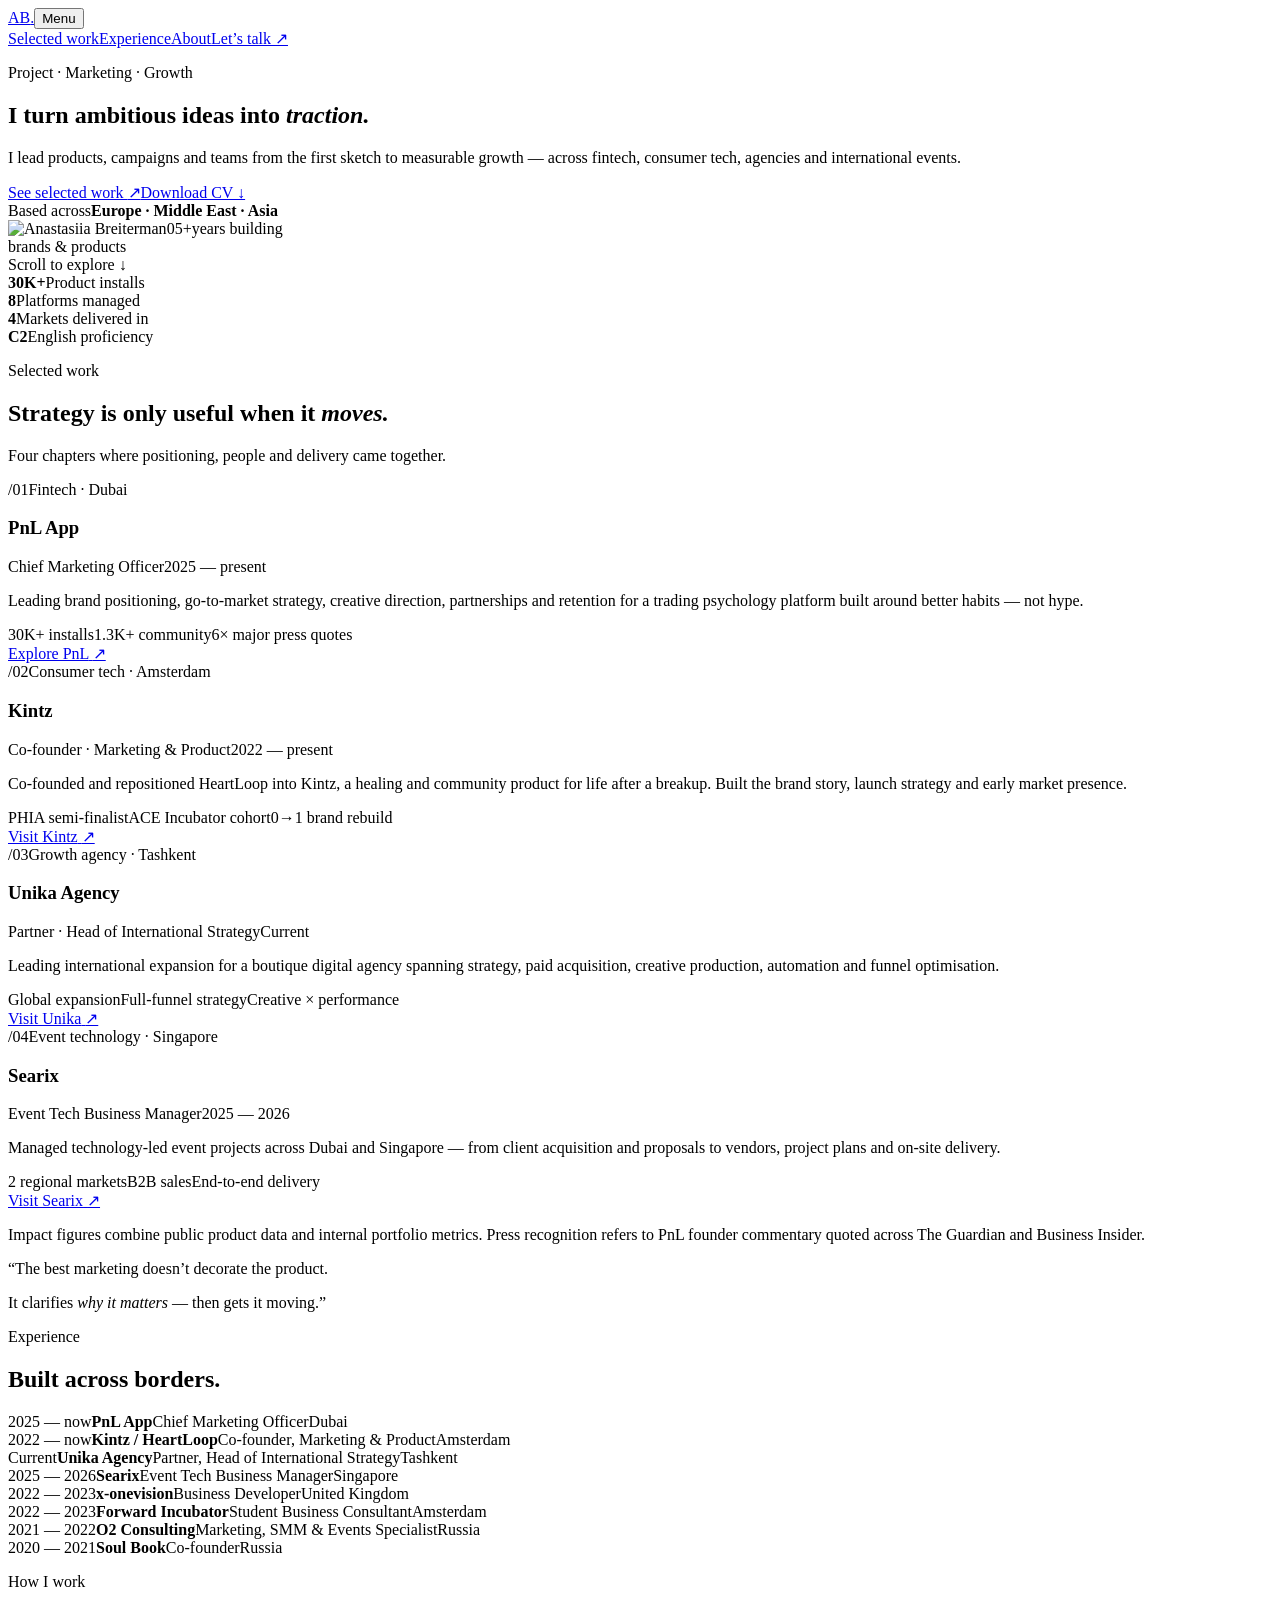
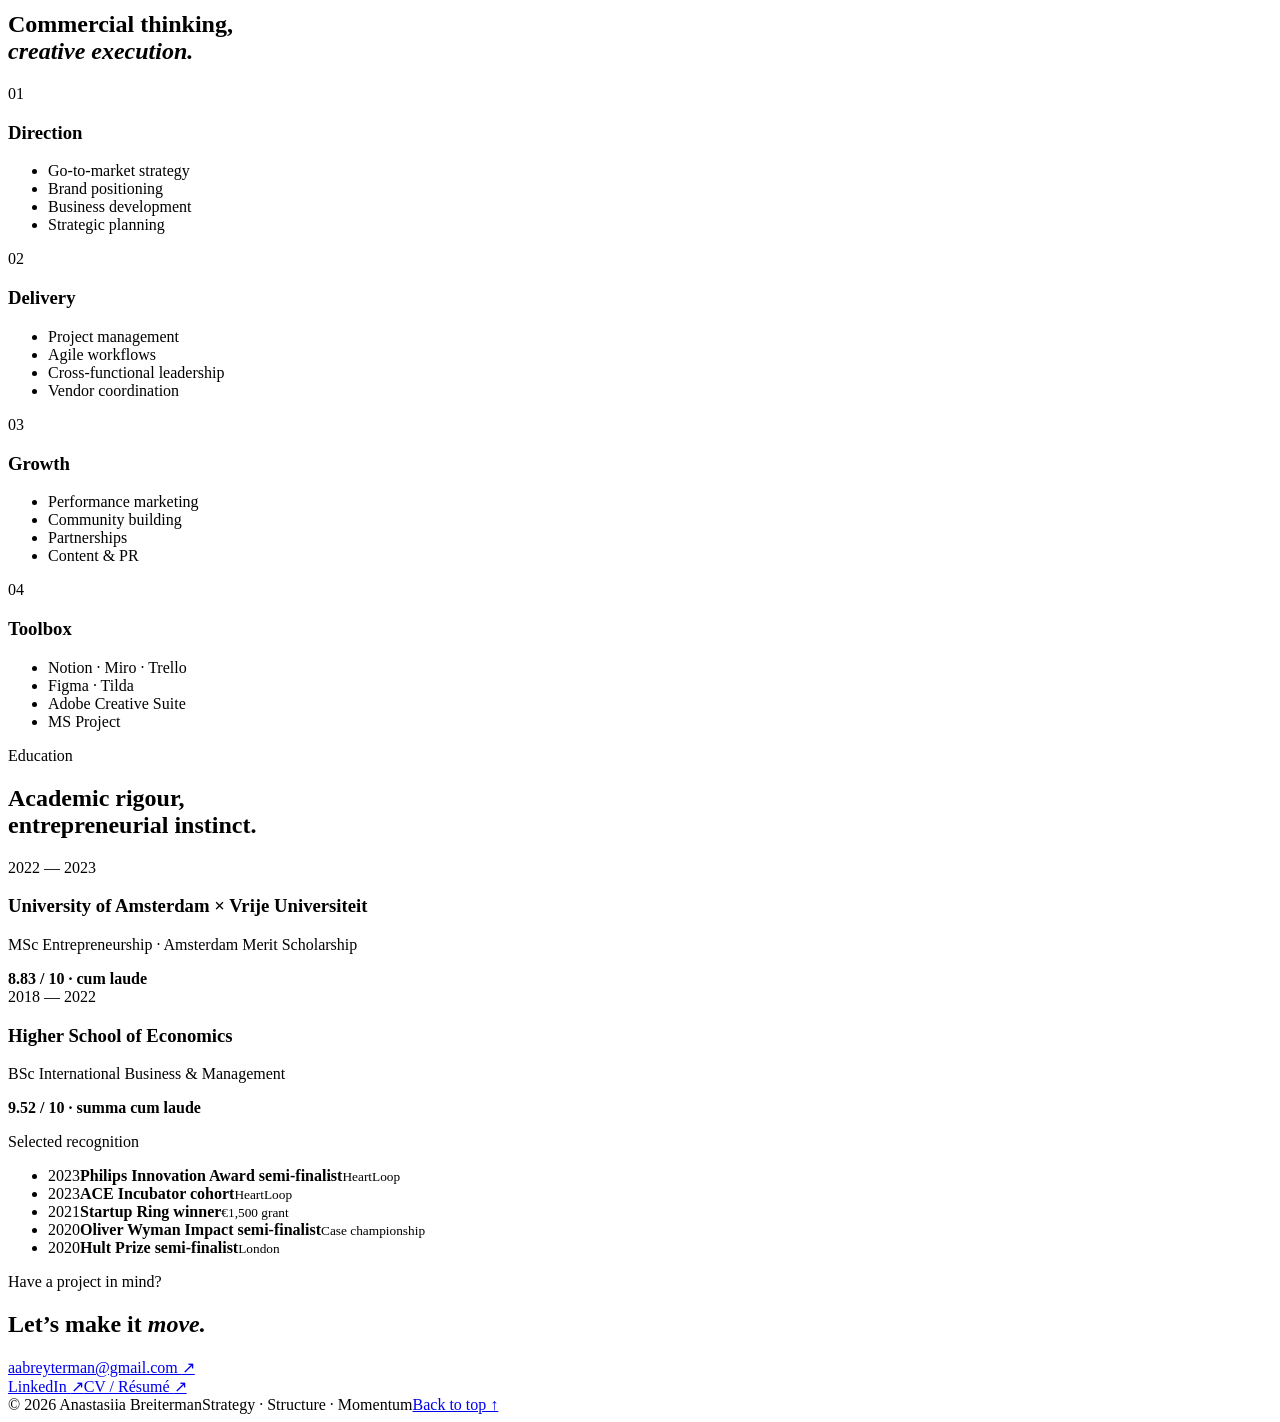
==== docs/index.html @ 44f42d80 "Publish portfolio as static GitHub Pages site" ====
<!DOCTYPE html><html lang="en"><head><meta charSet="utf-8"/><meta name="viewport" content="width=device-width, initial-scale=1"/><link rel="preload" as="image" href="/CV-Website/anastasiia-portrait.jpeg"/><link rel="stylesheet" href="/CV-Website/_next/static/chunks/17pkdi9yd57jr.css" data-precedence="next"/><link rel="preload" as="script" fetchPriority="low" href="/CV-Website/_next/static/chunks/0ht900cau6_ur.js"/><script src="/CV-Website/_next/static/chunks/0nupxm4u49qc1.js" async=""></script><script src="/CV-Website/_next/static/chunks/07lhk_q6pmm3r.js" async=""></script><script src="/CV-Website/_next/static/chunks/turbopack-0b29o_g7n3jq7.js" async=""></script><script src="/CV-Website/_next/static/chunks/0dbhjjzl8qfwv.js" async=""></script><script src="/CV-Website/_next/static/chunks/16vqatvkl.b7s.js" async=""></script><title>Anastasiia Breiterman — Project, Marketing &amp; Growth</title><meta name="description" content="Portfolio of Anastasiia Breiterman, a project and marketing leader turning ambitious ideas into traction across fintech, consumer tech and international markets."/><meta property="og:title" content="Anastasiia Breiterman — Project · Marketing · Growth"/><meta property="og:description" content="I turn ambitious ideas into traction."/><meta property="og:image" content="https://aabreyterman.github.io/CV-Website/og.png"/><meta property="og:image:width" content="1200"/><meta property="og:image:height" content="630"/><meta property="og:image:alt" content="Anastasiia Breiterman portfolio"/><meta name="twitter:card" content="summary_large_image"/><meta name="twitter:title" content="Anastasiia Breiterman — Project · Marketing · Growth"/><meta name="twitter:description" content="I turn ambitious ideas into traction."/><meta name="twitter:image" content="https://aabreyterman.github.io/CV-Website/og.png"/><link rel="icon" href="/CV-Website/favicon.svg"/><script src="/CV-Website/_next/static/chunks/03~yq9q893hmn.js" noModule=""></script></head><body><div hidden=""><!--$--><!--/$--></div><main><header class="site-header"><a class="brand" href="#top" aria-label="Anastasiia Breiterman, home">AB<span>.</span></a><button class="menu-button" aria-expanded="false" aria-label="Toggle navigation">Menu</button><nav class="nav" aria-label="Primary navigation"><a href="#work">Selected work</a><a href="#experience">Experience</a><a href="#about">About</a><a class="nav-cta" href="mailto:aabreyterman@gmail.com">Let’s talk <span aria-hidden="true">↗</span></a></nav></header><section class="hero" id="top"><div class="hero-copy" data-reveal="true"><p class="eyebrow"><span class="pulse"></span> Project · Marketing · Growth</p><h1>I turn ambitious ideas into <em>traction.</em></h1><p class="hero-intro">I lead products, campaigns and teams from the first sketch to measurable growth — across fintech, consumer tech, agencies and international events.</p><div class="hero-actions"><a class="button primary" href="#work">See selected work <span aria-hidden="true">↗</span></a><a class="button text-button" href="/CV-Website/anastasiia-breiterman-cv.pdf" target="_blank">Download CV ↓</a></div></div><div class="portrait-wrap" data-reveal="true"><div class="portrait-label"><span>Based across</span><strong>Europe · Middle East · Asia</strong></div><img src="/CV-Website/anastasiia-portrait.jpeg" alt="Anastasiia Breiterman" class="portrait"/><span class="portrait-number">05+</span><span class="portrait-caption">years building<br/>brands &amp; products</span></div><div class="scroll-note">Scroll to explore <span>↓</span></div></section><section class="proof-strip" aria-label="Career highlights"><div><strong>30K+</strong><span>Product installs</span></div><div><strong>8</strong><span>Platforms managed</span></div><div><strong>4</strong><span>Markets delivered in</span></div><div><strong>C2</strong><span>English proficiency</span></div></section><section class="section projects" id="work"><div class="section-heading" data-reveal="true"><p class="kicker">Selected work</p><h2>Strategy is only useful when it <em>moves.</em></h2><p>Four chapters where positioning, people and delivery came together.</p></div><div class="project-list"><article class="project-card" data-reveal="true"><div class="project-top"><span class="project-index">/<!-- -->01</span><span class="project-tag">Fintech · Dubai</span></div><h3>PnL App</h3><div class="project-role"><span>Chief Marketing Officer</span><span>2025 — present</span></div><p>Leading brand positioning, go-to-market strategy, creative direction, partnerships and retention for a trading psychology platform built around better habits — not hype.</p><div class="metric-row"><span>30K+ installs</span><span>1.3K+ community</span><span>6× major press quotes</span></div><a href="https://pnlapp.co/" target="_blank" rel="noreferrer">Explore PnL<!-- --> <span aria-hidden="true">↗</span></a></article><article class="project-card" data-reveal="true"><div class="project-top"><span class="project-index">/<!-- -->02</span><span class="project-tag">Consumer tech · Amsterdam</span></div><h3>Kintz</h3><div class="project-role"><span>Co-founder · Marketing &amp; Product</span><span>2022 — present</span></div><p>Co-founded and repositioned HeartLoop into Kintz, a healing and community product for life after a breakup. Built the brand story, launch strategy and early market presence.</p><div class="metric-row"><span>PHIA semi-finalist</span><span>ACE Incubator cohort</span><span>0→1 brand rebuild</span></div><a href="https://kintzapp.com/" target="_blank" rel="noreferrer">Visit Kintz<!-- --> <span aria-hidden="true">↗</span></a></article><article class="project-card" data-reveal="true"><div class="project-top"><span class="project-index">/<!-- -->03</span><span class="project-tag">Growth agency · Tashkent</span></div><h3>Unika Agency</h3><div class="project-role"><span>Partner · Head of International Strategy</span><span>Current</span></div><p>Leading international expansion for a boutique digital agency spanning strategy, paid acquisition, creative production, automation and funnel optimisation.</p><div class="metric-row"><span>Global expansion</span><span>Full-funnel strategy</span><span>Creative × performance</span></div><a href="https://unika-agency.com/" target="_blank" rel="noreferrer">Visit Unika<!-- --> <span aria-hidden="true">↗</span></a></article><article class="project-card" data-reveal="true"><div class="project-top"><span class="project-index">/<!-- -->04</span><span class="project-tag">Event technology · Singapore</span></div><h3>Searix</h3><div class="project-role"><span>Event Tech Business Manager</span><span>2025 — 2026</span></div><p>Managed technology-led event projects across Dubai and Singapore — from client acquisition and proposals to vendors, project plans and on-site delivery.</p><div class="metric-row"><span>2 regional markets</span><span>B2B sales</span><span>End-to-end delivery</span></div><a href="https://searix.net/" target="_blank" rel="noreferrer">Visit Searix<!-- --> <span aria-hidden="true">↗</span></a></article></div><p class="source-note" data-reveal="true">Impact figures combine public product data and internal portfolio metrics. Press recognition refers to PnL founder commentary quoted across The Guardian and Business Insider.</p></section><section class="statement" data-reveal="true"><p>“The best marketing doesn’t decorate the product.</p><p>It clarifies <em>why it matters</em> — then gets it moving.”</p></section><section class="section experience" id="experience"><div class="section-heading compact" data-reveal="true"><p class="kicker">Experience</p><h2>Built across borders.</h2></div><div class="timeline" data-reveal="true"><div class="timeline-row"><span class="time-period">2025 — now</span><strong>PnL App</strong><span>Chief Marketing Officer</span><span class="place">Dubai</span></div><div class="timeline-row"><span class="time-period">2022 — now</span><strong>Kintz / HeartLoop</strong><span>Co-founder, Marketing &amp; Product</span><span class="place">Amsterdam</span></div><div class="timeline-row"><span class="time-period">Current</span><strong>Unika Agency</strong><span>Partner, Head of International Strategy</span><span class="place">Tashkent</span></div><div class="timeline-row"><span class="time-period">2025 — 2026</span><strong>Searix</strong><span>Event Tech Business Manager</span><span class="place">Singapore</span></div><div class="timeline-row"><span class="time-period">2022 — 2023</span><strong>x-onevision</strong><span>Business Developer</span><span class="place">United Kingdom</span></div><div class="timeline-row"><span class="time-period">2022 — 2023</span><strong>Forward Incubator</strong><span>Student Business Consultant</span><span class="place">Amsterdam</span></div><div class="timeline-row"><span class="time-period">2021 — 2022</span><strong>O2 Consulting</strong><span>Marketing, SMM &amp; Events Specialist</span><span class="place">Russia</span></div><div class="timeline-row"><span class="time-period">2020 — 2021</span><strong>Soul Book</strong><span>Co-founder</span><span class="place">Russia</span></div></div></section><section class="section skills" id="about"><div class="section-heading compact" data-reveal="true"><p class="kicker">How I work</p><h2>Commercial thinking,<br/><em>creative execution.</em></h2></div><div class="skills-grid"><article data-reveal="true" style="--delay:0ms"><span>0<!-- -->1</span><h3>Direction</h3><ul><li>Go-to-market strategy</li><li>Brand positioning</li><li>Business development</li><li>Strategic planning</li></ul></article><article data-reveal="true" style="--delay:70ms"><span>0<!-- -->2</span><h3>Delivery</h3><ul><li>Project management</li><li>Agile workflows</li><li>Cross-functional leadership</li><li>Vendor coordination</li></ul></article><article data-reveal="true" style="--delay:140ms"><span>0<!-- -->3</span><h3>Growth</h3><ul><li>Performance marketing</li><li>Community building</li><li>Partnerships</li><li>Content &amp; PR</li></ul></article><article data-reveal="true" style="--delay:210ms"><span>0<!-- -->4</span><h3>Toolbox</h3><ul><li>Notion · Miro · Trello</li><li>Figma · Tilda</li><li>Adobe Creative Suite</li><li>MS Project</li></ul></article></div></section><section class="section credentials"><div class="education" data-reveal="true"><p class="kicker">Education</p><h2>Academic rigour,<br/>entrepreneurial instinct.</h2><div class="education-item"><span>2022 — 2023</span><h3>University of Amsterdam × Vrije Universiteit</h3><p>MSc Entrepreneurship · Amsterdam Merit Scholarship</p><strong>8.83 / 10 · cum laude</strong></div><div class="education-item"><span>2018 — 2022</span><h3>Higher School of Economics</h3><p>BSc International Business &amp; Management</p><strong>9.52 / 10 · summa cum laude</strong></div></div><div class="awards" data-reveal="true"><p class="kicker">Selected recognition</p><ul><li><span>2023</span><strong>Philips Innovation Award semi-finalist</strong><small>HeartLoop</small></li><li><span>2023</span><strong>ACE Incubator cohort</strong><small>HeartLoop</small></li><li><span>2021</span><strong>Startup Ring winner</strong><small>€1,500 grant</small></li><li><span>2020</span><strong>Oliver Wyman Impact semi-finalist</strong><small>Case championship</small></li><li><span>2020</span><strong>Hult Prize semi-finalist</strong><small>London</small></li></ul></div></section><section class="contact" id="contact"><div data-reveal="true"><p class="kicker">Have a project in mind?</p><h2>Let’s make it <em>move.</em></h2><a class="contact-email" href="mailto:aabreyterman@gmail.com">aabreyterman@gmail.com <span aria-hidden="true">↗</span></a></div><div class="contact-links" data-reveal="true"><a href="https://www.linkedin.com/in/anastasiia-breiterman-0229851b6/" target="_blank" rel="noreferrer">LinkedIn <span aria-hidden="true">↗</span></a><a href="/CV-Website/anastasiia-breiterman-cv.pdf" target="_blank">CV / Résumé <span aria-hidden="true">↗</span></a></div></section><footer><span>© <!-- -->2026<!-- --> Anastasiia Breiterman</span><span>Strategy · Structure · Momentum</span><a href="#top">Back to top ↑</a></footer></main><!--$--><!--/$--><script src="/CV-Website/_next/static/chunks/0ht900cau6_ur.js" id="_R_" async=""></script><script>(self.__next_f=self.__next_f||[]).push([0])</script><script>self.__next_f.push([1,"1:\"$Sreact.fragment\"\n2:I[39756,[\"/CV-Website/_next/static/chunks/0dbhjjzl8qfwv.js\"],\"default\"]\n3:I[37457,[\"/CV-Website/_next/static/chunks/0dbhjjzl8qfwv.js\"],\"default\"]\n4:I[47257,[\"/CV-Website/_next/static/chunks/0dbhjjzl8qfwv.js\"],\"ClientPageRoot\"]\n5:I[31713,[\"/CV-Website/_next/static/chunks/0dbhjjzl8qfwv.js\",\"/CV-Website/_next/static/chunks/16vqatvkl.b7s.js\"],\"default\"]\n8:I[97367,[\"/CV-Website/_next/static/chunks/0dbhjjzl8qfwv.js\"],\"OutletBoundary\"]\n9:\"$Sreact.suspense\"\nb:I[97367,[\"/CV-Website/_next/static/chunks/0dbhjjzl8qfwv.js\"],\"ViewportBoundary\"]\nd:I[97367,[\"/CV-Website/_next/static/chunks/0dbhjjzl8qfwv.js\"],\"MetadataBoundary\"]\nf:I[68027,[\"/CV-Website/_next/static/chunks/0dbhjjzl8qfwv.js\"],\"default\",1]\n:HL[\"/CV-Website/_next/static/chunks/17pkdi9yd57jr.css\",\"style\"]\n"])</script><script>self.__next_f.push([1,"0:{\"P\":null,\"c\":[\"\",\"\"],\"q\":\"\",\"i\":false,\"f\":[[[\"\",{\"children\":[\"__PAGE__\",{}]},\"$undefined\",\"$undefined\",16],[[\"$\",\"$1\",\"c\",{\"children\":[[[\"$\",\"link\",\"0\",{\"rel\":\"stylesheet\",\"href\":\"/CV-Website/_next/static/chunks/17pkdi9yd57jr.css\",\"precedence\":\"next\",\"crossOrigin\":\"$undefined\",\"nonce\":\"$undefined\"}],[\"$\",\"script\",\"script-0\",{\"src\":\"/CV-Website/_next/static/chunks/0dbhjjzl8qfwv.js\",\"async\":true,\"nonce\":\"$undefined\"}]],[\"$\",\"html\",null,{\"lang\":\"en\",\"children\":[\"$\",\"body\",null,{\"children\":[\"$\",\"$L2\",null,{\"parallelRouterKey\":\"children\",\"error\":\"$undefined\",\"errorStyles\":\"$undefined\",\"errorScripts\":\"$undefined\",\"template\":[\"$\",\"$L3\",null,{}],\"templateStyles\":\"$undefined\",\"templateScripts\":\"$undefined\",\"notFound\":[[[\"$\",\"title\",null,{\"children\":\"404: This page could not be found.\"}],[\"$\",\"div\",null,{\"style\":{\"fontFamily\":\"system-ui,\\\"Segoe UI\\\",Roboto,Helvetica,Arial,sans-serif,\\\"Apple Color Emoji\\\",\\\"Segoe UI Emoji\\\"\",\"height\":\"100vh\",\"textAlign\":\"center\",\"display\":\"flex\",\"flexDirection\":\"column\",\"alignItems\":\"center\",\"justifyContent\":\"center\"},\"children\":[\"$\",\"div\",null,{\"children\":[[\"$\",\"style\",null,{\"dangerouslySetInnerHTML\":{\"__html\":\"body{color:#000;background:#fff;margin:0}.next-error-h1{border-right:1px solid rgba(0,0,0,.3)}@media (prefers-color-scheme:dark){body{color:#fff;background:#000}.next-error-h1{border-right:1px solid rgba(255,255,255,.3)}}\"}}],[\"$\",\"h1\",null,{\"className\":\"next-error-h1\",\"style\":{\"display\":\"inline-block\",\"margin\":\"0 20px 0 0\",\"padding\":\"0 23px 0 0\",\"fontSize\":24,\"fontWeight\":500,\"verticalAlign\":\"top\",\"lineHeight\":\"49px\"},\"children\":404}],[\"$\",\"div\",null,{\"style\":{\"display\":\"inline-block\"},\"children\":[\"$\",\"h2\",null,{\"style\":{\"fontSize\":14,\"fontWeight\":400,\"lineHeight\":\"49px\",\"margin\":0},\"children\":\"This page could not be found.\"}]}]]}]}]],[]],\"forbidden\":\"$undefined\",\"unauthorized\":\"$undefined\"}]}]}]]}],{\"children\":[[\"$\",\"$1\",\"c\",{\"children\":[[\"$\",\"$L4\",null,{\"Component\":\"$5\",\"serverProvidedParams\":{\"searchParams\":{},\"params\":{},\"promises\":[\"$@6\",\"$@7\"]}}],[[\"$\",\"script\",\"script-0\",{\"src\":\"/CV-Website/_next/static/chunks/16vqatvkl.b7s.js\",\"async\":true,\"nonce\":\"$undefined\"}]],[\"$\",\"$L8\",null,{\"children\":[\"$\",\"$9\",null,{\"name\":\"Next.MetadataOutlet\",\"children\":\"$@a\"}]}]]}],{},null,false,null]},null,false,null],[\"$\",\"$1\",\"h\",{\"children\":[null,[\"$\",\"$Lb\",null,{\"children\":\"$Lc\"}],[\"$\",\"div\",null,{\"hidden\":true,\"children\":[\"$\",\"$Ld\",null,{\"children\":[\"$\",\"$9\",null,{\"name\":\"Next.Metadata\",\"children\":\"$Le\"}]}]}],null]}],false]],\"m\":\"$undefined\",\"G\":[\"$f\",[[\"$\",\"link\",\"0\",{\"rel\":\"stylesheet\",\"href\":\"/CV-Website/_next/static/chunks/17pkdi9yd57jr.css\",\"precedence\":\"next\",\"crossOrigin\":\"$undefined\",\"nonce\":\"$undefined\"}]]],\"S\":true,\"h\":null,\"s\":\"$undefined\",\"l\":\"$undefined\",\"p\":\"$undefined\",\"d\":\"$undefined\",\"b\":\"Nzvu-5KUjKfKYgl9NRY_r\"}\n"])</script><script>self.__next_f.push([1,"6:{}\n7:\"$0:f:0:1:1:children:0:props:children:0:props:serverProvidedParams:params\"\n"])</script><script>self.__next_f.push([1,"c:[[\"$\",\"meta\",\"0\",{\"charSet\":\"utf-8\"}],[\"$\",\"meta\",\"1\",{\"name\":\"viewport\",\"content\":\"width=device-width, initial-scale=1\"}]]\n"])</script><script>self.__next_f.push([1,"10:I[27201,[\"/CV-Website/_next/static/chunks/0dbhjjzl8qfwv.js\"],\"IconMark\"]\na:null\ne:[[\"$\",\"title\",\"0\",{\"children\":\"Anastasiia Breiterman — Project, Marketing \u0026 Growth\"}],[\"$\",\"meta\",\"1\",{\"name\":\"description\",\"content\":\"Portfolio of Anastasiia Breiterman, a project and marketing leader turning ambitious ideas into traction across fintech, consumer tech and international markets.\"}],[\"$\",\"meta\",\"2\",{\"property\":\"og:title\",\"content\":\"Anastasiia Breiterman — Project · Marketing · Growth\"}],[\"$\",\"meta\",\"3\",{\"property\":\"og:description\",\"content\":\"I turn ambitious ideas into traction.\"}],[\"$\",\"meta\",\"4\",{\"property\":\"og:image\",\"content\":\"https://aabreyterman.github.io/CV-Website/og.png\"}],[\"$\",\"meta\",\"5\",{\"property\":\"og:image:width\",\"content\":\"1200\"}],[\"$\",\"meta\",\"6\",{\"property\":\"og:image:height\",\"content\":\"630\"}],[\"$\",\"meta\",\"7\",{\"property\":\"og:image:alt\",\"content\":\"Anastasiia Breiterman portfolio\"}],[\"$\",\"meta\",\"8\",{\"name\":\"twitter:card\",\"content\":\"summary_large_image\"}],[\"$\",\"meta\",\"9\",{\"name\":\"twitter:title\",\"content\":\"Anastasiia Breiterman — Project · Marketing · Growth\"}],[\"$\",\"meta\",\"10\",{\"name\":\"twitter:description\",\"content\":\"I turn ambitious ideas into traction.\"}],[\"$\",\"meta\",\"11\",{\"name\":\"twitter:image\",\"content\":\"https://aabreyterman.github.io/CV-Website/og.png\"}],[\"$\",\"link\",\"12\",{\"rel\":\"icon\",\"href\":\"/CV-Website/favicon.svg\"}],[\"$\",\"$L10\",\"13\",{}]]\n"])</script></body></html>
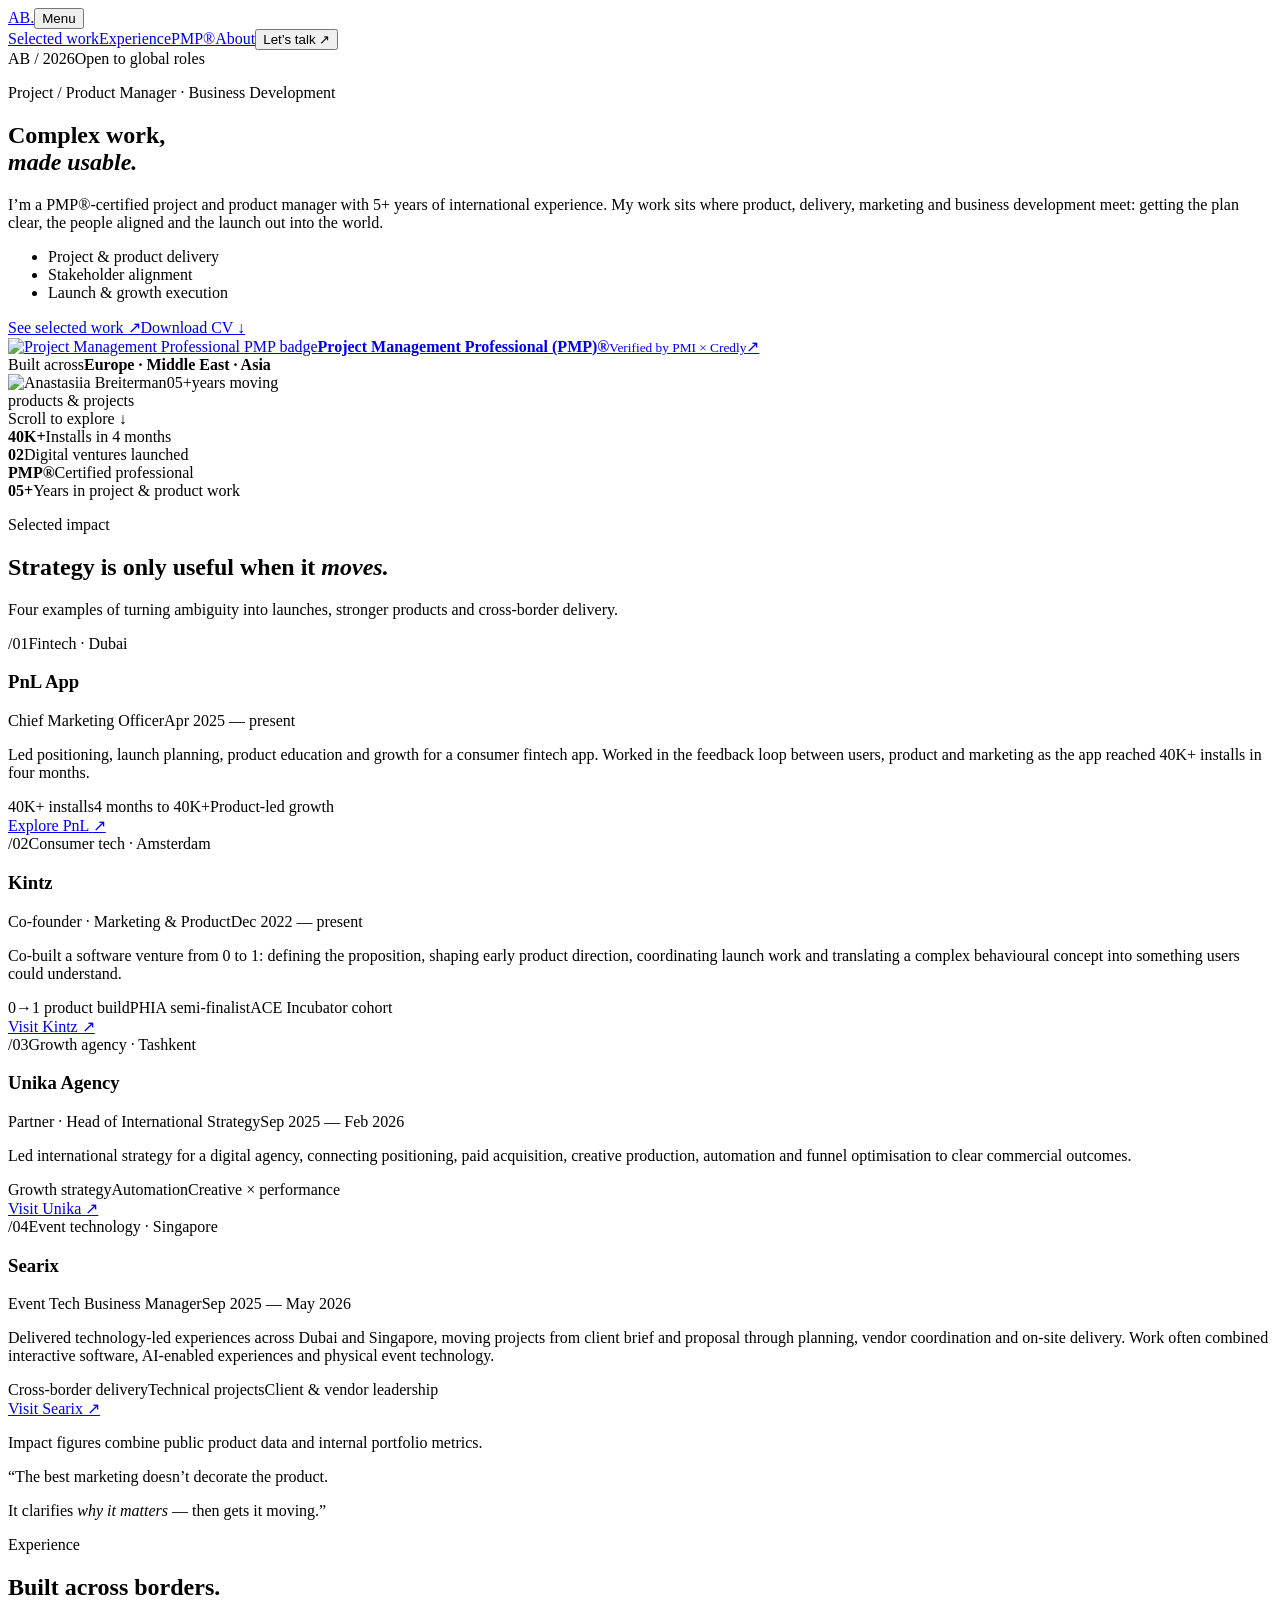
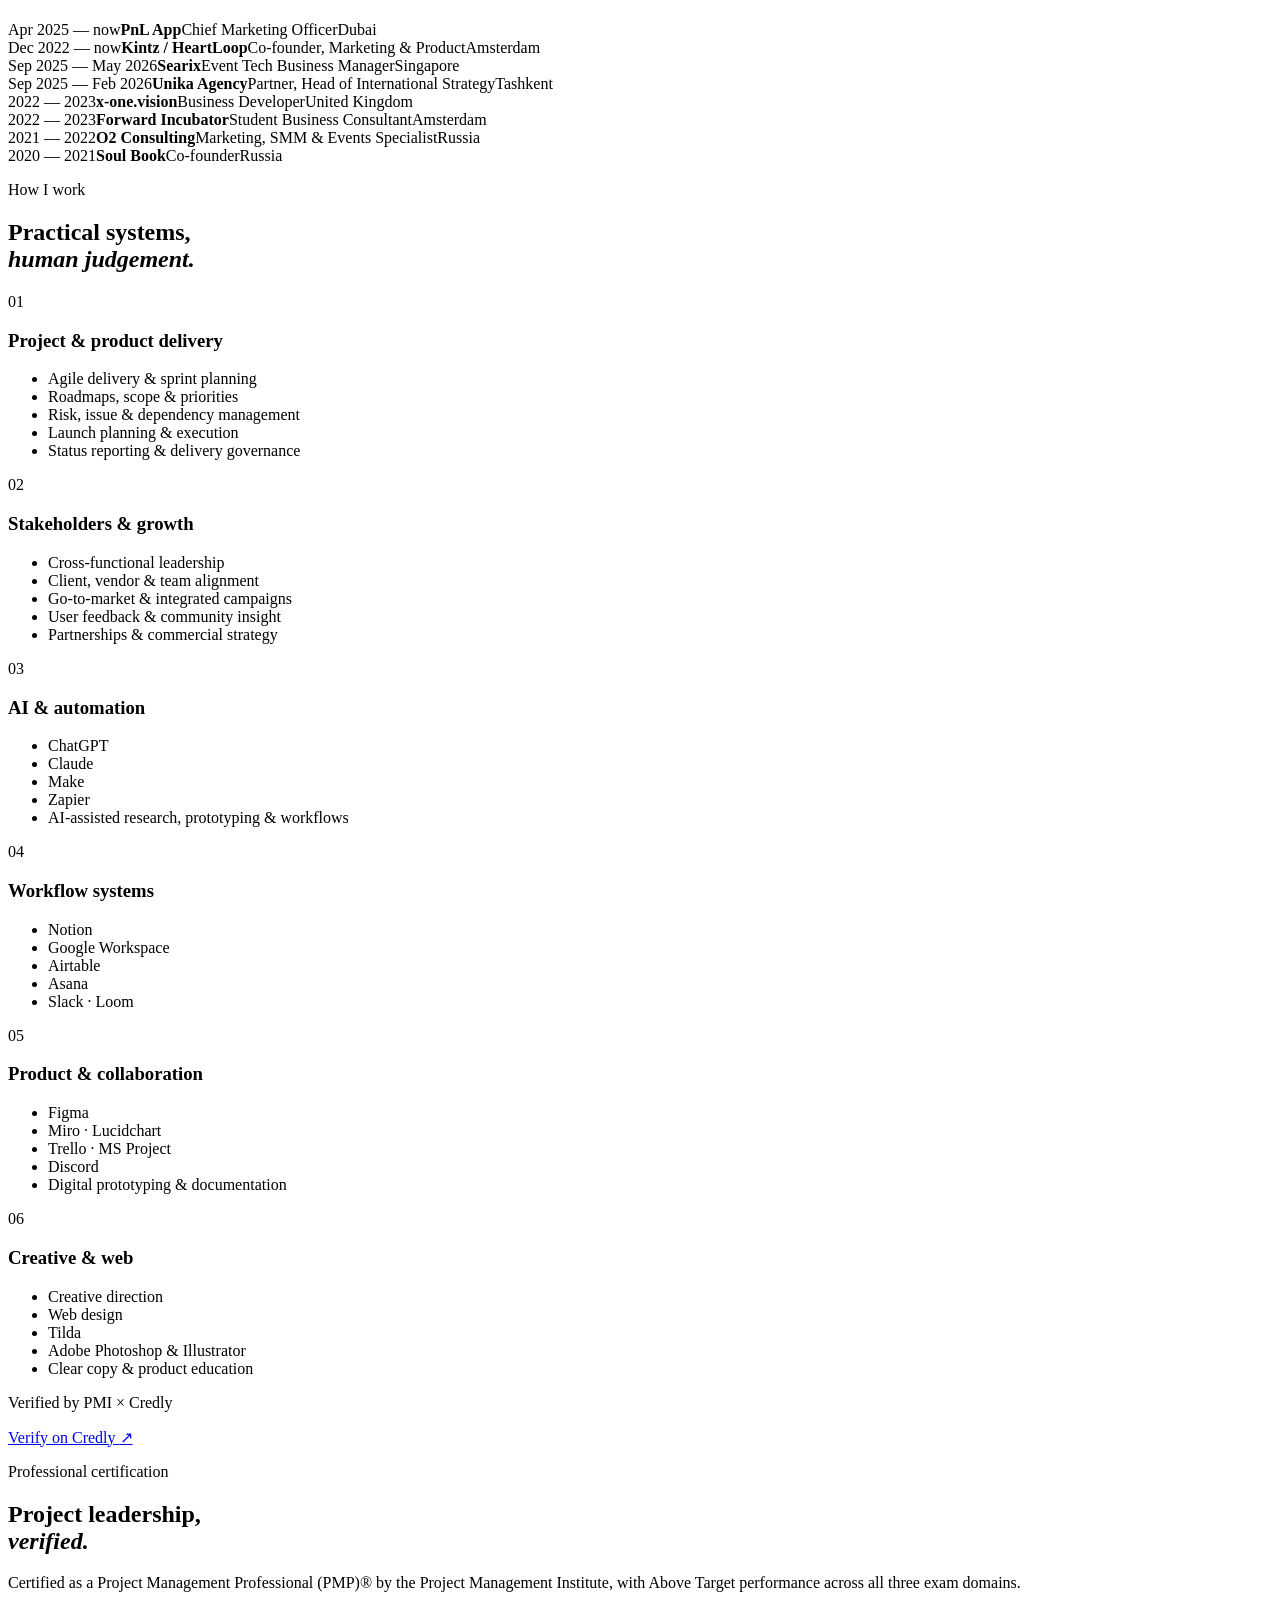
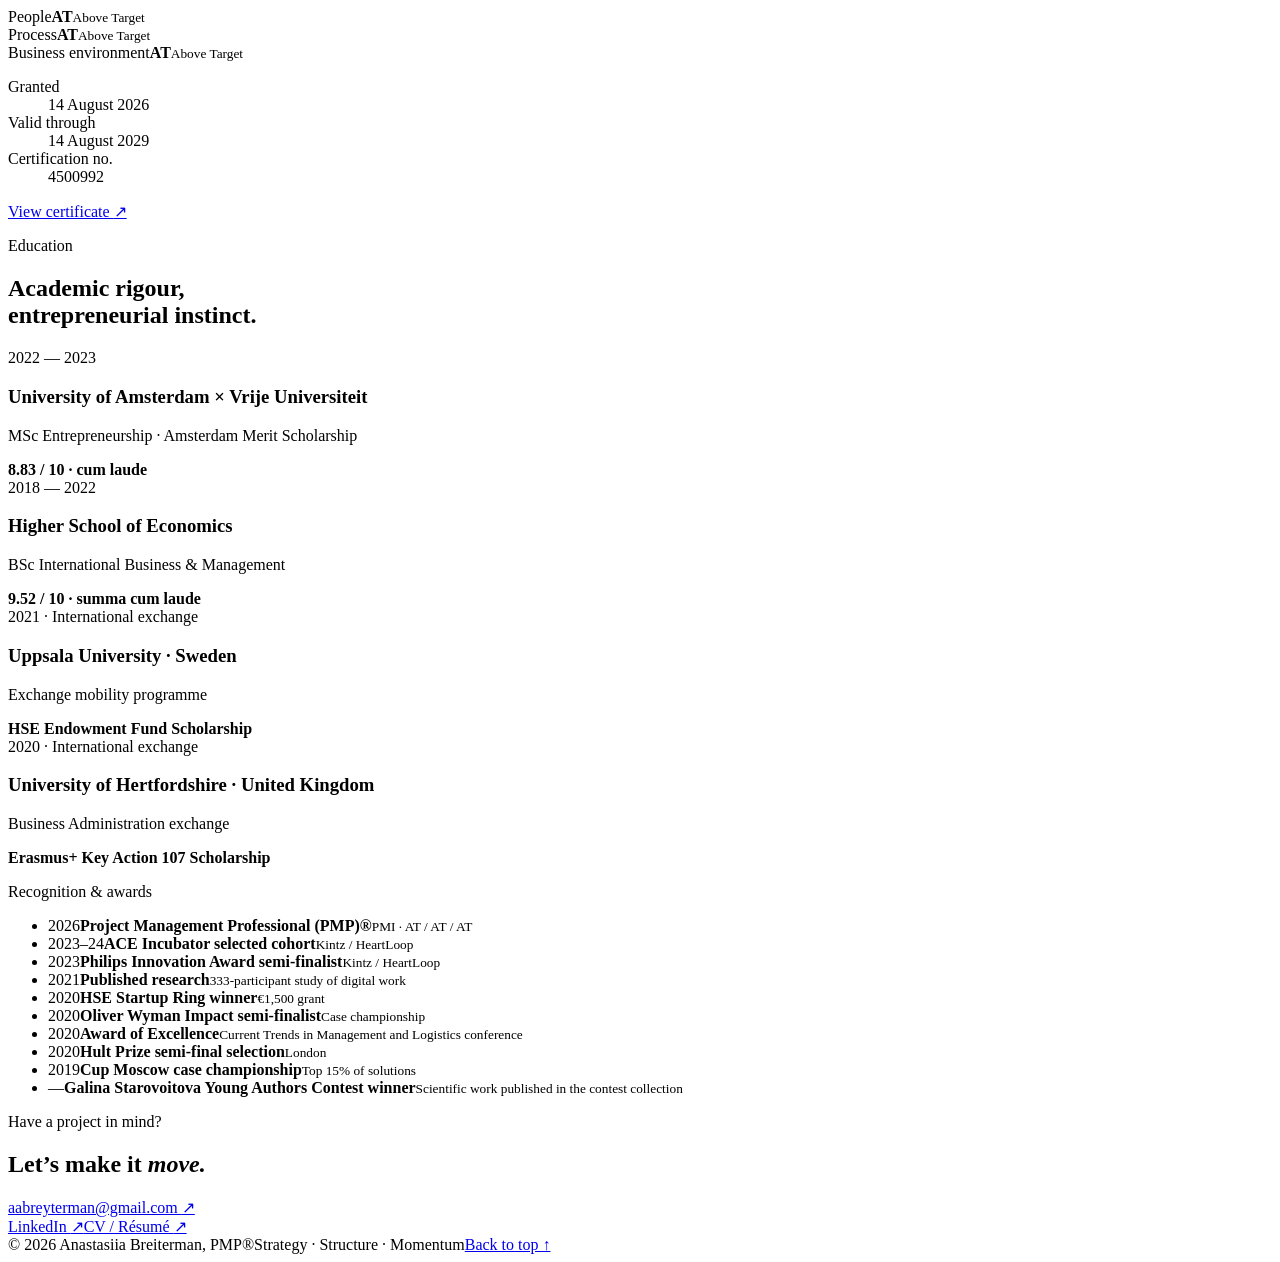
==== commit e7bca0ce: "upd" ====
--- a/docs/index.html
+++ b/docs/index.html
@@ -1 +1 @@
-<!DOCTYPE html><html lang="en"><head><meta charSet="utf-8"/><meta name="viewport" content="width=device-width, initial-scale=1"/><link rel="preload" as="image" href="/CV-Website/anastasiia-portrait.jpeg"/><link rel="stylesheet" href="/CV-Website/_next/static/chunks/17pkdi9yd57jr.css" data-precedence="next"/><link rel="preload" as="script" fetchPriority="low" href="/CV-Website/_next/static/chunks/0ht900cau6_ur.js"/><script src="/CV-Website/_next/static/chunks/0nupxm4u49qc1.js" async=""></script><script src="/CV-Website/_next/static/chunks/07lhk_q6pmm3r.js" async=""></script><script src="/CV-Website/_next/static/chunks/turbopack-0b29o_g7n3jq7.js" async=""></script><script src="/CV-Website/_next/static/chunks/0dbhjjzl8qfwv.js" async=""></script><script src="/CV-Website/_next/static/chunks/16vqatvkl.b7s.js" async=""></script><title>Anastasiia Breiterman — Project, Marketing &amp; Growth</title><meta name="description" content="Portfolio of Anastasiia Breiterman, a project and marketing leader turning ambitious ideas into traction across fintech, consumer tech and international markets."/><meta property="og:title" content="Anastasiia Breiterman — Project · Marketing · Growth"/><meta property="og:description" content="I turn ambitious ideas into traction."/><meta property="og:image" content="https://aabreyterman.github.io/CV-Website/og.png"/><meta property="og:image:width" content="1200"/><meta property="og:image:height" content="630"/><meta property="og:image:alt" content="Anastasiia Breiterman portfolio"/><meta name="twitter:card" content="summary_large_image"/><meta name="twitter:title" content="Anastasiia Breiterman — Project · Marketing · Growth"/><meta name="twitter:description" content="I turn ambitious ideas into traction."/><meta name="twitter:image" content="https://aabreyterman.github.io/CV-Website/og.png"/><link rel="icon" href="/CV-Website/favicon.svg"/><script src="/CV-Website/_next/static/chunks/03~yq9q893hmn.js" noModule=""></script></head><body><div hidden=""><!--$--><!--/$--></div><main><header class="site-header"><a class="brand" href="#top" aria-label="Anastasiia Breiterman, home">AB<span>.</span></a><button class="menu-button" aria-expanded="false" aria-label="Toggle navigation">Menu</button><nav class="nav" aria-label="Primary navigation"><a href="#work">Selected work</a><a href="#experience">Experience</a><a href="#about">About</a><a class="nav-cta" href="mailto:aabreyterman@gmail.com">Let’s talk <span aria-hidden="true">↗</span></a></nav></header><section class="hero" id="top"><div class="hero-copy" data-reveal="true"><p class="eyebrow"><span class="pulse"></span> Project · Marketing · Growth</p><h1>I turn ambitious ideas into <em>traction.</em></h1><p class="hero-intro">I lead products, campaigns and teams from the first sketch to measurable growth — across fintech, consumer tech, agencies and international events.</p><div class="hero-actions"><a class="button primary" href="#work">See selected work <span aria-hidden="true">↗</span></a><a class="button text-button" href="/CV-Website/anastasiia-breiterman-cv.pdf" target="_blank">Download CV ↓</a></div></div><div class="portrait-wrap" data-reveal="true"><div class="portrait-label"><span>Based across</span><strong>Europe · Middle East · Asia</strong></div><img src="/CV-Website/anastasiia-portrait.jpeg" alt="Anastasiia Breiterman" class="portrait"/><span class="portrait-number">05+</span><span class="portrait-caption">years building<br/>brands &amp; products</span></div><div class="scroll-note">Scroll to explore <span>↓</span></div></section><section class="proof-strip" aria-label="Career highlights"><div><strong>30K+</strong><span>Product installs</span></div><div><strong>8</strong><span>Platforms managed</span></div><div><strong>4</strong><span>Markets delivered in</span></div><div><strong>C2</strong><span>English proficiency</span></div></section><section class="section projects" id="work"><div class="section-heading" data-reveal="true"><p class="kicker">Selected work</p><h2>Strategy is only useful when it <em>moves.</em></h2><p>Four chapters where positioning, people and delivery came together.</p></div><div class="project-list"><article class="project-card" data-reveal="true"><div class="project-top"><span class="project-index">/<!-- -->01</span><span class="project-tag">Fintech · Dubai</span></div><h3>PnL App</h3><div class="project-role"><span>Chief Marketing Officer</span><span>2025 — present</span></div><p>Leading brand positioning, go-to-market strategy, creative direction, partnerships and retention for a trading psychology platform built around better habits — not hype.</p><div class="metric-row"><span>30K+ installs</span><span>1.3K+ community</span><span>6× major press quotes</span></div><a href="https://pnlapp.co/" target="_blank" rel="noreferrer">Explore PnL<!-- --> <span aria-hidden="true">↗</span></a></article><article class="project-card" data-reveal="true"><div class="project-top"><span class="project-index">/<!-- -->02</span><span class="project-tag">Consumer tech · Amsterdam</span></div><h3>Kintz</h3><div class="project-role"><span>Co-founder · Marketing &amp; Product</span><span>2022 — present</span></div><p>Co-founded and repositioned HeartLoop into Kintz, a healing and community product for life after a breakup. Built the brand story, launch strategy and early market presence.</p><div class="metric-row"><span>PHIA semi-finalist</span><span>ACE Incubator cohort</span><span>0→1 brand rebuild</span></div><a href="https://kintzapp.com/" target="_blank" rel="noreferrer">Visit Kintz<!-- --> <span aria-hidden="true">↗</span></a></article><article class="project-card" data-reveal="true"><div class="project-top"><span class="project-index">/<!-- -->03</span><span class="project-tag">Growth agency · Tashkent</span></div><h3>Unika Agency</h3><div class="project-role"><span>Partner · Head of International Strategy</span><span>Current</span></div><p>Leading international expansion for a boutique digital agency spanning strategy, paid acquisition, creative production, automation and funnel optimisation.</p><div class="metric-row"><span>Global expansion</span><span>Full-funnel strategy</span><span>Creative × performance</span></div><a href="https://unika-agency.com/" target="_blank" rel="noreferrer">Visit Unika<!-- --> <span aria-hidden="true">↗</span></a></article><article class="project-card" data-reveal="true"><div class="project-top"><span class="project-index">/<!-- -->04</span><span class="project-tag">Event technology · Singapore</span></div><h3>Searix</h3><div class="project-role"><span>Event Tech Business Manager</span><span>2025 — 2026</span></div><p>Managed technology-led event projects across Dubai and Singapore — from client acquisition and proposals to vendors, project plans and on-site delivery.</p><div class="metric-row"><span>2 regional markets</span><span>B2B sales</span><span>End-to-end delivery</span></div><a href="https://searix.net/" target="_blank" rel="noreferrer">Visit Searix<!-- --> <span aria-hidden="true">↗</span></a></article></div><p class="source-note" data-reveal="true">Impact figures combine public product data and internal portfolio metrics. Press recognition refers to PnL founder commentary quoted across The Guardian and Business Insider.</p></section><section class="statement" data-reveal="true"><p>“The best marketing doesn’t decorate the product.</p><p>It clarifies <em>why it matters</em> — then gets it moving.”</p></section><section class="section experience" id="experience"><div class="section-heading compact" data-reveal="true"><p class="kicker">Experience</p><h2>Built across borders.</h2></div><div class="timeline" data-reveal="true"><div class="timeline-row"><span class="time-period">2025 — now</span><strong>PnL App</strong><span>Chief Marketing Officer</span><span class="place">Dubai</span></div><div class="timeline-row"><span class="time-period">2022 — now</span><strong>Kintz / HeartLoop</strong><span>Co-founder, Marketing &amp; Product</span><span class="place">Amsterdam</span></div><div class="timeline-row"><span class="time-period">Current</span><strong>Unika Agency</strong><span>Partner, Head of International Strategy</span><span class="place">Tashkent</span></div><div class="timeline-row"><span class="time-period">2025 — 2026</span><strong>Searix</strong><span>Event Tech Business Manager</span><span class="place">Singapore</span></div><div class="timeline-row"><span class="time-period">2022 — 2023</span><strong>x-onevision</strong><span>Business Developer</span><span class="place">United Kingdom</span></div><div class="timeline-row"><span class="time-period">2022 — 2023</span><strong>Forward Incubator</strong><span>Student Business Consultant</span><span class="place">Amsterdam</span></div><div class="timeline-row"><span class="time-period">2021 — 2022</span><strong>O2 Consulting</strong><span>Marketing, SMM &amp; Events Specialist</span><span class="place">Russia</span></div><div class="timeline-row"><span class="time-period">2020 — 2021</span><strong>Soul Book</strong><span>Co-founder</span><span class="place">Russia</span></div></div></section><section class="section skills" id="about"><div class="section-heading compact" data-reveal="true"><p class="kicker">How I work</p><h2>Commercial thinking,<br/><em>creative execution.</em></h2></div><div class="skills-grid"><article data-reveal="true" style="--delay:0ms"><span>0<!-- -->1</span><h3>Direction</h3><ul><li>Go-to-market strategy</li><li>Brand positioning</li><li>Business development</li><li>Strategic planning</li></ul></article><article data-reveal="true" style="--delay:70ms"><span>0<!-- -->2</span><h3>Delivery</h3><ul><li>Project management</li><li>Agile workflows</li><li>Cross-functional leadership</li><li>Vendor coordination</li></ul></article><article data-reveal="true" style="--delay:140ms"><span>0<!-- -->3</span><h3>Growth</h3><ul><li>Performance marketing</li><li>Community building</li><li>Partnerships</li><li>Content &amp; PR</li></ul></article><article data-reveal="true" style="--delay:210ms"><span>0<!-- -->4</span><h3>Toolbox</h3><ul><li>Notion · Miro · Trello</li><li>Figma · Tilda</li><li>Adobe Creative Suite</li><li>MS Project</li></ul></article></div></section><section class="section credentials"><div class="education" data-reveal="true"><p class="kicker">Education</p><h2>Academic rigour,<br/>entrepreneurial instinct.</h2><div class="education-item"><span>2022 — 2023</span><h3>University of Amsterdam × Vrije Universiteit</h3><p>MSc Entrepreneurship · Amsterdam Merit Scholarship</p><strong>8.83 / 10 · cum laude</strong></div><div class="education-item"><span>2018 — 2022</span><h3>Higher School of Economics</h3><p>BSc International Business &amp; Management</p><strong>9.52 / 10 · summa cum laude</strong></div></div><div class="awards" data-reveal="true"><p class="kicker">Selected recognition</p><ul><li><span>2023</span><strong>Philips Innovation Award semi-finalist</strong><small>HeartLoop</small></li><li><span>2023</span><strong>ACE Incubator cohort</strong><small>HeartLoop</small></li><li><span>2021</span><strong>Startup Ring winner</strong><small>€1,500 grant</small></li><li><span>2020</span><strong>Oliver Wyman Impact semi-finalist</strong><small>Case championship</small></li><li><span>2020</span><strong>Hult Prize semi-finalist</strong><small>London</small></li></ul></div></section><section class="contact" id="contact"><div data-reveal="true"><p class="kicker">Have a project in mind?</p><h2>Let’s make it <em>move.</em></h2><a class="contact-email" href="mailto:aabreyterman@gmail.com">aabreyterman@gmail.com <span aria-hidden="true">↗</span></a></div><div class="contact-links" data-reveal="true"><a href="https://www.linkedin.com/in/anastasiia-breiterman-0229851b6/" target="_blank" rel="noreferrer">LinkedIn <span aria-hidden="true">↗</span></a><a href="/CV-Website/anastasiia-breiterman-cv.pdf" target="_blank">CV / Résumé <span aria-hidden="true">↗</span></a></div></section><footer><span>© <!-- -->2026<!-- --> Anastasiia Breiterman</span><span>Strategy · Structure · Momentum</span><a href="#top">Back to top ↑</a></footer></main><!--$--><!--/$--><script src="/CV-Website/_next/static/chunks/0ht900cau6_ur.js" id="_R_" async=""></script><script>(self.__next_f=self.__next_f||[]).push([0])</script><script>self.__next_f.push([1,"1:\"$Sreact.fragment\"\n2:I[39756,[\"/CV-Website/_next/static/chunks/0dbhjjzl8qfwv.js\"],\"default\"]\n3:I[37457,[\"/CV-Website/_next/static/chunks/0dbhjjzl8qfwv.js\"],\"default\"]\n4:I[47257,[\"/CV-Website/_next/static/chunks/0dbhjjzl8qfwv.js\"],\"ClientPageRoot\"]\n5:I[31713,[\"/CV-Website/_next/static/chunks/0dbhjjzl8qfwv.js\",\"/CV-Website/_next/static/chunks/16vqatvkl.b7s.js\"],\"default\"]\n8:I[97367,[\"/CV-Website/_next/static/chunks/0dbhjjzl8qfwv.js\"],\"OutletBoundary\"]\n9:\"$Sreact.suspense\"\nb:I[97367,[\"/CV-Website/_next/static/chunks/0dbhjjzl8qfwv.js\"],\"ViewportBoundary\"]\nd:I[97367,[\"/CV-Website/_next/static/chunks/0dbhjjzl8qfwv.js\"],\"MetadataBoundary\"]\nf:I[68027,[\"/CV-Website/_next/static/chunks/0dbhjjzl8qfwv.js\"],\"default\",1]\n:HL[\"/CV-Website/_next/static/chunks/17pkdi9yd57jr.css\",\"style\"]\n"])</script><script>self.__next_f.push([1,"0:{\"P\":null,\"c\":[\"\",\"\"],\"q\":\"\",\"i\":false,\"f\":[[[\"\",{\"children\":[\"__PAGE__\",{}]},\"$undefined\",\"$undefined\",16],[[\"$\",\"$1\",\"c\",{\"children\":[[[\"$\",\"link\",\"0\",{\"rel\":\"stylesheet\",\"href\":\"/CV-Website/_next/static/chunks/17pkdi9yd57jr.css\",\"precedence\":\"next\",\"crossOrigin\":\"$undefined\",\"nonce\":\"$undefined\"}],[\"$\",\"script\",\"script-0\",{\"src\":\"/CV-Website/_next/static/chunks/0dbhjjzl8qfwv.js\",\"async\":true,\"nonce\":\"$undefined\"}]],[\"$\",\"html\",null,{\"lang\":\"en\",\"children\":[\"$\",\"body\",null,{\"children\":[\"$\",\"$L2\",null,{\"parallelRouterKey\":\"children\",\"error\":\"$undefined\",\"errorStyles\":\"$undefined\",\"errorScripts\":\"$undefined\",\"template\":[\"$\",\"$L3\",null,{}],\"templateStyles\":\"$undefined\",\"templateScripts\":\"$undefined\",\"notFound\":[[[\"$\",\"title\",null,{\"children\":\"404: This page could not be found.\"}],[\"$\",\"div\",null,{\"style\":{\"fontFamily\":\"system-ui,\\\"Segoe UI\\\",Roboto,Helvetica,Arial,sans-serif,\\\"Apple Color Emoji\\\",\\\"Segoe UI Emoji\\\"\",\"height\":\"100vh\",\"textAlign\":\"center\",\"display\":\"flex\",\"flexDirection\":\"column\",\"alignItems\":\"center\",\"justifyContent\":\"center\"},\"children\":[\"$\",\"div\",null,{\"children\":[[\"$\",\"style\",null,{\"dangerouslySetInnerHTML\":{\"__html\":\"body{color:#000;background:#fff;margin:0}.next-error-h1{border-right:1px solid rgba(0,0,0,.3)}@media (prefers-color-scheme:dark){body{color:#fff;background:#000}.next-error-h1{border-right:1px solid rgba(255,255,255,.3)}}\"}}],[\"$\",\"h1\",null,{\"className\":\"next-error-h1\",\"style\":{\"display\":\"inline-block\",\"margin\":\"0 20px 0 0\",\"padding\":\"0 23px 0 0\",\"fontSize\":24,\"fontWeight\":500,\"verticalAlign\":\"top\",\"lineHeight\":\"49px\"},\"children\":404}],[\"$\",\"div\",null,{\"style\":{\"display\":\"inline-block\"},\"children\":[\"$\",\"h2\",null,{\"style\":{\"fontSize\":14,\"fontWeight\":400,\"lineHeight\":\"49px\",\"margin\":0},\"children\":\"This page could not be found.\"}]}]]}]}]],[]],\"forbidden\":\"$undefined\",\"unauthorized\":\"$undefined\"}]}]}]]}],{\"children\":[[\"$\",\"$1\",\"c\",{\"children\":[[\"$\",\"$L4\",null,{\"Component\":\"$5\",\"serverProvidedParams\":{\"searchParams\":{},\"params\":{},\"promises\":[\"$@6\",\"$@7\"]}}],[[\"$\",\"script\",\"script-0\",{\"src\":\"/CV-Website/_next/static/chunks/16vqatvkl.b7s.js\",\"async\":true,\"nonce\":\"$undefined\"}]],[\"$\",\"$L8\",null,{\"children\":[\"$\",\"$9\",null,{\"name\":\"Next.MetadataOutlet\",\"children\":\"$@a\"}]}]]}],{},null,false,null]},null,false,null],[\"$\",\"$1\",\"h\",{\"children\":[null,[\"$\",\"$Lb\",null,{\"children\":\"$Lc\"}],[\"$\",\"div\",null,{\"hidden\":true,\"children\":[\"$\",\"$Ld\",null,{\"children\":[\"$\",\"$9\",null,{\"name\":\"Next.Metadata\",\"children\":\"$Le\"}]}]}],null]}],false]],\"m\":\"$undefined\",\"G\":[\"$f\",[[\"$\",\"link\",\"0\",{\"rel\":\"stylesheet\",\"href\":\"/CV-Website/_next/static/chunks/17pkdi9yd57jr.css\",\"precedence\":\"next\",\"crossOrigin\":\"$undefined\",\"nonce\":\"$undefined\"}]]],\"S\":true,\"h\":null,\"s\":\"$undefined\",\"l\":\"$undefined\",\"p\":\"$undefined\",\"d\":\"$undefined\",\"b\":\"Nzvu-5KUjKfKYgl9NRY_r\"}\n"])</script><script>self.__next_f.push([1,"6:{}\n7:\"$0:f:0:1:1:children:0:props:children:0:props:serverProvidedParams:params\"\n"])</script><script>self.__next_f.push([1,"c:[[\"$\",\"meta\",\"0\",{\"charSet\":\"utf-8\"}],[\"$\",\"meta\",\"1\",{\"name\":\"viewport\",\"content\":\"width=device-width, initial-scale=1\"}]]\n"])</script><script>self.__next_f.push([1,"10:I[27201,[\"/CV-Website/_next/static/chunks/0dbhjjzl8qfwv.js\"],\"IconMark\"]\na:null\ne:[[\"$\",\"title\",\"0\",{\"children\":\"Anastasiia Breiterman — Project, Marketing \u0026 Growth\"}],[\"$\",\"meta\",\"1\",{\"name\":\"description\",\"content\":\"Portfolio of Anastasiia Breiterman, a project and marketing leader turning ambitious ideas into traction across fintech, consumer tech and international markets.\"}],[\"$\",\"meta\",\"2\",{\"property\":\"og:title\",\"content\":\"Anastasiia Breiterman — Project · Marketing · Growth\"}],[\"$\",\"meta\",\"3\",{\"property\":\"og:description\",\"content\":\"I turn ambitious ideas into traction.\"}],[\"$\",\"meta\",\"4\",{\"property\":\"og:image\",\"content\":\"https://aabreyterman.github.io/CV-Website/og.png\"}],[\"$\",\"meta\",\"5\",{\"property\":\"og:image:width\",\"content\":\"1200\"}],[\"$\",\"meta\",\"6\",{\"property\":\"og:image:height\",\"content\":\"630\"}],[\"$\",\"meta\",\"7\",{\"property\":\"og:image:alt\",\"content\":\"Anastasiia Breiterman portfolio\"}],[\"$\",\"meta\",\"8\",{\"name\":\"twitter:card\",\"content\":\"summary_large_image\"}],[\"$\",\"meta\",\"9\",{\"name\":\"twitter:title\",\"content\":\"Anastasiia Breiterman — Project · Marketing · Growth\"}],[\"$\",\"meta\",\"10\",{\"name\":\"twitter:description\",\"content\":\"I turn ambitious ideas into traction.\"}],[\"$\",\"meta\",\"11\",{\"name\":\"twitter:image\",\"content\":\"https://aabreyterman.github.io/CV-Website/og.png\"}],[\"$\",\"link\",\"12\",{\"rel\":\"icon\",\"href\":\"/CV-Website/favicon.svg\"}],[\"$\",\"$L10\",\"13\",{}]]\n"])</script></body></html>+<!DOCTYPE html><html lang="en"><head><meta charSet="utf-8"/><meta name="viewport" content="width=device-width, initial-scale=1"/><link rel="preload" as="image" href="/pmp-badge.png"/><link rel="preload" as="image" href="/anastasiia-portrait-professional-v3.png"/><link rel="stylesheet" href="/_next/static/chunks/09pcohx48qy70.css" data-precedence="next"/><link rel="preload" as="script" fetchPriority="low" href="/_next/static/chunks/0ht900cau6_ur.js"/><script src="/_next/static/chunks/0t2z5hkh7v~~b.js" async=""></script><script src="/_next/static/chunks/07lhk_q6pmm3r.js" async=""></script><script src="/_next/static/chunks/turbopack-0cek.dh0dqtgy.js" async=""></script><script src="/_next/static/chunks/0dbhjjzl8qfwv.js" async=""></script><script src="/_next/static/chunks/0cgmpts1h_rz6.js" async=""></script><script id="credly-badge-script" async="" src="https://cdn.credly.com/assets/utilities/embed.js"></script><title>Anastasiia Breiterman, PMP® — Project &amp; Product Manager</title><meta name="description" content="Portfolio of Anastasiia Breiterman, PMP®: project and product delivery, business development and product launches across digital products, technology and growth."/><meta property="og:title" content="Anastasiia Breiterman, PMP® — Project &amp; Product Manager"/><meta property="og:description" content="PMP®-certified international project and product manager. Structured delivery, stakeholder alignment and product growth."/><meta property="og:image" content="https://anastasiia-breiterman.breiterman-l-2206.chatgpt.site/og.png"/><meta property="og:image:width" content="1200"/><meta property="og:image:height" content="630"/><meta property="og:image:alt" content="Anastasiia Breiterman portfolio"/><meta name="twitter:card" content="summary_large_image"/><meta name="twitter:title" content="Anastasiia Breiterman, PMP® — Project &amp; Product Manager"/><meta name="twitter:description" content="PMP®-certified international project and product manager. Structured delivery, stakeholder alignment and product growth."/><meta name="twitter:image" content="https://anastasiia-breiterman.breiterman-l-2206.chatgpt.site/og.png"/><link rel="icon" href="/favicon.svg"/><script src="/_next/static/chunks/03~yq9q893hmn.js" noModule=""></script></head><body><div hidden=""><!--$--><!--/$--></div><main><header class="site-header"><a class="brand" href="#top" aria-label="Anastasiia Breiterman, home">AB<span>.</span></a><button class="menu-button" aria-expanded="false" aria-label="Toggle navigation">Menu</button><nav class="nav" aria-label="Primary navigation"><a href="#work">Selected work</a><a href="#experience">Experience</a><a href="#certification">PMP®</a><a href="#about">About</a><button class="nav-cta">Let’s talk <span aria-hidden="true">↗</span></button></nav></header><section class="hero" id="top"><div class="hero-copy" data-reveal="true"><div class="hero-fileline"><span>AB / 2026</span><span>Open to global roles</span></div><p class="eyebrow"><span class="pulse"></span> Project / Product Manager · Business Development</p><h1>Complex work,<br/><em>made usable.</em></h1><p class="hero-intro">I’m a PMP®-certified project and product manager with 5+ years of international experience. My work sits where product, delivery, marketing and business development meet: getting the plan clear, the people aligned and the launch out into the world.</p><ul class="hero-competencies" aria-label="Core project management strengths"><li>Project &amp; product delivery</li><li>Stakeholder alignment</li><li>Launch &amp; growth execution</li></ul><div class="hero-actions"><a class="button primary" href="#work">See selected work <span aria-hidden="true">↗</span></a><a class="button text-button" href="/anastasiia-breiterman-cv.pdf" target="_blank">Download CV ↓</a></div><a class="hero-pmp" href="https://www.credly.com/badges/bf106bb5-dbd1-460e-82c0-2af6b0ce27b0/public_url" target="_blank" rel="noreferrer" aria-label="Verify Anastasiia Breiterman&#x27;s PMP certification on Credly"><img src="/pmp-badge.png" alt="Project Management Professional PMP badge"/><span><strong>Project Management Professional (PMP)®</strong><small>Verified by PMI × Credly</small></span><span aria-hidden="true">↗</span></a></div><div class="portrait-wrap" data-reveal="true"><div class="portrait-label"><span>Built across</span><strong>Europe · Middle East · Asia</strong></div><img src="/anastasiia-portrait-professional-v3.png" alt="Anastasiia Breiterman" class="portrait"/><span class="portrait-number">05+</span><span class="portrait-caption">years moving<br/>products &amp; projects</span></div><div class="scroll-note">Scroll to explore <span>↓</span></div></section><section class="proof-strip" aria-label="Career highlights"><div><strong>40K+</strong><span>Installs in 4 months</span></div><div><strong>02</strong><span>Digital ventures launched</span></div><div class="proof-pmp"><strong>PMP®</strong><span>Certified professional</span></div><div><strong>05+</strong><span>Years in project &amp; product work</span></div></section><section class="section projects" id="work"><div class="section-heading" data-reveal="true"><p class="kicker">Selected impact</p><h2>Strategy is only useful when it <em>moves.</em></h2><p>Four examples of turning ambiguity into launches, stronger products and cross-border delivery.</p></div><div class="project-list"><article class="project-card" data-reveal="true"><div class="project-top"><span class="project-index">/<!-- -->01</span><span class="project-tag">Fintech · Dubai</span></div><h3>PnL App</h3><div class="project-role"><span>Chief Marketing Officer</span><span>Apr 2025 — present</span></div><p>Led positioning, launch planning, product education and growth for a consumer fintech app. Worked in the feedback loop between users, product and marketing as the app reached 40K+ installs in four months.</p><div class="metric-row"><span>40K+ installs</span><span>4 months to 40K+</span><span>Product-led growth</span></div><a href="https://pnlapp.co/" target="_blank" rel="noreferrer">Explore PnL<!-- --> <span aria-hidden="true">↗</span></a></article><article class="project-card" data-reveal="true"><div class="project-top"><span class="project-index">/<!-- -->02</span><span class="project-tag">Consumer tech · Amsterdam</span></div><h3>Kintz</h3><div class="project-role"><span>Co-founder · Marketing &amp; Product</span><span>Dec 2022 — present</span></div><p>Co-built a software venture from 0 to 1: defining the proposition, shaping early product direction, coordinating launch work and translating a complex behavioural concept into something users could understand.</p><div class="metric-row"><span>0→1 product build</span><span>PHIA semi-finalist</span><span>ACE Incubator cohort</span></div><a href="https://kintzapp.com/" target="_blank" rel="noreferrer">Visit Kintz<!-- --> <span aria-hidden="true">↗</span></a></article><article class="project-card" data-reveal="true"><div class="project-top"><span class="project-index">/<!-- -->03</span><span class="project-tag">Growth agency · Tashkent</span></div><h3>Unika Agency</h3><div class="project-role"><span>Partner · Head of International Strategy</span><span>Sep 2025 — Feb 2026</span></div><p>Led international strategy for a digital agency, connecting positioning, paid acquisition, creative production, automation and funnel optimisation to clear commercial outcomes.</p><div class="metric-row"><span>Growth strategy</span><span>Automation</span><span>Creative × performance</span></div><a href="https://unika-agency.com/" target="_blank" rel="noreferrer">Visit Unika<!-- --> <span aria-hidden="true">↗</span></a></article><article class="project-card" data-reveal="true"><div class="project-top"><span class="project-index">/<!-- -->04</span><span class="project-tag">Event technology · Singapore</span></div><h3>Searix</h3><div class="project-role"><span>Event Tech Business Manager</span><span>Sep 2025 — May 2026</span></div><p>Delivered technology-led experiences across Dubai and Singapore, moving projects from client brief and proposal through planning, vendor coordination and on-site delivery. Work often combined interactive software, AI-enabled experiences and physical event technology.</p><div class="metric-row"><span>Cross-border delivery</span><span>Technical projects</span><span>Client &amp; vendor leadership</span></div><a href="https://searix.net/" target="_blank" rel="noreferrer">Visit Searix<!-- --> <span aria-hidden="true">↗</span></a></article></div><p class="source-note" data-reveal="true">Impact figures combine public product data and internal portfolio metrics.</p></section><section class="statement" data-reveal="true"><p>“The best marketing doesn’t decorate the product.</p><p>It clarifies <em>why it matters</em> — then gets it moving.”</p></section><section class="section experience" id="experience"><div class="section-heading compact" data-reveal="true"><p class="kicker">Experience</p><h2>Built across borders.</h2></div><div class="timeline" data-reveal="true"><div class="timeline-row"><span class="time-period">Apr 2025 — now</span><strong>PnL App</strong><span>Chief Marketing Officer</span><span class="place">Dubai</span></div><div class="timeline-row"><span class="time-period">Dec 2022 — now</span><strong>Kintz / HeartLoop</strong><span>Co-founder, Marketing &amp; Product</span><span class="place">Amsterdam</span></div><div class="timeline-row"><span class="time-period">Sep 2025 — May 2026</span><strong>Searix</strong><span>Event Tech Business Manager</span><span class="place">Singapore</span></div><div class="timeline-row"><span class="time-period">Sep 2025 — Feb 2026</span><strong>Unika Agency</strong><span>Partner, Head of International Strategy</span><span class="place">Tashkent</span></div><div class="timeline-row"><span class="time-period">2022 — 2023</span><strong>x-one.vision</strong><span>Business Developer</span><span class="place">United Kingdom</span></div><div class="timeline-row"><span class="time-period">2022 — 2023</span><strong>Forward Incubator</strong><span>Student Business Consultant</span><span class="place">Amsterdam</span></div><div class="timeline-row"><span class="time-period">2021 — 2022</span><strong>O2 Consulting</strong><span>Marketing, SMM &amp; Events Specialist</span><span class="place">Russia</span></div><div class="timeline-row"><span class="time-period">2020 — 2021</span><strong>Soul Book</strong><span>Co-founder</span><span class="place">Russia</span></div></div></section><section class="section skills" id="about"><div class="section-heading compact" data-reveal="true"><p class="kicker">How I work</p><h2>Practical systems,<br/><em>human judgement.</em></h2></div><div class="skills-grid"><article data-reveal="true" style="--delay:0ms"><span>0<!-- -->1</span><h3>Project &amp; product delivery</h3><ul><li>Agile delivery &amp; sprint planning</li><li>Roadmaps, scope &amp; priorities</li><li>Risk, issue &amp; dependency management</li><li>Launch planning &amp; execution</li><li>Status reporting &amp; delivery governance</li></ul></article><article data-reveal="true" style="--delay:70ms"><span>0<!-- -->2</span><h3>Stakeholders &amp; growth</h3><ul><li>Cross-functional leadership</li><li>Client, vendor &amp; team alignment</li><li>Go-to-market &amp; integrated campaigns</li><li>User feedback &amp; community insight</li><li>Partnerships &amp; commercial strategy</li></ul></article><article data-reveal="true" style="--delay:140ms"><span>0<!-- -->3</span><h3>AI &amp; automation</h3><ul><li>ChatGPT</li><li>Claude</li><li>Make</li><li>Zapier</li><li>AI-assisted research, prototyping &amp; workflows</li></ul></article><article data-reveal="true" style="--delay:210ms"><span>0<!-- -->4</span><h3>Workflow systems</h3><ul><li>Notion</li><li>Google Workspace</li><li>Airtable</li><li>Asana</li><li>Slack · Loom</li></ul></article><article data-reveal="true" style="--delay:280ms"><span>0<!-- -->5</span><h3>Product &amp; collaboration</h3><ul><li>Figma</li><li>Miro · Lucidchart</li><li>Trello · MS Project</li><li>Discord</li><li>Digital prototyping &amp; documentation</li></ul></article><article data-reveal="true" style="--delay:350ms"><span>0<!-- -->6</span><h3>Creative &amp; web</h3><ul><li>Creative direction</li><li>Web design</li><li>Tilda</li><li>Adobe Photoshop &amp; Illustrator</li><li>Clear copy &amp; product education</li></ul></article></div></section><section class="section pmp-feature" id="certification"><div class="pmp-badge-panel" data-reveal="true"><p class="kicker">Verified by PMI × Credly</p><div class="credly-badge-embed"><div data-iframe-width="150" data-iframe-height="270" data-share-badge-id="bf106bb5-dbd1-460e-82c0-2af6b0ce27b0" data-share-badge-host="https://www.credly.com"></div></div><a class="pmp-verify-link" href="https://www.credly.com/badges/bf106bb5-dbd1-460e-82c0-2af6b0ce27b0/public_url" target="_blank" rel="noreferrer">Verify on Credly <span aria-hidden="true">↗</span></a></div><div class="pmp-feature-copy" data-reveal="true"><p class="kicker">Professional certification</p><h2>Project leadership,<br/><em>verified.</em></h2><p class="pmp-intro">Certified as a Project Management Professional (PMP)® by the Project Management Institute, with Above Target performance across all three exam domains.</p><div class="pmp-scores" aria-label="PMP exam performance by domain"><div><span>People</span><strong>AT</strong><small>Above Target</small></div><div><span>Process</span><strong>AT</strong><small>Above Target</small></div><div><span>Business environment</span><strong>AT</strong><small>Above Target</small></div></div><dl class="pmp-details"><div><dt>Granted</dt><dd>14 August 2026</dd></div><div><dt>Valid through</dt><dd>14 August 2029</dd></div><div><dt>Certification no.</dt><dd>4500992</dd></div></dl><a class="button primary pmp-certificate-link" href="/anastasiia-breiterman-pmp-certificate.pdf" target="_blank" rel="noreferrer">View certificate <span aria-hidden="true">↗</span></a></div></section><section class="section credentials"><div class="education" data-reveal="true"><p class="kicker">Education</p><h2>Academic rigour,<br/>entrepreneurial instinct.</h2><div class="education-item"><span>2022 — 2023</span><h3>University of Amsterdam × Vrije Universiteit</h3><p>MSc Entrepreneurship · Amsterdam Merit Scholarship</p><strong>8.83 / 10 · cum laude</strong></div><div class="education-item"><span>2018 — 2022</span><h3>Higher School of Economics</h3><p>BSc International Business &amp; Management</p><strong>9.52 / 10 · summa cum laude</strong></div><div class="education-item exchange-item"><span>2021 · International exchange</span><h3>Uppsala University · Sweden</h3><p>Exchange mobility programme</p><strong>HSE Endowment Fund Scholarship</strong></div><div class="education-item exchange-item"><span>2020 · International exchange</span><h3>University of Hertfordshire · United Kingdom</h3><p>Business Administration exchange</p><strong>Erasmus+ Key Action 107 Scholarship</strong></div></div><div class="awards" data-reveal="true"><p class="kicker">Recognition &amp; awards</p><ul><li><span>2026</span><strong>Project Management Professional (PMP)®</strong><small>PMI · AT / AT / AT</small></li><li><span>2023–24</span><strong>ACE Incubator selected cohort</strong><small>Kintz / HeartLoop</small></li><li><span>2023</span><strong>Philips Innovation Award semi-finalist</strong><small>Kintz / HeartLoop</small></li><li><span>2021</span><strong>Published research</strong><small>333-participant study of digital work</small></li><li><span>2020</span><strong>HSE Startup Ring winner</strong><small>€1,500 grant</small></li><li><span>2020</span><strong>Oliver Wyman Impact semi-finalist</strong><small>Case championship</small></li><li><span>2020</span><strong>Award of Excellence</strong><small>Current Trends in Management and Logistics conference</small></li><li><span>2020</span><strong>Hult Prize semi-final selection</strong><small>London</small></li><li><span>2019</span><strong>Cup Moscow case championship</strong><small>Top 15% of solutions</small></li><li><span>—</span><strong>Galina Starovoitova Young Authors Contest winner</strong><small>Scientific work published in the contest collection</small></li></ul></div></section><section class="contact" id="contact"><div data-reveal="true"><p class="kicker">Have a project in mind?</p><h2>Let’s make it <em>move.</em></h2><a class="contact-email" href="mailto:aabreyterman@gmail.com">aabreyterman@gmail.com <span aria-hidden="true">↗</span></a></div><div class="contact-links" data-reveal="true"><a href="https://www.linkedin.com/in/anastasiiabreiterman/" target="_blank" rel="noreferrer">LinkedIn <span aria-hidden="true">↗</span></a><a href="/anastasiia-breiterman-cv.pdf" target="_blank">CV / Résumé <span aria-hidden="true">↗</span></a></div></section><footer><span>© <!-- -->2026<!-- --> Anastasiia Breiterman, PMP®</span><span>Strategy · Structure · Momentum</span><a href="#top">Back to top ↑</a></footer></main><!--$--><!--/$--><script src="/_next/static/chunks/0ht900cau6_ur.js" id="_R_" async=""></script><script>(self.__next_f=self.__next_f||[]).push([0])</script><script>self.__next_f.push([1,"1:\"$Sreact.fragment\"\n2:I[39756,[\"/_next/static/chunks/0dbhjjzl8qfwv.js\"],\"default\"]\n3:I[37457,[\"/_next/static/chunks/0dbhjjzl8qfwv.js\"],\"default\"]\n4:I[47257,[\"/_next/static/chunks/0dbhjjzl8qfwv.js\"],\"ClientPageRoot\"]\n5:I[31713,[\"/_next/static/chunks/0dbhjjzl8qfwv.js\",\"/_next/static/chunks/0cgmpts1h_rz6.js\"],\"default\"]\n8:I[97367,[\"/_next/static/chunks/0dbhjjzl8qfwv.js\"],\"OutletBoundary\"]\n9:\"$Sreact.suspense\"\nb:I[97367,[\"/_next/static/chunks/0dbhjjzl8qfwv.js\"],\"ViewportBoundary\"]\nd:I[97367,[\"/_next/static/chunks/0dbhjjzl8qfwv.js\"],\"MetadataBoundary\"]\nf:I[68027,[\"/_next/static/chunks/0dbhjjzl8qfwv.js\"],\"default\",1]\n:HL[\"/_next/static/chunks/09pcohx48qy70.css\",\"style\"]\n"])</script><script>self.__next_f.push([1,"0:{\"P\":null,\"c\":[\"\",\"\"],\"q\":\"\",\"i\":false,\"f\":[[[\"\",{\"children\":[\"__PAGE__\",{}]},\"$undefined\",\"$undefined\",16],[[\"$\",\"$1\",\"c\",{\"children\":[[[\"$\",\"link\",\"0\",{\"rel\":\"stylesheet\",\"href\":\"/_next/static/chunks/09pcohx48qy70.css\",\"precedence\":\"next\",\"crossOrigin\":\"$undefined\",\"nonce\":\"$undefined\"}],[\"$\",\"script\",\"script-0\",{\"src\":\"/_next/static/chunks/0dbhjjzl8qfwv.js\",\"async\":true,\"nonce\":\"$undefined\"}]],[\"$\",\"html\",null,{\"lang\":\"en\",\"children\":[\"$\",\"body\",null,{\"children\":[\"$\",\"$L2\",null,{\"parallelRouterKey\":\"children\",\"error\":\"$undefined\",\"errorStyles\":\"$undefined\",\"errorScripts\":\"$undefined\",\"template\":[\"$\",\"$L3\",null,{}],\"templateStyles\":\"$undefined\",\"templateScripts\":\"$undefined\",\"notFound\":[[[\"$\",\"title\",null,{\"children\":\"404: This page could not be found.\"}],[\"$\",\"div\",null,{\"style\":{\"fontFamily\":\"system-ui,\\\"Segoe UI\\\",Roboto,Helvetica,Arial,sans-serif,\\\"Apple Color Emoji\\\",\\\"Segoe UI Emoji\\\"\",\"height\":\"100vh\",\"textAlign\":\"center\",\"display\":\"flex\",\"flexDirection\":\"column\",\"alignItems\":\"center\",\"justifyContent\":\"center\"},\"children\":[\"$\",\"div\",null,{\"children\":[[\"$\",\"style\",null,{\"dangerouslySetInnerHTML\":{\"__html\":\"body{color:#000;background:#fff;margin:0}.next-error-h1{border-right:1px solid rgba(0,0,0,.3)}@media (prefers-color-scheme:dark){body{color:#fff;background:#000}.next-error-h1{border-right:1px solid rgba(255,255,255,.3)}}\"}}],[\"$\",\"h1\",null,{\"className\":\"next-error-h1\",\"style\":{\"display\":\"inline-block\",\"margin\":\"0 20px 0 0\",\"padding\":\"0 23px 0 0\",\"fontSize\":24,\"fontWeight\":500,\"verticalAlign\":\"top\",\"lineHeight\":\"49px\"},\"children\":404}],[\"$\",\"div\",null,{\"style\":{\"display\":\"inline-block\"},\"children\":[\"$\",\"h2\",null,{\"style\":{\"fontSize\":14,\"fontWeight\":400,\"lineHeight\":\"49px\",\"margin\":0},\"children\":\"This page could not be found.\"}]}]]}]}]],[]],\"forbidden\":\"$undefined\",\"unauthorized\":\"$undefined\"}]}]}]]}],{\"children\":[[\"$\",\"$1\",\"c\",{\"children\":[[\"$\",\"$L4\",null,{\"Component\":\"$5\",\"serverProvidedParams\":{\"searchParams\":{},\"params\":{},\"promises\":[\"$@6\",\"$@7\"]}}],[[\"$\",\"script\",\"script-0\",{\"src\":\"/_next/static/chunks/0cgmpts1h_rz6.js\",\"async\":true,\"nonce\":\"$undefined\"}]],[\"$\",\"$L8\",null,{\"children\":[\"$\",\"$9\",null,{\"name\":\"Next.MetadataOutlet\",\"children\":\"$@a\"}]}]]}],{},null,false,null]},null,false,null],[\"$\",\"$1\",\"h\",{\"children\":[null,[\"$\",\"$Lb\",null,{\"children\":\"$Lc\"}],[\"$\",\"div\",null,{\"hidden\":true,\"children\":[\"$\",\"$Ld\",null,{\"children\":[\"$\",\"$9\",null,{\"name\":\"Next.Metadata\",\"children\":\"$Le\"}]}]}],null]}],false]],\"m\":\"$undefined\",\"G\":[\"$f\",[[\"$\",\"link\",\"0\",{\"rel\":\"stylesheet\",\"href\":\"/_next/static/chunks/09pcohx48qy70.css\",\"precedence\":\"next\",\"crossOrigin\":\"$undefined\",\"nonce\":\"$undefined\"}]]],\"S\":true,\"h\":null,\"s\":\"$undefined\",\"l\":\"$undefined\",\"p\":\"$undefined\",\"d\":\"$undefined\",\"b\":\"K0ybEuOfsyqNdpsVnHRdd\"}\n"])</script><script>self.__next_f.push([1,"6:{}\n7:\"$0:f:0:1:1:children:0:props:children:0:props:serverProvidedParams:params\"\n"])</script><script>self.__next_f.push([1,"c:[[\"$\",\"meta\",\"0\",{\"charSet\":\"utf-8\"}],[\"$\",\"meta\",\"1\",{\"name\":\"viewport\",\"content\":\"width=device-width, initial-scale=1\"}]]\n"])</script><script>self.__next_f.push([1,"10:I[27201,[\"/_next/static/chunks/0dbhjjzl8qfwv.js\"],\"IconMark\"]\na:null\n"])</script><script>self.__next_f.push([1,"e:[[\"$\",\"title\",\"0\",{\"children\":\"Anastasiia Breiterman, PMP® — Project \u0026 Product Manager\"}],[\"$\",\"meta\",\"1\",{\"name\":\"description\",\"content\":\"Portfolio of Anastasiia Breiterman, PMP®: project and product delivery, business development and product launches across digital products, technology and growth.\"}],[\"$\",\"meta\",\"2\",{\"property\":\"og:title\",\"content\":\"Anastasiia Breiterman, PMP® — Project \u0026 Product Manager\"}],[\"$\",\"meta\",\"3\",{\"property\":\"og:description\",\"content\":\"PMP®-certified international project and product manager. Structured delivery, stakeholder alignment and product growth.\"}],[\"$\",\"meta\",\"4\",{\"property\":\"og:image\",\"content\":\"https://anastasiia-breiterman.breiterman-l-2206.chatgpt.site/og.png\"}],[\"$\",\"meta\",\"5\",{\"property\":\"og:image:width\",\"content\":\"1200\"}],[\"$\",\"meta\",\"6\",{\"property\":\"og:image:height\",\"content\":\"630\"}],[\"$\",\"meta\",\"7\",{\"property\":\"og:image:alt\",\"content\":\"Anastasiia Breiterman portfolio\"}],[\"$\",\"meta\",\"8\",{\"name\":\"twitter:card\",\"content\":\"summary_large_image\"}],[\"$\",\"meta\",\"9\",{\"name\":\"twitter:title\",\"content\":\"Anastasiia Breiterman, PMP® — Project \u0026 Product Manager\"}],[\"$\",\"meta\",\"10\",{\"name\":\"twitter:description\",\"content\":\"PMP®-certified international project and product manager. Structured delivery, stakeholder alignment and product growth.\"}],[\"$\",\"meta\",\"11\",{\"name\":\"twitter:image\",\"content\":\"https://anastasiia-breiterman.breiterman-l-2206.chatgpt.site/og.png\"}],[\"$\",\"link\",\"12\",{\"rel\":\"icon\",\"href\":\"/favicon.svg\"}],[\"$\",\"$L10\",\"13\",{}]]\n"])</script></body></html>
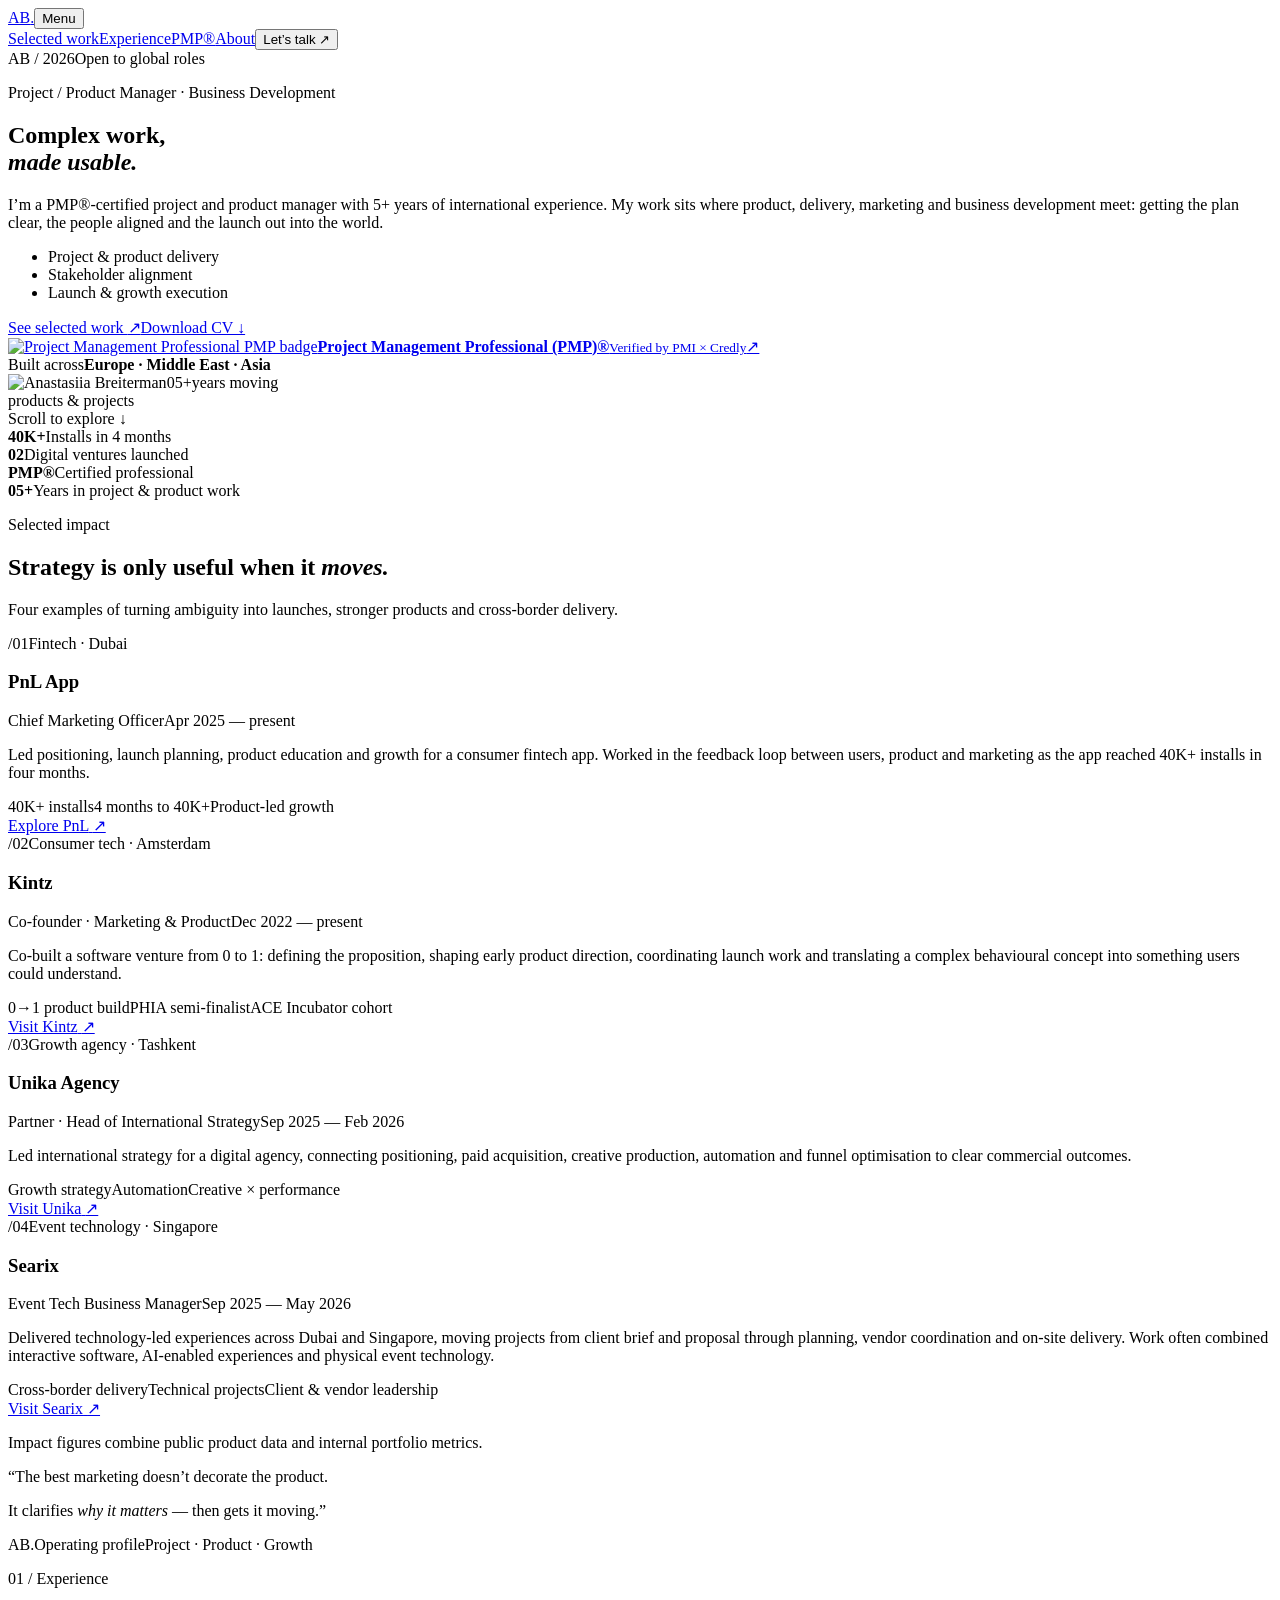
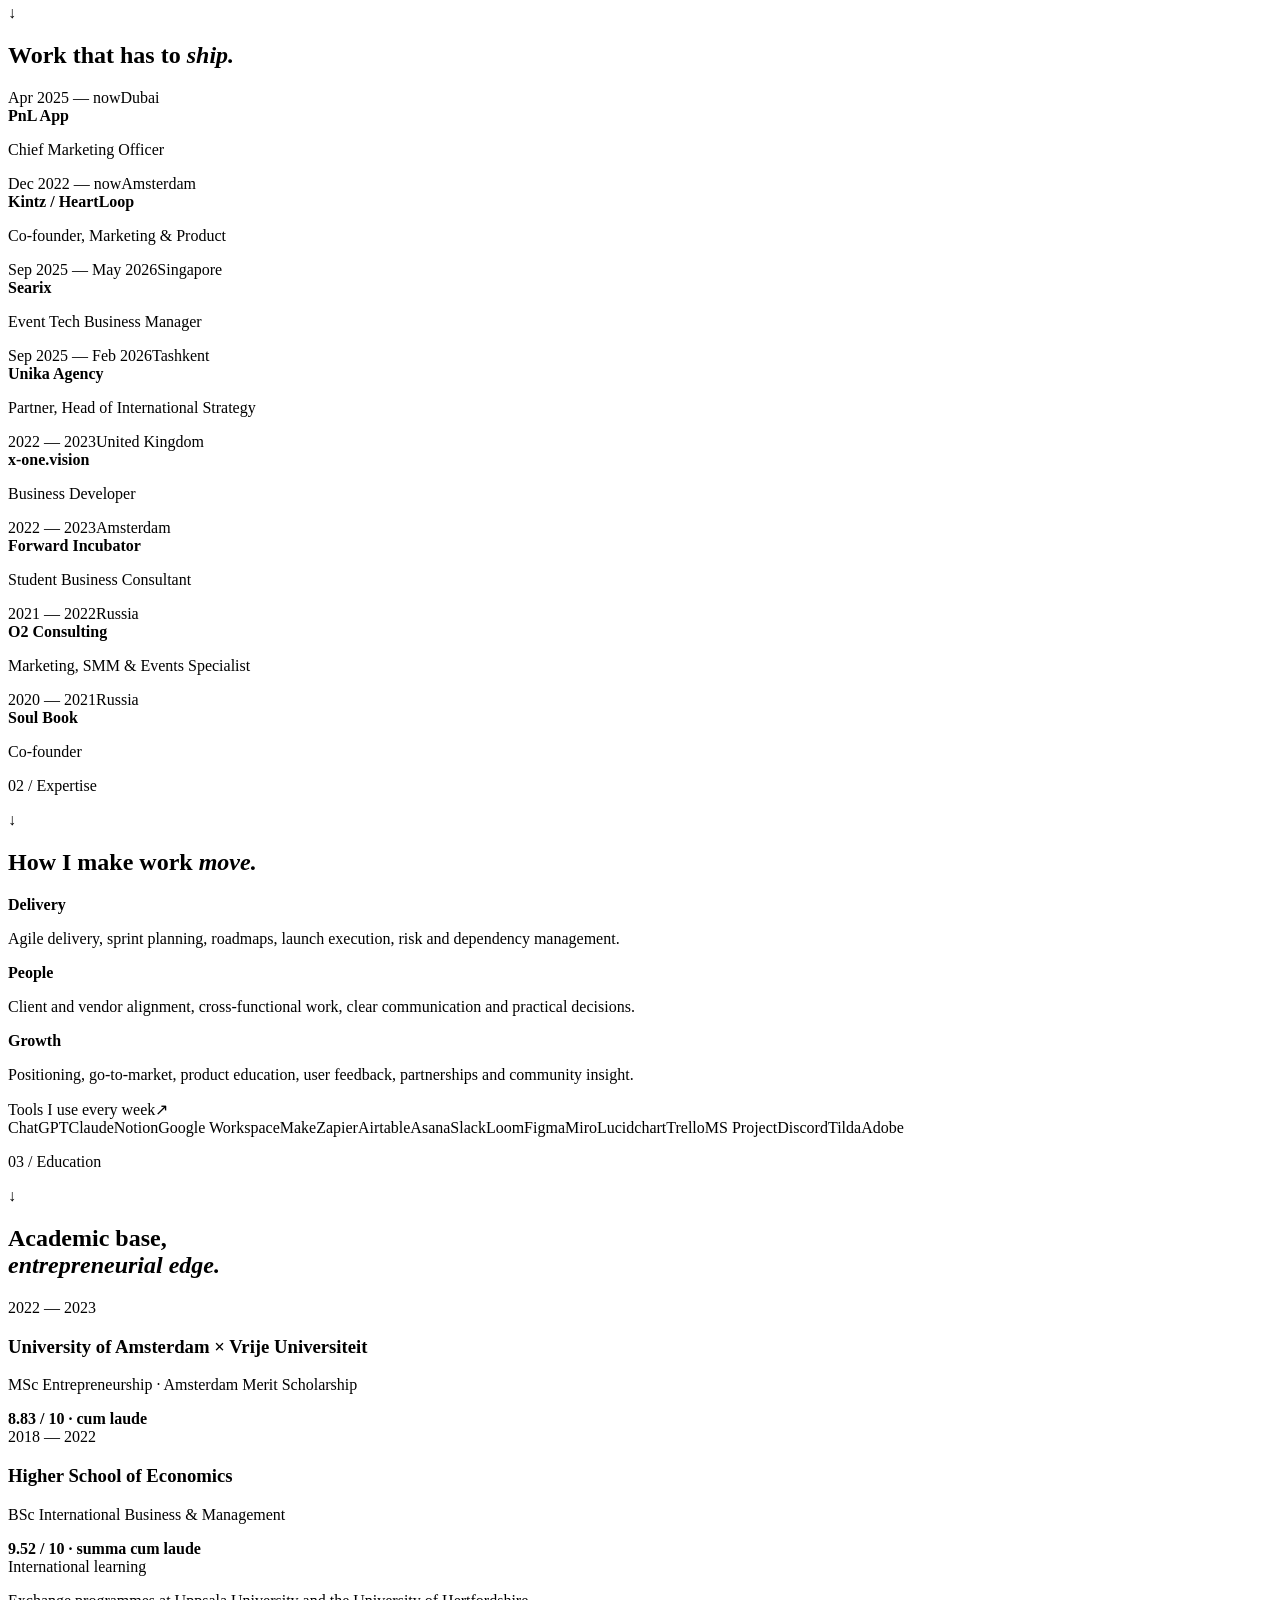
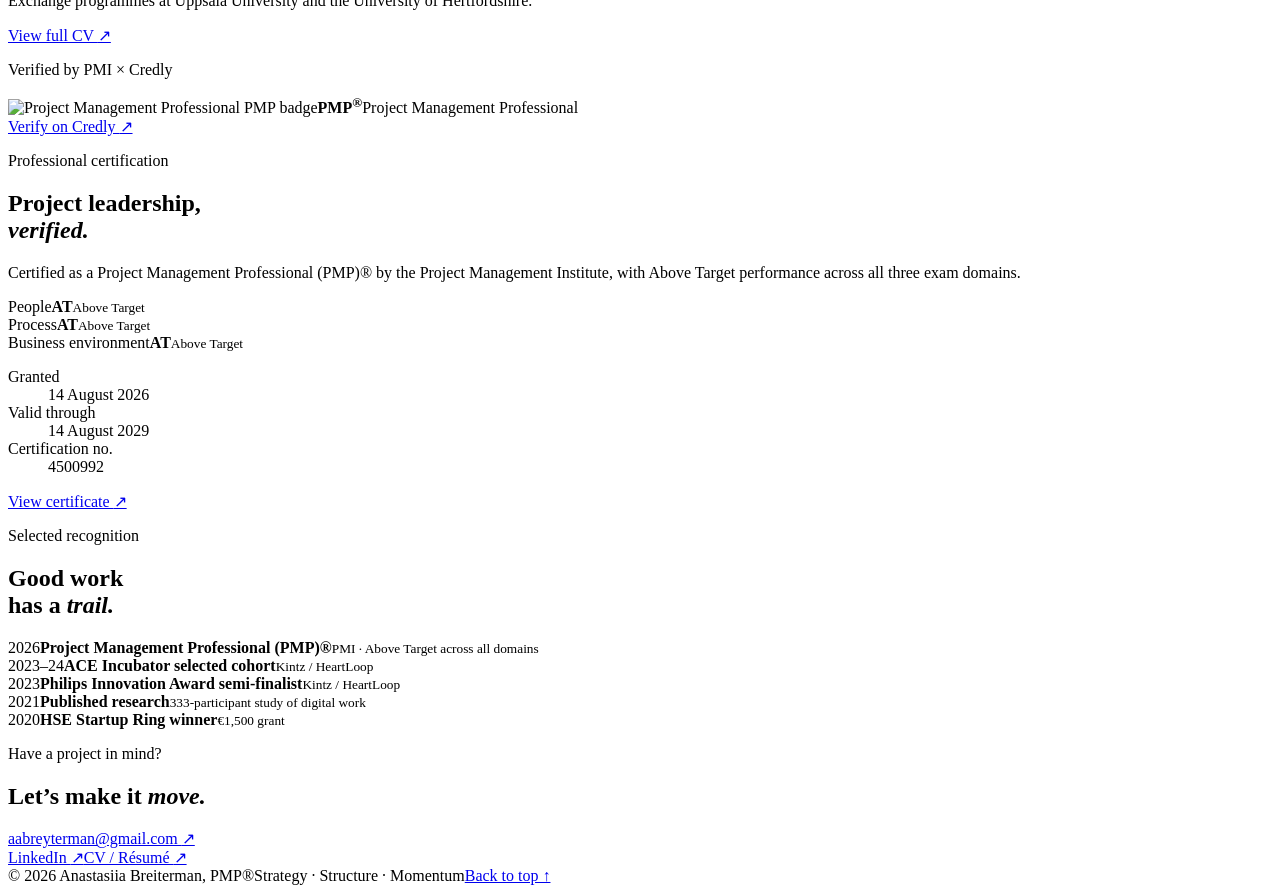
==== commit c12bef9f: "upd" ====
--- a/docs/index.html
+++ b/docs/index.html
@@ -1 +1 @@
-<!DOCTYPE html><html lang="en"><head><meta charSet="utf-8"/><meta name="viewport" content="width=device-width, initial-scale=1"/><link rel="preload" as="image" href="/pmp-badge.png"/><link rel="preload" as="image" href="/anastasiia-portrait-professional-v3.png"/><link rel="stylesheet" href="/_next/static/chunks/09pcohx48qy70.css" data-precedence="next"/><link rel="preload" as="script" fetchPriority="low" href="/_next/static/chunks/0ht900cau6_ur.js"/><script src="/_next/static/chunks/0t2z5hkh7v~~b.js" async=""></script><script src="/_next/static/chunks/07lhk_q6pmm3r.js" async=""></script><script src="/_next/static/chunks/turbopack-0cek.dh0dqtgy.js" async=""></script><script src="/_next/static/chunks/0dbhjjzl8qfwv.js" async=""></script><script src="/_next/static/chunks/0cgmpts1h_rz6.js" async=""></script><script id="credly-badge-script" async="" src="https://cdn.credly.com/assets/utilities/embed.js"></script><title>Anastasiia Breiterman, PMP® — Project &amp; Product Manager</title><meta name="description" content="Portfolio of Anastasiia Breiterman, PMP®: project and product delivery, business development and product launches across digital products, technology and growth."/><meta property="og:title" content="Anastasiia Breiterman, PMP® — Project &amp; Product Manager"/><meta property="og:description" content="PMP®-certified international project and product manager. Structured delivery, stakeholder alignment and product growth."/><meta property="og:image" content="https://anastasiia-breiterman.breiterman-l-2206.chatgpt.site/og.png"/><meta property="og:image:width" content="1200"/><meta property="og:image:height" content="630"/><meta property="og:image:alt" content="Anastasiia Breiterman portfolio"/><meta name="twitter:card" content="summary_large_image"/><meta name="twitter:title" content="Anastasiia Breiterman, PMP® — Project &amp; Product Manager"/><meta name="twitter:description" content="PMP®-certified international project and product manager. Structured delivery, stakeholder alignment and product growth."/><meta name="twitter:image" content="https://anastasiia-breiterman.breiterman-l-2206.chatgpt.site/og.png"/><link rel="icon" href="/favicon.svg"/><script src="/_next/static/chunks/03~yq9q893hmn.js" noModule=""></script></head><body><div hidden=""><!--$--><!--/$--></div><main><header class="site-header"><a class="brand" href="#top" aria-label="Anastasiia Breiterman, home">AB<span>.</span></a><button class="menu-button" aria-expanded="false" aria-label="Toggle navigation">Menu</button><nav class="nav" aria-label="Primary navigation"><a href="#work">Selected work</a><a href="#experience">Experience</a><a href="#certification">PMP®</a><a href="#about">About</a><button class="nav-cta">Let’s talk <span aria-hidden="true">↗</span></button></nav></header><section class="hero" id="top"><div class="hero-copy" data-reveal="true"><div class="hero-fileline"><span>AB / 2026</span><span>Open to global roles</span></div><p class="eyebrow"><span class="pulse"></span> Project / Product Manager · Business Development</p><h1>Complex work,<br/><em>made usable.</em></h1><p class="hero-intro">I’m a PMP®-certified project and product manager with 5+ years of international experience. My work sits where product, delivery, marketing and business development meet: getting the plan clear, the people aligned and the launch out into the world.</p><ul class="hero-competencies" aria-label="Core project management strengths"><li>Project &amp; product delivery</li><li>Stakeholder alignment</li><li>Launch &amp; growth execution</li></ul><div class="hero-actions"><a class="button primary" href="#work">See selected work <span aria-hidden="true">↗</span></a><a class="button text-button" href="/anastasiia-breiterman-cv.pdf" target="_blank">Download CV ↓</a></div><a class="hero-pmp" href="https://www.credly.com/badges/bf106bb5-dbd1-460e-82c0-2af6b0ce27b0/public_url" target="_blank" rel="noreferrer" aria-label="Verify Anastasiia Breiterman&#x27;s PMP certification on Credly"><img src="/pmp-badge.png" alt="Project Management Professional PMP badge"/><span><strong>Project Management Professional (PMP)®</strong><small>Verified by PMI × Credly</small></span><span aria-hidden="true">↗</span></a></div><div class="portrait-wrap" data-reveal="true"><div class="portrait-label"><span>Built across</span><strong>Europe · Middle East · Asia</strong></div><img src="/anastasiia-portrait-professional-v3.png" alt="Anastasiia Breiterman" class="portrait"/><span class="portrait-number">05+</span><span class="portrait-caption">years moving<br/>products &amp; projects</span></div><div class="scroll-note">Scroll to explore <span>↓</span></div></section><section class="proof-strip" aria-label="Career highlights"><div><strong>40K+</strong><span>Installs in 4 months</span></div><div><strong>02</strong><span>Digital ventures launched</span></div><div class="proof-pmp"><strong>PMP®</strong><span>Certified professional</span></div><div><strong>05+</strong><span>Years in project &amp; product work</span></div></section><section class="section projects" id="work"><div class="section-heading" data-reveal="true"><p class="kicker">Selected impact</p><h2>Strategy is only useful when it <em>moves.</em></h2><p>Four examples of turning ambiguity into launches, stronger products and cross-border delivery.</p></div><div class="project-list"><article class="project-card" data-reveal="true"><div class="project-top"><span class="project-index">/<!-- -->01</span><span class="project-tag">Fintech · Dubai</span></div><h3>PnL App</h3><div class="project-role"><span>Chief Marketing Officer</span><span>Apr 2025 — present</span></div><p>Led positioning, launch planning, product education and growth for a consumer fintech app. Worked in the feedback loop between users, product and marketing as the app reached 40K+ installs in four months.</p><div class="metric-row"><span>40K+ installs</span><span>4 months to 40K+</span><span>Product-led growth</span></div><a href="https://pnlapp.co/" target="_blank" rel="noreferrer">Explore PnL<!-- --> <span aria-hidden="true">↗</span></a></article><article class="project-card" data-reveal="true"><div class="project-top"><span class="project-index">/<!-- -->02</span><span class="project-tag">Consumer tech · Amsterdam</span></div><h3>Kintz</h3><div class="project-role"><span>Co-founder · Marketing &amp; Product</span><span>Dec 2022 — present</span></div><p>Co-built a software venture from 0 to 1: defining the proposition, shaping early product direction, coordinating launch work and translating a complex behavioural concept into something users could understand.</p><div class="metric-row"><span>0→1 product build</span><span>PHIA semi-finalist</span><span>ACE Incubator cohort</span></div><a href="https://kintzapp.com/" target="_blank" rel="noreferrer">Visit Kintz<!-- --> <span aria-hidden="true">↗</span></a></article><article class="project-card" data-reveal="true"><div class="project-top"><span class="project-index">/<!-- -->03</span><span class="project-tag">Growth agency · Tashkent</span></div><h3>Unika Agency</h3><div class="project-role"><span>Partner · Head of International Strategy</span><span>Sep 2025 — Feb 2026</span></div><p>Led international strategy for a digital agency, connecting positioning, paid acquisition, creative production, automation and funnel optimisation to clear commercial outcomes.</p><div class="metric-row"><span>Growth strategy</span><span>Automation</span><span>Creative × performance</span></div><a href="https://unika-agency.com/" target="_blank" rel="noreferrer">Visit Unika<!-- --> <span aria-hidden="true">↗</span></a></article><article class="project-card" data-reveal="true"><div class="project-top"><span class="project-index">/<!-- -->04</span><span class="project-tag">Event technology · Singapore</span></div><h3>Searix</h3><div class="project-role"><span>Event Tech Business Manager</span><span>Sep 2025 — May 2026</span></div><p>Delivered technology-led experiences across Dubai and Singapore, moving projects from client brief and proposal through planning, vendor coordination and on-site delivery. Work often combined interactive software, AI-enabled experiences and physical event technology.</p><div class="metric-row"><span>Cross-border delivery</span><span>Technical projects</span><span>Client &amp; vendor leadership</span></div><a href="https://searix.net/" target="_blank" rel="noreferrer">Visit Searix<!-- --> <span aria-hidden="true">↗</span></a></article></div><p class="source-note" data-reveal="true">Impact figures combine public product data and internal portfolio metrics.</p></section><section class="statement" data-reveal="true"><p>“The best marketing doesn’t decorate the product.</p><p>It clarifies <em>why it matters</em> — then gets it moving.”</p></section><section class="section experience" id="experience"><div class="section-heading compact" data-reveal="true"><p class="kicker">Experience</p><h2>Built across borders.</h2></div><div class="timeline" data-reveal="true"><div class="timeline-row"><span class="time-period">Apr 2025 — now</span><strong>PnL App</strong><span>Chief Marketing Officer</span><span class="place">Dubai</span></div><div class="timeline-row"><span class="time-period">Dec 2022 — now</span><strong>Kintz / HeartLoop</strong><span>Co-founder, Marketing &amp; Product</span><span class="place">Amsterdam</span></div><div class="timeline-row"><span class="time-period">Sep 2025 — May 2026</span><strong>Searix</strong><span>Event Tech Business Manager</span><span class="place">Singapore</span></div><div class="timeline-row"><span class="time-period">Sep 2025 — Feb 2026</span><strong>Unika Agency</strong><span>Partner, Head of International Strategy</span><span class="place">Tashkent</span></div><div class="timeline-row"><span class="time-period">2022 — 2023</span><strong>x-one.vision</strong><span>Business Developer</span><span class="place">United Kingdom</span></div><div class="timeline-row"><span class="time-period">2022 — 2023</span><strong>Forward Incubator</strong><span>Student Business Consultant</span><span class="place">Amsterdam</span></div><div class="timeline-row"><span class="time-period">2021 — 2022</span><strong>O2 Consulting</strong><span>Marketing, SMM &amp; Events Specialist</span><span class="place">Russia</span></div><div class="timeline-row"><span class="time-period">2020 — 2021</span><strong>Soul Book</strong><span>Co-founder</span><span class="place">Russia</span></div></div></section><section class="section skills" id="about"><div class="section-heading compact" data-reveal="true"><p class="kicker">How I work</p><h2>Practical systems,<br/><em>human judgement.</em></h2></div><div class="skills-grid"><article data-reveal="true" style="--delay:0ms"><span>0<!-- -->1</span><h3>Project &amp; product delivery</h3><ul><li>Agile delivery &amp; sprint planning</li><li>Roadmaps, scope &amp; priorities</li><li>Risk, issue &amp; dependency management</li><li>Launch planning &amp; execution</li><li>Status reporting &amp; delivery governance</li></ul></article><article data-reveal="true" style="--delay:70ms"><span>0<!-- -->2</span><h3>Stakeholders &amp; growth</h3><ul><li>Cross-functional leadership</li><li>Client, vendor &amp; team alignment</li><li>Go-to-market &amp; integrated campaigns</li><li>User feedback &amp; community insight</li><li>Partnerships &amp; commercial strategy</li></ul></article><article data-reveal="true" style="--delay:140ms"><span>0<!-- -->3</span><h3>AI &amp; automation</h3><ul><li>ChatGPT</li><li>Claude</li><li>Make</li><li>Zapier</li><li>AI-assisted research, prototyping &amp; workflows</li></ul></article><article data-reveal="true" style="--delay:210ms"><span>0<!-- -->4</span><h3>Workflow systems</h3><ul><li>Notion</li><li>Google Workspace</li><li>Airtable</li><li>Asana</li><li>Slack · Loom</li></ul></article><article data-reveal="true" style="--delay:280ms"><span>0<!-- -->5</span><h3>Product &amp; collaboration</h3><ul><li>Figma</li><li>Miro · Lucidchart</li><li>Trello · MS Project</li><li>Discord</li><li>Digital prototyping &amp; documentation</li></ul></article><article data-reveal="true" style="--delay:350ms"><span>0<!-- -->6</span><h3>Creative &amp; web</h3><ul><li>Creative direction</li><li>Web design</li><li>Tilda</li><li>Adobe Photoshop &amp; Illustrator</li><li>Clear copy &amp; product education</li></ul></article></div></section><section class="section pmp-feature" id="certification"><div class="pmp-badge-panel" data-reveal="true"><p class="kicker">Verified by PMI × Credly</p><div class="credly-badge-embed"><div data-iframe-width="150" data-iframe-height="270" data-share-badge-id="bf106bb5-dbd1-460e-82c0-2af6b0ce27b0" data-share-badge-host="https://www.credly.com"></div></div><a class="pmp-verify-link" href="https://www.credly.com/badges/bf106bb5-dbd1-460e-82c0-2af6b0ce27b0/public_url" target="_blank" rel="noreferrer">Verify on Credly <span aria-hidden="true">↗</span></a></div><div class="pmp-feature-copy" data-reveal="true"><p class="kicker">Professional certification</p><h2>Project leadership,<br/><em>verified.</em></h2><p class="pmp-intro">Certified as a Project Management Professional (PMP)® by the Project Management Institute, with Above Target performance across all three exam domains.</p><div class="pmp-scores" aria-label="PMP exam performance by domain"><div><span>People</span><strong>AT</strong><small>Above Target</small></div><div><span>Process</span><strong>AT</strong><small>Above Target</small></div><div><span>Business environment</span><strong>AT</strong><small>Above Target</small></div></div><dl class="pmp-details"><div><dt>Granted</dt><dd>14 August 2026</dd></div><div><dt>Valid through</dt><dd>14 August 2029</dd></div><div><dt>Certification no.</dt><dd>4500992</dd></div></dl><a class="button primary pmp-certificate-link" href="/anastasiia-breiterman-pmp-certificate.pdf" target="_blank" rel="noreferrer">View certificate <span aria-hidden="true">↗</span></a></div></section><section class="section credentials"><div class="education" data-reveal="true"><p class="kicker">Education</p><h2>Academic rigour,<br/>entrepreneurial instinct.</h2><div class="education-item"><span>2022 — 2023</span><h3>University of Amsterdam × Vrije Universiteit</h3><p>MSc Entrepreneurship · Amsterdam Merit Scholarship</p><strong>8.83 / 10 · cum laude</strong></div><div class="education-item"><span>2018 — 2022</span><h3>Higher School of Economics</h3><p>BSc International Business &amp; Management</p><strong>9.52 / 10 · summa cum laude</strong></div><div class="education-item exchange-item"><span>2021 · International exchange</span><h3>Uppsala University · Sweden</h3><p>Exchange mobility programme</p><strong>HSE Endowment Fund Scholarship</strong></div><div class="education-item exchange-item"><span>2020 · International exchange</span><h3>University of Hertfordshire · United Kingdom</h3><p>Business Administration exchange</p><strong>Erasmus+ Key Action 107 Scholarship</strong></div></div><div class="awards" data-reveal="true"><p class="kicker">Recognition &amp; awards</p><ul><li><span>2026</span><strong>Project Management Professional (PMP)®</strong><small>PMI · AT / AT / AT</small></li><li><span>2023–24</span><strong>ACE Incubator selected cohort</strong><small>Kintz / HeartLoop</small></li><li><span>2023</span><strong>Philips Innovation Award semi-finalist</strong><small>Kintz / HeartLoop</small></li><li><span>2021</span><strong>Published research</strong><small>333-participant study of digital work</small></li><li><span>2020</span><strong>HSE Startup Ring winner</strong><small>€1,500 grant</small></li><li><span>2020</span><strong>Oliver Wyman Impact semi-finalist</strong><small>Case championship</small></li><li><span>2020</span><strong>Award of Excellence</strong><small>Current Trends in Management and Logistics conference</small></li><li><span>2020</span><strong>Hult Prize semi-final selection</strong><small>London</small></li><li><span>2019</span><strong>Cup Moscow case championship</strong><small>Top 15% of solutions</small></li><li><span>—</span><strong>Galina Starovoitova Young Authors Contest winner</strong><small>Scientific work published in the contest collection</small></li></ul></div></section><section class="contact" id="contact"><div data-reveal="true"><p class="kicker">Have a project in mind?</p><h2>Let’s make it <em>move.</em></h2><a class="contact-email" href="mailto:aabreyterman@gmail.com">aabreyterman@gmail.com <span aria-hidden="true">↗</span></a></div><div class="contact-links" data-reveal="true"><a href="https://www.linkedin.com/in/anastasiiabreiterman/" target="_blank" rel="noreferrer">LinkedIn <span aria-hidden="true">↗</span></a><a href="/anastasiia-breiterman-cv.pdf" target="_blank">CV / Résumé <span aria-hidden="true">↗</span></a></div></section><footer><span>© <!-- -->2026<!-- --> Anastasiia Breiterman, PMP®</span><span>Strategy · Structure · Momentum</span><a href="#top">Back to top ↑</a></footer></main><!--$--><!--/$--><script src="/_next/static/chunks/0ht900cau6_ur.js" id="_R_" async=""></script><script>(self.__next_f=self.__next_f||[]).push([0])</script><script>self.__next_f.push([1,"1:\"$Sreact.fragment\"\n2:I[39756,[\"/_next/static/chunks/0dbhjjzl8qfwv.js\"],\"default\"]\n3:I[37457,[\"/_next/static/chunks/0dbhjjzl8qfwv.js\"],\"default\"]\n4:I[47257,[\"/_next/static/chunks/0dbhjjzl8qfwv.js\"],\"ClientPageRoot\"]\n5:I[31713,[\"/_next/static/chunks/0dbhjjzl8qfwv.js\",\"/_next/static/chunks/0cgmpts1h_rz6.js\"],\"default\"]\n8:I[97367,[\"/_next/static/chunks/0dbhjjzl8qfwv.js\"],\"OutletBoundary\"]\n9:\"$Sreact.suspense\"\nb:I[97367,[\"/_next/static/chunks/0dbhjjzl8qfwv.js\"],\"ViewportBoundary\"]\nd:I[97367,[\"/_next/static/chunks/0dbhjjzl8qfwv.js\"],\"MetadataBoundary\"]\nf:I[68027,[\"/_next/static/chunks/0dbhjjzl8qfwv.js\"],\"default\",1]\n:HL[\"/_next/static/chunks/09pcohx48qy70.css\",\"style\"]\n"])</script><script>self.__next_f.push([1,"0:{\"P\":null,\"c\":[\"\",\"\"],\"q\":\"\",\"i\":false,\"f\":[[[\"\",{\"children\":[\"__PAGE__\",{}]},\"$undefined\",\"$undefined\",16],[[\"$\",\"$1\",\"c\",{\"children\":[[[\"$\",\"link\",\"0\",{\"rel\":\"stylesheet\",\"href\":\"/_next/static/chunks/09pcohx48qy70.css\",\"precedence\":\"next\",\"crossOrigin\":\"$undefined\",\"nonce\":\"$undefined\"}],[\"$\",\"script\",\"script-0\",{\"src\":\"/_next/static/chunks/0dbhjjzl8qfwv.js\",\"async\":true,\"nonce\":\"$undefined\"}]],[\"$\",\"html\",null,{\"lang\":\"en\",\"children\":[\"$\",\"body\",null,{\"children\":[\"$\",\"$L2\",null,{\"parallelRouterKey\":\"children\",\"error\":\"$undefined\",\"errorStyles\":\"$undefined\",\"errorScripts\":\"$undefined\",\"template\":[\"$\",\"$L3\",null,{}],\"templateStyles\":\"$undefined\",\"templateScripts\":\"$undefined\",\"notFound\":[[[\"$\",\"title\",null,{\"children\":\"404: This page could not be found.\"}],[\"$\",\"div\",null,{\"style\":{\"fontFamily\":\"system-ui,\\\"Segoe UI\\\",Roboto,Helvetica,Arial,sans-serif,\\\"Apple Color Emoji\\\",\\\"Segoe UI Emoji\\\"\",\"height\":\"100vh\",\"textAlign\":\"center\",\"display\":\"flex\",\"flexDirection\":\"column\",\"alignItems\":\"center\",\"justifyContent\":\"center\"},\"children\":[\"$\",\"div\",null,{\"children\":[[\"$\",\"style\",null,{\"dangerouslySetInnerHTML\":{\"__html\":\"body{color:#000;background:#fff;margin:0}.next-error-h1{border-right:1px solid rgba(0,0,0,.3)}@media (prefers-color-scheme:dark){body{color:#fff;background:#000}.next-error-h1{border-right:1px solid rgba(255,255,255,.3)}}\"}}],[\"$\",\"h1\",null,{\"className\":\"next-error-h1\",\"style\":{\"display\":\"inline-block\",\"margin\":\"0 20px 0 0\",\"padding\":\"0 23px 0 0\",\"fontSize\":24,\"fontWeight\":500,\"verticalAlign\":\"top\",\"lineHeight\":\"49px\"},\"children\":404}],[\"$\",\"div\",null,{\"style\":{\"display\":\"inline-block\"},\"children\":[\"$\",\"h2\",null,{\"style\":{\"fontSize\":14,\"fontWeight\":400,\"lineHeight\":\"49px\",\"margin\":0},\"children\":\"This page could not be found.\"}]}]]}]}]],[]],\"forbidden\":\"$undefined\",\"unauthorized\":\"$undefined\"}]}]}]]}],{\"children\":[[\"$\",\"$1\",\"c\",{\"children\":[[\"$\",\"$L4\",null,{\"Component\":\"$5\",\"serverProvidedParams\":{\"searchParams\":{},\"params\":{},\"promises\":[\"$@6\",\"$@7\"]}}],[[\"$\",\"script\",\"script-0\",{\"src\":\"/_next/static/chunks/0cgmpts1h_rz6.js\",\"async\":true,\"nonce\":\"$undefined\"}]],[\"$\",\"$L8\",null,{\"children\":[\"$\",\"$9\",null,{\"name\":\"Next.MetadataOutlet\",\"children\":\"$@a\"}]}]]}],{},null,false,null]},null,false,null],[\"$\",\"$1\",\"h\",{\"children\":[null,[\"$\",\"$Lb\",null,{\"children\":\"$Lc\"}],[\"$\",\"div\",null,{\"hidden\":true,\"children\":[\"$\",\"$Ld\",null,{\"children\":[\"$\",\"$9\",null,{\"name\":\"Next.Metadata\",\"children\":\"$Le\"}]}]}],null]}],false]],\"m\":\"$undefined\",\"G\":[\"$f\",[[\"$\",\"link\",\"0\",{\"rel\":\"stylesheet\",\"href\":\"/_next/static/chunks/09pcohx48qy70.css\",\"precedence\":\"next\",\"crossOrigin\":\"$undefined\",\"nonce\":\"$undefined\"}]]],\"S\":true,\"h\":null,\"s\":\"$undefined\",\"l\":\"$undefined\",\"p\":\"$undefined\",\"d\":\"$undefined\",\"b\":\"K0ybEuOfsyqNdpsVnHRdd\"}\n"])</script><script>self.__next_f.push([1,"6:{}\n7:\"$0:f:0:1:1:children:0:props:children:0:props:serverProvidedParams:params\"\n"])</script><script>self.__next_f.push([1,"c:[[\"$\",\"meta\",\"0\",{\"charSet\":\"utf-8\"}],[\"$\",\"meta\",\"1\",{\"name\":\"viewport\",\"content\":\"width=device-width, initial-scale=1\"}]]\n"])</script><script>self.__next_f.push([1,"10:I[27201,[\"/_next/static/chunks/0dbhjjzl8qfwv.js\"],\"IconMark\"]\na:null\n"])</script><script>self.__next_f.push([1,"e:[[\"$\",\"title\",\"0\",{\"children\":\"Anastasiia Breiterman, PMP® — Project \u0026 Product Manager\"}],[\"$\",\"meta\",\"1\",{\"name\":\"description\",\"content\":\"Portfolio of Anastasiia Breiterman, PMP®: project and product delivery, business development and product launches across digital products, technology and growth.\"}],[\"$\",\"meta\",\"2\",{\"property\":\"og:title\",\"content\":\"Anastasiia Breiterman, PMP® — Project \u0026 Product Manager\"}],[\"$\",\"meta\",\"3\",{\"property\":\"og:description\",\"content\":\"PMP®-certified international project and product manager. Structured delivery, stakeholder alignment and product growth.\"}],[\"$\",\"meta\",\"4\",{\"property\":\"og:image\",\"content\":\"https://anastasiia-breiterman.breiterman-l-2206.chatgpt.site/og.png\"}],[\"$\",\"meta\",\"5\",{\"property\":\"og:image:width\",\"content\":\"1200\"}],[\"$\",\"meta\",\"6\",{\"property\":\"og:image:height\",\"content\":\"630\"}],[\"$\",\"meta\",\"7\",{\"property\":\"og:image:alt\",\"content\":\"Anastasiia Breiterman portfolio\"}],[\"$\",\"meta\",\"8\",{\"name\":\"twitter:card\",\"content\":\"summary_large_image\"}],[\"$\",\"meta\",\"9\",{\"name\":\"twitter:title\",\"content\":\"Anastasiia Breiterman, PMP® — Project \u0026 Product Manager\"}],[\"$\",\"meta\",\"10\",{\"name\":\"twitter:description\",\"content\":\"PMP®-certified international project and product manager. Structured delivery, stakeholder alignment and product growth.\"}],[\"$\",\"meta\",\"11\",{\"name\":\"twitter:image\",\"content\":\"https://anastasiia-breiterman.breiterman-l-2206.chatgpt.site/og.png\"}],[\"$\",\"link\",\"12\",{\"rel\":\"icon\",\"href\":\"/favicon.svg\"}],[\"$\",\"$L10\",\"13\",{}]]\n"])</script></body></html>+<!DOCTYPE html><html lang="en"><head><meta charSet="utf-8"/><meta name="viewport" content="width=device-width, initial-scale=1"/><link rel="preload" as="image" href="/pmp-badge.png"/><link rel="preload" as="image" href="/anastasiia-portrait-professional-v3.png"/><link rel="stylesheet" href="/_next/static/chunks/13k5ijjf945_h.css" data-precedence="next"/><link rel="preload" as="script" fetchPriority="low" href="/_next/static/chunks/0ht900cau6_ur.js"/><script src="/_next/static/chunks/0t2z5hkh7v~~b.js" async=""></script><script src="/_next/static/chunks/07lhk_q6pmm3r.js" async=""></script><script src="/_next/static/chunks/turbopack-0cek.dh0dqtgy.js" async=""></script><script src="/_next/static/chunks/0dbhjjzl8qfwv.js" async=""></script><script src="/_next/static/chunks/0d4tcmj90754h.js" async=""></script><title>Anastasiia Breiterman, PMP® — Project &amp; Product Manager</title><meta name="description" content="Portfolio of Anastasiia Breiterman, PMP®: project and product delivery, business development and product launches across digital products, technology and growth."/><meta property="og:title" content="Anastasiia Breiterman, PMP® — Project &amp; Product Manager"/><meta property="og:description" content="PMP®-certified international project and product manager. Structured delivery, stakeholder alignment and product growth."/><meta property="og:image" content="https://anastasiia-breiterman.breiterman-l-2206.chatgpt.site/og.png"/><meta property="og:image:width" content="1200"/><meta property="og:image:height" content="630"/><meta property="og:image:alt" content="Anastasiia Breiterman portfolio"/><meta name="twitter:card" content="summary_large_image"/><meta name="twitter:title" content="Anastasiia Breiterman, PMP® — Project &amp; Product Manager"/><meta name="twitter:description" content="PMP®-certified international project and product manager. Structured delivery, stakeholder alignment and product growth."/><meta name="twitter:image" content="https://anastasiia-breiterman.breiterman-l-2206.chatgpt.site/og.png"/><link rel="icon" href="/favicon.svg"/><script src="/_next/static/chunks/03~yq9q893hmn.js" noModule=""></script></head><body><div hidden=""><!--$--><!--/$--></div><main><header class="site-header"><a class="brand" href="#top" aria-label="Anastasiia Breiterman, home">AB<span>.</span></a><button class="menu-button" aria-expanded="false" aria-label="Toggle navigation">Menu</button><nav class="nav" aria-label="Primary navigation"><a href="#work">Selected work</a><a href="#experience">Experience</a><a href="#certification">PMP®</a><a href="#about">About</a><button class="nav-cta">Let’s talk <span aria-hidden="true">↗</span></button></nav></header><section class="hero" id="top"><div class="hero-copy" data-reveal="true"><div class="hero-fileline"><span>AB / 2026</span><span>Open to global roles</span></div><p class="eyebrow"><span class="pulse"></span> Project / Product Manager · Business Development</p><h1>Complex work,<br/><em>made usable.</em></h1><p class="hero-intro">I’m a PMP®-certified project and product manager with 5+ years of international experience. My work sits where product, delivery, marketing and business development meet: getting the plan clear, the people aligned and the launch out into the world.</p><ul class="hero-competencies" aria-label="Core project management strengths"><li>Project &amp; product delivery</li><li>Stakeholder alignment</li><li>Launch &amp; growth execution</li></ul><div class="hero-actions"><a class="button primary" href="#work">See selected work <span aria-hidden="true">↗</span></a><a class="button text-button" href="/anastasiia-breiterman-cv.pdf" target="_blank">Download CV ↓</a></div><a class="hero-pmp" href="https://www.credly.com/badges/bf106bb5-dbd1-460e-82c0-2af6b0ce27b0/public_url" target="_blank" rel="noreferrer" aria-label="Verify Anastasiia Breiterman&#x27;s PMP certification on Credly"><img src="/pmp-badge.png" alt="Project Management Professional PMP badge"/><span><strong>Project Management Professional (PMP)®</strong><small>Verified by PMI × Credly</small></span><span aria-hidden="true">↗</span></a></div><div class="portrait-wrap" data-reveal="true"><div class="portrait-label"><span>Built across</span><strong>Europe · Middle East · Asia</strong></div><img src="/anastasiia-portrait-professional-v3.png" alt="Anastasiia Breiterman" class="portrait"/><span class="portrait-number">05+</span><span class="portrait-caption">years moving<br/>products &amp; projects</span></div><div class="scroll-note">Scroll to explore <span>↓</span></div></section><section class="proof-strip" aria-label="Career highlights"><div><strong>40K+</strong><span>Installs in 4 months</span></div><div><strong>02</strong><span>Digital ventures launched</span></div><div class="proof-pmp"><strong>PMP®</strong><span>Certified professional</span></div><div><strong>05+</strong><span>Years in project &amp; product work</span></div></section><section class="section projects" id="work"><div class="section-heading" data-reveal="true"><p class="kicker">Selected impact</p><h2>Strategy is only useful when it <em>moves.</em></h2><p>Four examples of turning ambiguity into launches, stronger products and cross-border delivery.</p></div><div class="project-list"><article class="project-card" data-reveal="true"><div class="project-top"><span class="project-index">/<!-- -->01</span><span class="project-tag">Fintech · Dubai</span></div><h3>PnL App</h3><div class="project-role"><span>Chief Marketing Officer</span><span>Apr 2025 — present</span></div><p>Led positioning, launch planning, product education and growth for a consumer fintech app. Worked in the feedback loop between users, product and marketing as the app reached 40K+ installs in four months.</p><div class="metric-row"><span>40K+ installs</span><span>4 months to 40K+</span><span>Product-led growth</span></div><a href="https://pnlapp.co/" target="_blank" rel="noreferrer">Explore PnL<!-- --> <span aria-hidden="true">↗</span></a></article><article class="project-card" data-reveal="true"><div class="project-top"><span class="project-index">/<!-- -->02</span><span class="project-tag">Consumer tech · Amsterdam</span></div><h3>Kintz</h3><div class="project-role"><span>Co-founder · Marketing &amp; Product</span><span>Dec 2022 — present</span></div><p>Co-built a software venture from 0 to 1: defining the proposition, shaping early product direction, coordinating launch work and translating a complex behavioural concept into something users could understand.</p><div class="metric-row"><span>0→1 product build</span><span>PHIA semi-finalist</span><span>ACE Incubator cohort</span></div><a href="https://kintzapp.com/" target="_blank" rel="noreferrer">Visit Kintz<!-- --> <span aria-hidden="true">↗</span></a></article><article class="project-card" data-reveal="true"><div class="project-top"><span class="project-index">/<!-- -->03</span><span class="project-tag">Growth agency · Tashkent</span></div><h3>Unika Agency</h3><div class="project-role"><span>Partner · Head of International Strategy</span><span>Sep 2025 — Feb 2026</span></div><p>Led international strategy for a digital agency, connecting positioning, paid acquisition, creative production, automation and funnel optimisation to clear commercial outcomes.</p><div class="metric-row"><span>Growth strategy</span><span>Automation</span><span>Creative × performance</span></div><a href="https://unika-agency.com/" target="_blank" rel="noreferrer">Visit Unika<!-- --> <span aria-hidden="true">↗</span></a></article><article class="project-card" data-reveal="true"><div class="project-top"><span class="project-index">/<!-- -->04</span><span class="project-tag">Event technology · Singapore</span></div><h3>Searix</h3><div class="project-role"><span>Event Tech Business Manager</span><span>Sep 2025 — May 2026</span></div><p>Delivered technology-led experiences across Dubai and Singapore, moving projects from client brief and proposal through planning, vendor coordination and on-site delivery. Work often combined interactive software, AI-enabled experiences and physical event technology.</p><div class="metric-row"><span>Cross-border delivery</span><span>Technical projects</span><span>Client &amp; vendor leadership</span></div><a href="https://searix.net/" target="_blank" rel="noreferrer">Visit Searix<!-- --> <span aria-hidden="true">↗</span></a></article></div><p class="source-note" data-reveal="true">Impact figures combine public product data and internal portfolio metrics.</p></section><section class="statement" data-reveal="true"><p>“The best marketing doesn’t decorate the product.</p><p>It clarifies <em>why it matters</em> — then gets it moving.”</p></section><section class="operator-board" id="experience" aria-label="Experience, expertise and education"><div class="board-bar"><span class="board-mark">AB.</span><span>Operating profile</span><span>Project · Product · Growth</span></div><div class="board-grid"><article class="board-panel experience-panel" data-reveal="true"><div class="board-heading"><p>01 / Experience</p><span>↓</span></div><h2>Work that has to <em>ship.</em></h2><div class="experience-cards"><div class="experience-card featured"><div><span class="period-pill">Apr 2025 — now</span><span class="place-pill">Dubai</span></div><strong>PnL App</strong><p>Chief Marketing Officer</p></div><div class="experience-card featured"><div><span class="period-pill">Dec 2022 — now</span><span class="place-pill">Amsterdam</span></div><strong>Kintz / HeartLoop</strong><p>Co-founder, Marketing &amp; Product</p></div><div class="experience-card"><div><span class="period-pill">Sep 2025 — May 2026</span><span class="place-pill">Singapore</span></div><strong>Searix</strong><p>Event Tech Business Manager</p></div><div class="experience-card"><div><span class="period-pill">Sep 2025 — Feb 2026</span><span class="place-pill">Tashkent</span></div><strong>Unika Agency</strong><p>Partner, Head of International Strategy</p></div><div class="experience-card"><div><span class="period-pill">2022 — 2023</span><span class="place-pill">United Kingdom</span></div><strong>x-one.vision</strong><p>Business Developer</p></div><div class="experience-card"><div><span class="period-pill">2022 — 2023</span><span class="place-pill">Amsterdam</span></div><strong>Forward Incubator</strong><p>Student Business Consultant</p></div><div class="experience-card"><div><span class="period-pill">2021 — 2022</span><span class="place-pill">Russia</span></div><strong>O2 Consulting</strong><p>Marketing, SMM &amp; Events Specialist</p></div><div class="experience-card"><div><span class="period-pill">2020 — 2021</span><span class="place-pill">Russia</span></div><strong>Soul Book</strong><p>Co-founder</p></div></div></article><article class="board-panel expertise-panel" id="about" data-reveal="true"><div class="board-heading"><p>02 / Expertise</p><span>↓</span></div><h2>How I make work <em>move.</em></h2><div class="expertise-list"><div><strong>Delivery</strong><p>Agile delivery, sprint planning, roadmaps, launch execution, risk and dependency management.</p></div><div><strong>People</strong><p>Client and vendor alignment, cross-functional work, clear communication and practical decisions.</p></div><div><strong>Growth</strong><p>Positioning, go-to-market, product education, user feedback, partnerships and community insight.</p></div></div><div class="tool-heading"><span>Tools I use every week</span><span aria-hidden="true">↗</span></div><div class="tool-cloud" aria-label="Tools"><span class="is-accent">ChatGPT</span><span class="">Claude</span><span class="">Notion</span><span class="">Google Workspace</span><span class="is-accent">Make</span><span class="">Zapier</span><span class="">Airtable</span><span class="">Asana</span><span class="">Slack</span><span class="">Loom</span><span class="is-accent">Figma</span><span class="">Miro</span><span class="">Lucidchart</span><span class="">Trello</span><span class="">MS Project</span><span class="">Discord</span><span class="">Tilda</span><span class="">Adobe</span></div></article><article class="board-panel education-panel" data-reveal="true"><div class="board-heading"><p>03 / Education</p><span>↓</span></div><h2>Academic base,<br/><em>entrepreneurial edge.</em></h2><div class="education-cards"><div class="education-card"><span>2022 — 2023</span><h3>University of Amsterdam × Vrije Universiteit</h3><p>MSc Entrepreneurship · Amsterdam Merit Scholarship</p><strong>8.83 / 10 · cum laude</strong></div><div class="education-card"><span>2018 — 2022</span><h3>Higher School of Economics</h3><p>BSc International Business &amp; Management</p><strong>9.52 / 10 · summa cum laude</strong></div><div class="education-note"><span>International learning</span><p>Exchange programmes at Uppsala University and the University of Hertfordshire.</p></div></div><a class="board-cv-link" href="/anastasiia-breiterman-cv.pdf" target="_blank">View full CV <span aria-hidden="true">↗</span></a></article></div></section><section class="section pmp-feature" id="certification"><div class="pmp-badge-panel" data-reveal="true"><p class="kicker">Verified by PMI × Credly</p><div class="pmp-badge-mark"><img src="/pmp-badge.png" alt="Project Management Professional PMP badge"/><strong>PMP<sup>®</sup></strong><span>Project Management Professional</span></div><a class="pmp-verify-link" href="https://www.credly.com/badges/bf106bb5-dbd1-460e-82c0-2af6b0ce27b0/public_url" target="_blank" rel="noreferrer">Verify on Credly <span aria-hidden="true">↗</span></a></div><div class="pmp-feature-copy" data-reveal="true"><p class="kicker">Professional certification</p><h2>Project leadership,<br/><em>verified.</em></h2><p class="pmp-intro">Certified as a Project Management Professional (PMP)® by the Project Management Institute, with Above Target performance across all three exam domains.</p><div class="pmp-scores" aria-label="PMP exam performance by domain"><div><span>People</span><strong>AT</strong><small>Above Target</small></div><div><span>Process</span><strong>AT</strong><small>Above Target</small></div><div><span>Business environment</span><strong>AT</strong><small>Above Target</small></div></div><dl class="pmp-details"><div><dt>Granted</dt><dd>14 August 2026</dd></div><div><dt>Valid through</dt><dd>14 August 2029</dd></div><div><dt>Certification no.</dt><dd>4500992</dd></div></dl><a class="button primary pmp-certificate-link" href="/anastasiia-breiterman-pmp-certificate.pdf" target="_blank" rel="noreferrer">View certificate <span aria-hidden="true">↗</span></a></div></section><section class="recognition-section"><div data-reveal="true"><p class="kicker">Selected recognition</p><h2>Good work<br/>has a <em>trail.</em></h2></div><div class="recognition-list" data-reveal="true"><div><span>2026</span><strong>Project Management Professional (PMP)®</strong><small>PMI · Above Target across all domains</small></div><div><span>2023–24</span><strong>ACE Incubator selected cohort</strong><small>Kintz / HeartLoop</small></div><div><span>2023</span><strong>Philips Innovation Award semi-finalist</strong><small>Kintz / HeartLoop</small></div><div><span>2021</span><strong>Published research</strong><small>333-participant study of digital work</small></div><div><span>2020</span><strong>HSE Startup Ring winner</strong><small>€1,500 grant</small></div></div></section><section class="contact" id="contact"><div data-reveal="true"><p class="kicker">Have a project in mind?</p><h2>Let’s make it <em>move.</em></h2><a class="contact-email" href="mailto:aabreyterman@gmail.com">aabreyterman@gmail.com <span aria-hidden="true">↗</span></a></div><div class="contact-links" data-reveal="true"><a href="https://www.linkedin.com/in/anastasiiabreiterman/" target="_blank" rel="noreferrer">LinkedIn <span aria-hidden="true">↗</span></a><a href="/anastasiia-breiterman-cv.pdf" target="_blank">CV / Résumé <span aria-hidden="true">↗</span></a></div></section><footer><span>© <!-- -->2026<!-- --> Anastasiia Breiterman, PMP®</span><span>Strategy · Structure · Momentum</span><a href="#top">Back to top ↑</a></footer></main><!--$--><!--/$--><script src="/_next/static/chunks/0ht900cau6_ur.js" id="_R_" async=""></script><script>(self.__next_f=self.__next_f||[]).push([0])</script><script>self.__next_f.push([1,"1:\"$Sreact.fragment\"\n2:I[39756,[\"/_next/static/chunks/0dbhjjzl8qfwv.js\"],\"default\"]\n3:I[37457,[\"/_next/static/chunks/0dbhjjzl8qfwv.js\"],\"default\"]\n4:I[47257,[\"/_next/static/chunks/0dbhjjzl8qfwv.js\"],\"ClientPageRoot\"]\n5:I[31713,[\"/_next/static/chunks/0dbhjjzl8qfwv.js\",\"/_next/static/chunks/0d4tcmj90754h.js\"],\"default\"]\n8:I[97367,[\"/_next/static/chunks/0dbhjjzl8qfwv.js\"],\"OutletBoundary\"]\n9:\"$Sreact.suspense\"\nb:I[97367,[\"/_next/static/chunks/0dbhjjzl8qfwv.js\"],\"ViewportBoundary\"]\nd:I[97367,[\"/_next/static/chunks/0dbhjjzl8qfwv.js\"],\"MetadataBoundary\"]\nf:I[68027,[\"/_next/static/chunks/0dbhjjzl8qfwv.js\"],\"default\",1]\n:HL[\"/_next/static/chunks/13k5ijjf945_h.css\",\"style\"]\n"])</script><script>self.__next_f.push([1,"0:{\"P\":null,\"c\":[\"\",\"\"],\"q\":\"\",\"i\":false,\"f\":[[[\"\",{\"children\":[\"__PAGE__\",{}]},\"$undefined\",\"$undefined\",16],[[\"$\",\"$1\",\"c\",{\"children\":[[[\"$\",\"link\",\"0\",{\"rel\":\"stylesheet\",\"href\":\"/_next/static/chunks/13k5ijjf945_h.css\",\"precedence\":\"next\",\"crossOrigin\":\"$undefined\",\"nonce\":\"$undefined\"}],[\"$\",\"script\",\"script-0\",{\"src\":\"/_next/static/chunks/0dbhjjzl8qfwv.js\",\"async\":true,\"nonce\":\"$undefined\"}]],[\"$\",\"html\",null,{\"lang\":\"en\",\"children\":[\"$\",\"body\",null,{\"children\":[\"$\",\"$L2\",null,{\"parallelRouterKey\":\"children\",\"error\":\"$undefined\",\"errorStyles\":\"$undefined\",\"errorScripts\":\"$undefined\",\"template\":[\"$\",\"$L3\",null,{}],\"templateStyles\":\"$undefined\",\"templateScripts\":\"$undefined\",\"notFound\":[[[\"$\",\"title\",null,{\"children\":\"404: This page could not be found.\"}],[\"$\",\"div\",null,{\"style\":{\"fontFamily\":\"system-ui,\\\"Segoe UI\\\",Roboto,Helvetica,Arial,sans-serif,\\\"Apple Color Emoji\\\",\\\"Segoe UI Emoji\\\"\",\"height\":\"100vh\",\"textAlign\":\"center\",\"display\":\"flex\",\"flexDirection\":\"column\",\"alignItems\":\"center\",\"justifyContent\":\"center\"},\"children\":[\"$\",\"div\",null,{\"children\":[[\"$\",\"style\",null,{\"dangerouslySetInnerHTML\":{\"__html\":\"body{color:#000;background:#fff;margin:0}.next-error-h1{border-right:1px solid rgba(0,0,0,.3)}@media (prefers-color-scheme:dark){body{color:#fff;background:#000}.next-error-h1{border-right:1px solid rgba(255,255,255,.3)}}\"}}],[\"$\",\"h1\",null,{\"className\":\"next-error-h1\",\"style\":{\"display\":\"inline-block\",\"margin\":\"0 20px 0 0\",\"padding\":\"0 23px 0 0\",\"fontSize\":24,\"fontWeight\":500,\"verticalAlign\":\"top\",\"lineHeight\":\"49px\"},\"children\":404}],[\"$\",\"div\",null,{\"style\":{\"display\":\"inline-block\"},\"children\":[\"$\",\"h2\",null,{\"style\":{\"fontSize\":14,\"fontWeight\":400,\"lineHeight\":\"49px\",\"margin\":0},\"children\":\"This page could not be found.\"}]}]]}]}]],[]],\"forbidden\":\"$undefined\",\"unauthorized\":\"$undefined\"}]}]}]]}],{\"children\":[[\"$\",\"$1\",\"c\",{\"children\":[[\"$\",\"$L4\",null,{\"Component\":\"$5\",\"serverProvidedParams\":{\"searchParams\":{},\"params\":{},\"promises\":[\"$@6\",\"$@7\"]}}],[[\"$\",\"script\",\"script-0\",{\"src\":\"/_next/static/chunks/0d4tcmj90754h.js\",\"async\":true,\"nonce\":\"$undefined\"}]],[\"$\",\"$L8\",null,{\"children\":[\"$\",\"$9\",null,{\"name\":\"Next.MetadataOutlet\",\"children\":\"$@a\"}]}]]}],{},null,false,null]},null,false,null],[\"$\",\"$1\",\"h\",{\"children\":[null,[\"$\",\"$Lb\",null,{\"children\":\"$Lc\"}],[\"$\",\"div\",null,{\"hidden\":true,\"children\":[\"$\",\"$Ld\",null,{\"children\":[\"$\",\"$9\",null,{\"name\":\"Next.Metadata\",\"children\":\"$Le\"}]}]}],null]}],false]],\"m\":\"$undefined\",\"G\":[\"$f\",[[\"$\",\"link\",\"0\",{\"rel\":\"stylesheet\",\"href\":\"/_next/static/chunks/13k5ijjf945_h.css\",\"precedence\":\"next\",\"crossOrigin\":\"$undefined\",\"nonce\":\"$undefined\"}]]],\"S\":true,\"h\":null,\"s\":\"$undefined\",\"l\":\"$undefined\",\"p\":\"$undefined\",\"d\":\"$undefined\",\"b\":\"ikvomB_QhM-g66FngN1Mj\"}\n"])</script><script>self.__next_f.push([1,"6:{}\n7:\"$0:f:0:1:1:children:0:props:children:0:props:serverProvidedParams:params\"\n"])</script><script>self.__next_f.push([1,"c:[[\"$\",\"meta\",\"0\",{\"charSet\":\"utf-8\"}],[\"$\",\"meta\",\"1\",{\"name\":\"viewport\",\"content\":\"width=device-width, initial-scale=1\"}]]\n"])</script><script>self.__next_f.push([1,"10:I[27201,[\"/_next/static/chunks/0dbhjjzl8qfwv.js\"],\"IconMark\"]\na:null\n"])</script><script>self.__next_f.push([1,"e:[[\"$\",\"title\",\"0\",{\"children\":\"Anastasiia Breiterman, PMP® — Project \u0026 Product Manager\"}],[\"$\",\"meta\",\"1\",{\"name\":\"description\",\"content\":\"Portfolio of Anastasiia Breiterman, PMP®: project and product delivery, business development and product launches across digital products, technology and growth.\"}],[\"$\",\"meta\",\"2\",{\"property\":\"og:title\",\"content\":\"Anastasiia Breiterman, PMP® — Project \u0026 Product Manager\"}],[\"$\",\"meta\",\"3\",{\"property\":\"og:description\",\"content\":\"PMP®-certified international project and product manager. Structured delivery, stakeholder alignment and product growth.\"}],[\"$\",\"meta\",\"4\",{\"property\":\"og:image\",\"content\":\"https://anastasiia-breiterman.breiterman-l-2206.chatgpt.site/og.png\"}],[\"$\",\"meta\",\"5\",{\"property\":\"og:image:width\",\"content\":\"1200\"}],[\"$\",\"meta\",\"6\",{\"property\":\"og:image:height\",\"content\":\"630\"}],[\"$\",\"meta\",\"7\",{\"property\":\"og:image:alt\",\"content\":\"Anastasiia Breiterman portfolio\"}],[\"$\",\"meta\",\"8\",{\"name\":\"twitter:card\",\"content\":\"summary_large_image\"}],[\"$\",\"meta\",\"9\",{\"name\":\"twitter:title\",\"content\":\"Anastasiia Breiterman, PMP® — Project \u0026 Product Manager\"}],[\"$\",\"meta\",\"10\",{\"name\":\"twitter:description\",\"content\":\"PMP®-certified international project and product manager. Structured delivery, stakeholder alignment and product growth.\"}],[\"$\",\"meta\",\"11\",{\"name\":\"twitter:image\",\"content\":\"https://anastasiia-breiterman.breiterman-l-2206.chatgpt.site/og.png\"}],[\"$\",\"link\",\"12\",{\"rel\":\"icon\",\"href\":\"/favicon.svg\"}],[\"$\",\"$L10\",\"13\",{}]]\n"])</script></body></html>
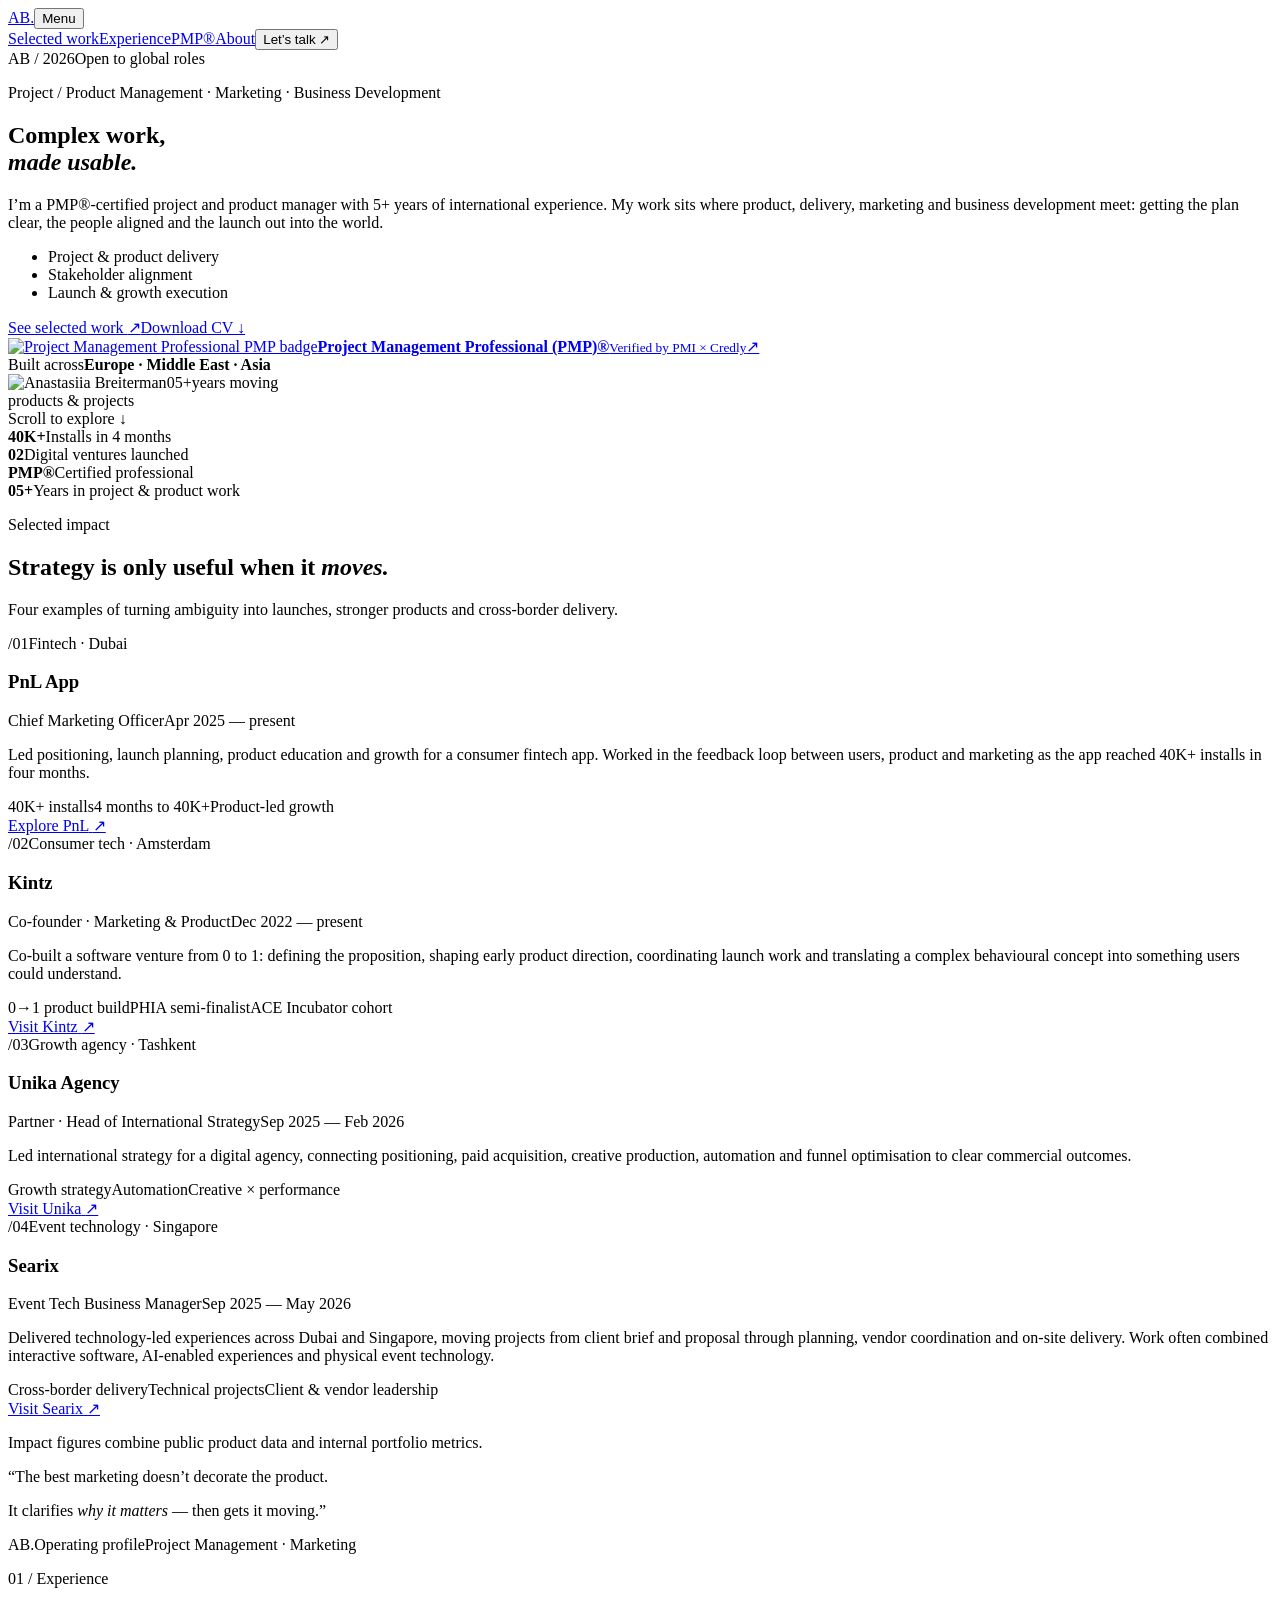
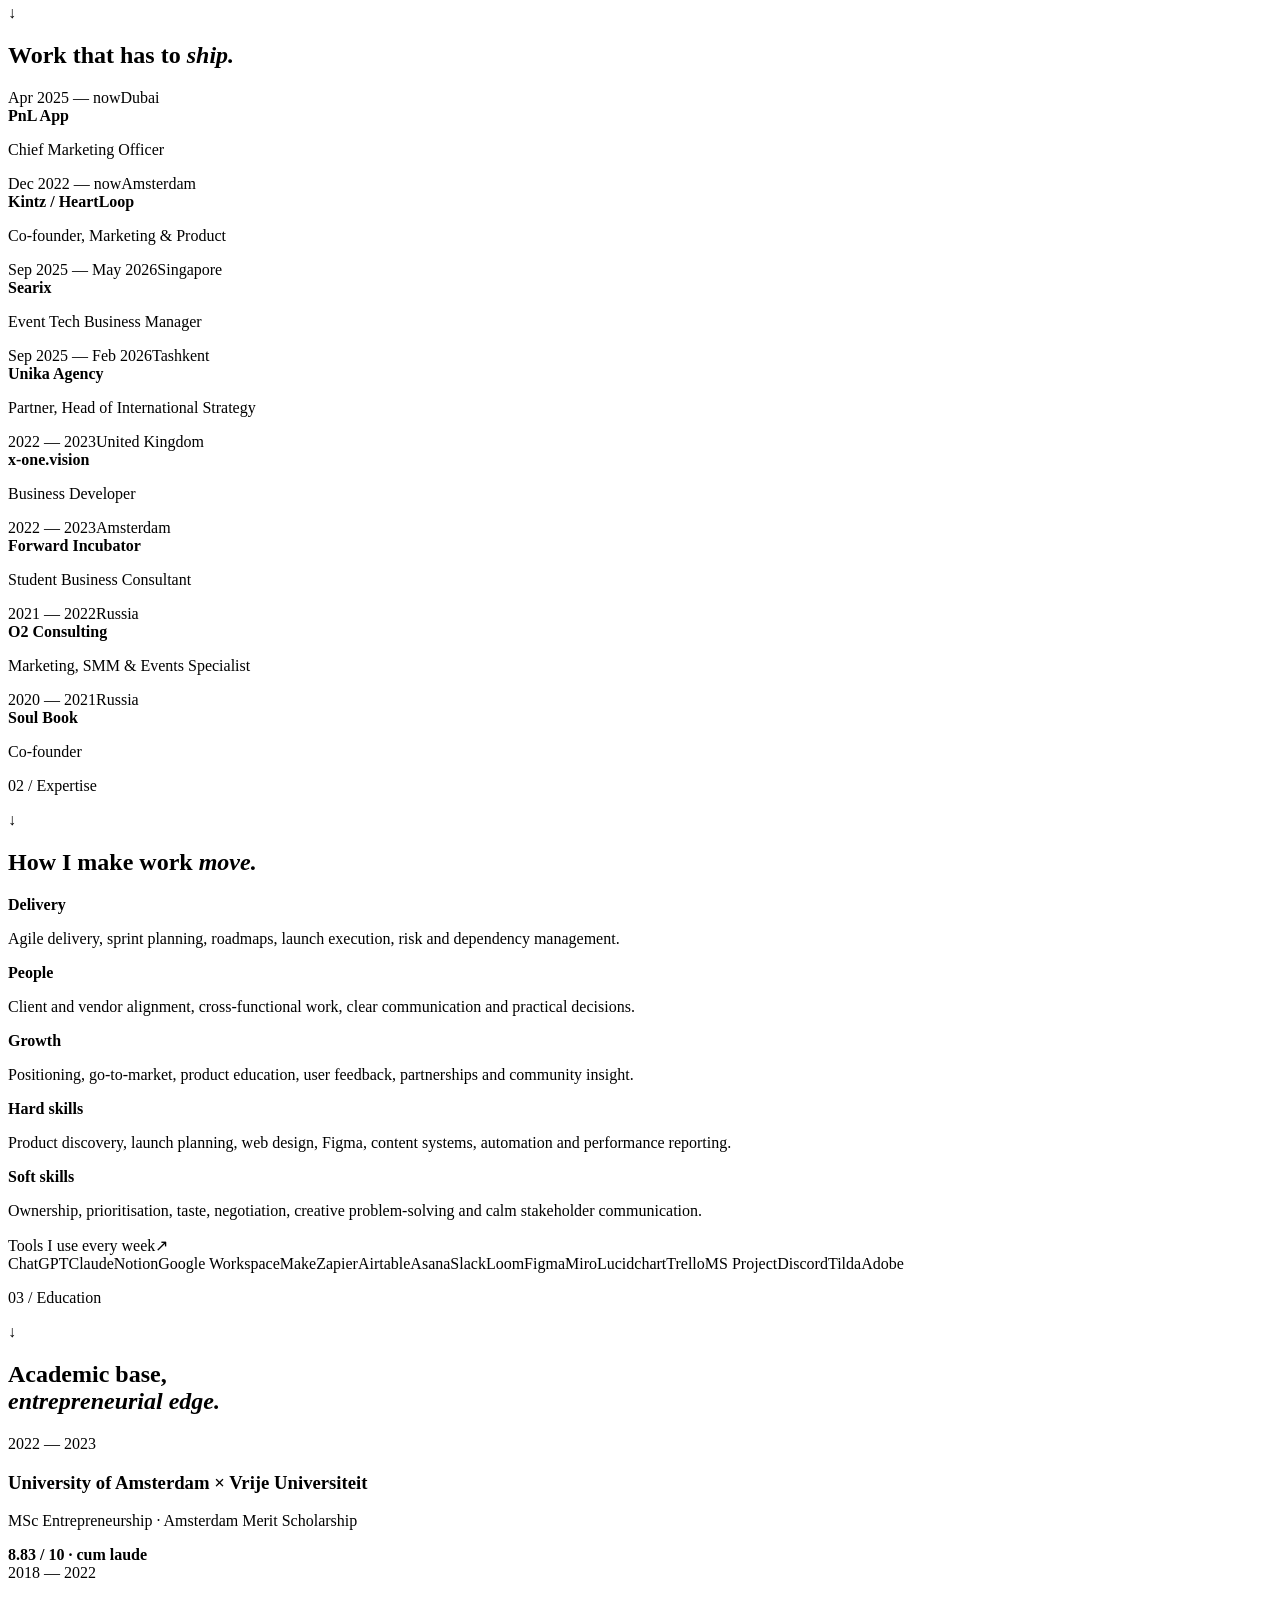
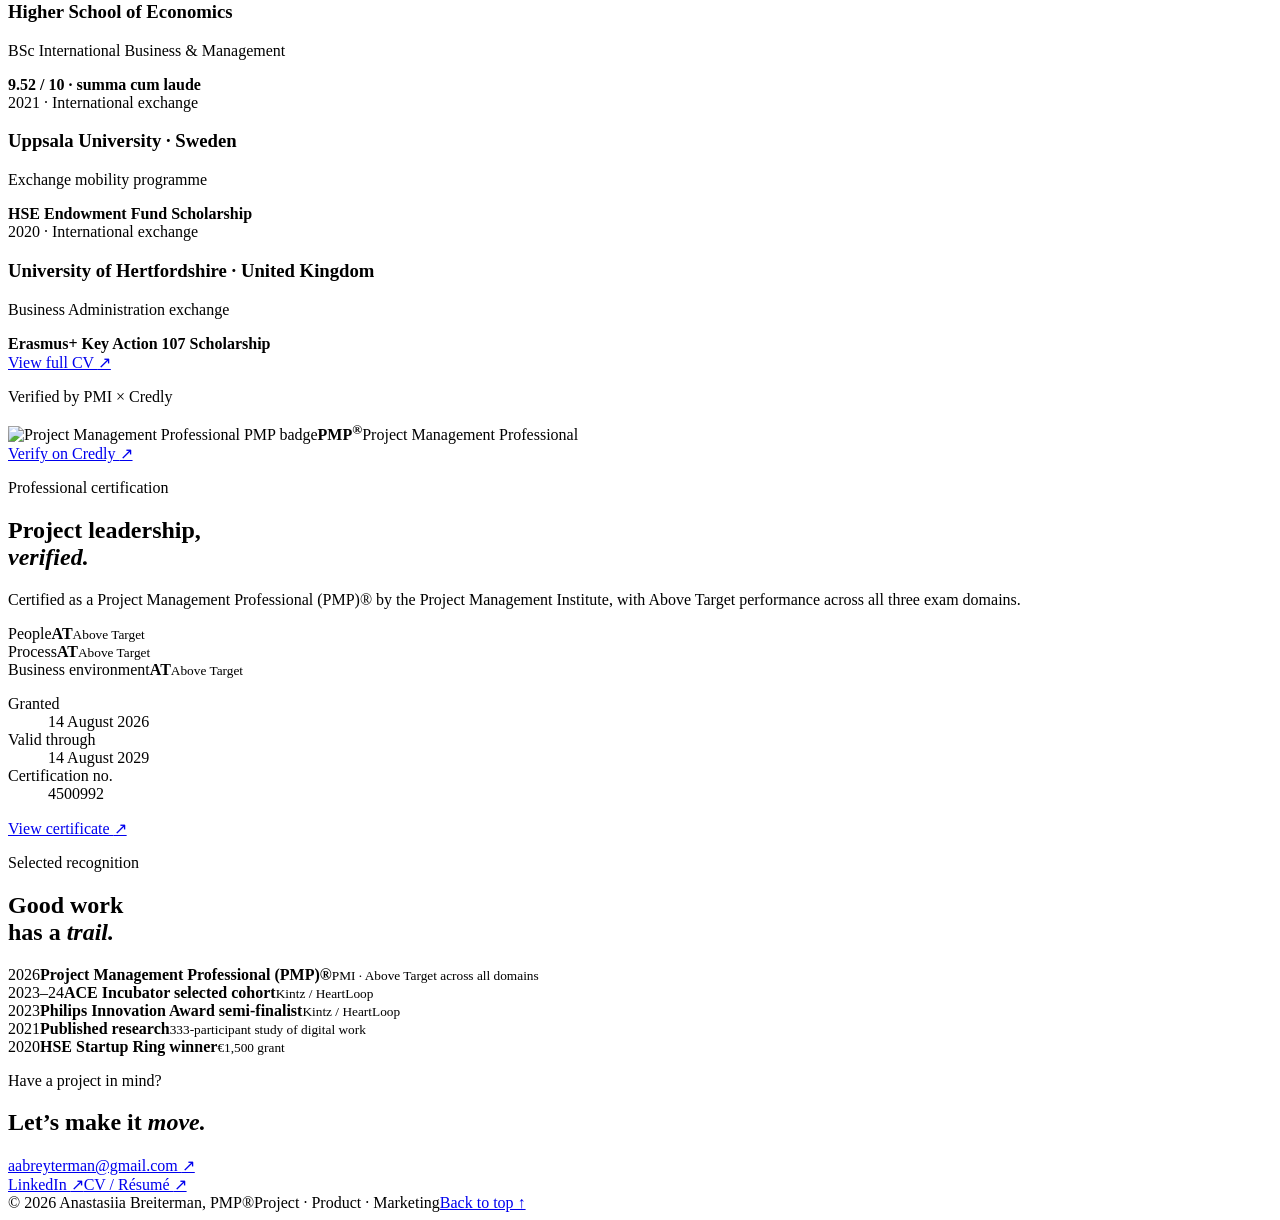
==== commit e8d0e132: "upd" ====
--- a/docs/index.html
+++ b/docs/index.html
@@ -1 +1 @@
-<!DOCTYPE html><html lang="en"><head><meta charSet="utf-8"/><meta name="viewport" content="width=device-width, initial-scale=1"/><link rel="preload" as="image" href="/pmp-badge.png"/><link rel="preload" as="image" href="/anastasiia-portrait-professional-v3.png"/><link rel="stylesheet" href="/_next/static/chunks/13k5ijjf945_h.css" data-precedence="next"/><link rel="preload" as="script" fetchPriority="low" href="/_next/static/chunks/0ht900cau6_ur.js"/><script src="/_next/static/chunks/0t2z5hkh7v~~b.js" async=""></script><script src="/_next/static/chunks/07lhk_q6pmm3r.js" async=""></script><script src="/_next/static/chunks/turbopack-0cek.dh0dqtgy.js" async=""></script><script src="/_next/static/chunks/0dbhjjzl8qfwv.js" async=""></script><script src="/_next/static/chunks/0d4tcmj90754h.js" async=""></script><title>Anastasiia Breiterman, PMP® — Project &amp; Product Manager</title><meta name="description" content="Portfolio of Anastasiia Breiterman, PMP®: project and product delivery, business development and product launches across digital products, technology and growth."/><meta property="og:title" content="Anastasiia Breiterman, PMP® — Project &amp; Product Manager"/><meta property="og:description" content="PMP®-certified international project and product manager. Structured delivery, stakeholder alignment and product growth."/><meta property="og:image" content="https://anastasiia-breiterman.breiterman-l-2206.chatgpt.site/og.png"/><meta property="og:image:width" content="1200"/><meta property="og:image:height" content="630"/><meta property="og:image:alt" content="Anastasiia Breiterman portfolio"/><meta name="twitter:card" content="summary_large_image"/><meta name="twitter:title" content="Anastasiia Breiterman, PMP® — Project &amp; Product Manager"/><meta name="twitter:description" content="PMP®-certified international project and product manager. Structured delivery, stakeholder alignment and product growth."/><meta name="twitter:image" content="https://anastasiia-breiterman.breiterman-l-2206.chatgpt.site/og.png"/><link rel="icon" href="/favicon.svg"/><script src="/_next/static/chunks/03~yq9q893hmn.js" noModule=""></script></head><body><div hidden=""><!--$--><!--/$--></div><main><header class="site-header"><a class="brand" href="#top" aria-label="Anastasiia Breiterman, home">AB<span>.</span></a><button class="menu-button" aria-expanded="false" aria-label="Toggle navigation">Menu</button><nav class="nav" aria-label="Primary navigation"><a href="#work">Selected work</a><a href="#experience">Experience</a><a href="#certification">PMP®</a><a href="#about">About</a><button class="nav-cta">Let’s talk <span aria-hidden="true">↗</span></button></nav></header><section class="hero" id="top"><div class="hero-copy" data-reveal="true"><div class="hero-fileline"><span>AB / 2026</span><span>Open to global roles</span></div><p class="eyebrow"><span class="pulse"></span> Project / Product Manager · Business Development</p><h1>Complex work,<br/><em>made usable.</em></h1><p class="hero-intro">I’m a PMP®-certified project and product manager with 5+ years of international experience. My work sits where product, delivery, marketing and business development meet: getting the plan clear, the people aligned and the launch out into the world.</p><ul class="hero-competencies" aria-label="Core project management strengths"><li>Project &amp; product delivery</li><li>Stakeholder alignment</li><li>Launch &amp; growth execution</li></ul><div class="hero-actions"><a class="button primary" href="#work">See selected work <span aria-hidden="true">↗</span></a><a class="button text-button" href="/anastasiia-breiterman-cv.pdf" target="_blank">Download CV ↓</a></div><a class="hero-pmp" href="https://www.credly.com/badges/bf106bb5-dbd1-460e-82c0-2af6b0ce27b0/public_url" target="_blank" rel="noreferrer" aria-label="Verify Anastasiia Breiterman&#x27;s PMP certification on Credly"><img src="/pmp-badge.png" alt="Project Management Professional PMP badge"/><span><strong>Project Management Professional (PMP)®</strong><small>Verified by PMI × Credly</small></span><span aria-hidden="true">↗</span></a></div><div class="portrait-wrap" data-reveal="true"><div class="portrait-label"><span>Built across</span><strong>Europe · Middle East · Asia</strong></div><img src="/anastasiia-portrait-professional-v3.png" alt="Anastasiia Breiterman" class="portrait"/><span class="portrait-number">05+</span><span class="portrait-caption">years moving<br/>products &amp; projects</span></div><div class="scroll-note">Scroll to explore <span>↓</span></div></section><section class="proof-strip" aria-label="Career highlights"><div><strong>40K+</strong><span>Installs in 4 months</span></div><div><strong>02</strong><span>Digital ventures launched</span></div><div class="proof-pmp"><strong>PMP®</strong><span>Certified professional</span></div><div><strong>05+</strong><span>Years in project &amp; product work</span></div></section><section class="section projects" id="work"><div class="section-heading" data-reveal="true"><p class="kicker">Selected impact</p><h2>Strategy is only useful when it <em>moves.</em></h2><p>Four examples of turning ambiguity into launches, stronger products and cross-border delivery.</p></div><div class="project-list"><article class="project-card" data-reveal="true"><div class="project-top"><span class="project-index">/<!-- -->01</span><span class="project-tag">Fintech · Dubai</span></div><h3>PnL App</h3><div class="project-role"><span>Chief Marketing Officer</span><span>Apr 2025 — present</span></div><p>Led positioning, launch planning, product education and growth for a consumer fintech app. Worked in the feedback loop between users, product and marketing as the app reached 40K+ installs in four months.</p><div class="metric-row"><span>40K+ installs</span><span>4 months to 40K+</span><span>Product-led growth</span></div><a href="https://pnlapp.co/" target="_blank" rel="noreferrer">Explore PnL<!-- --> <span aria-hidden="true">↗</span></a></article><article class="project-card" data-reveal="true"><div class="project-top"><span class="project-index">/<!-- -->02</span><span class="project-tag">Consumer tech · Amsterdam</span></div><h3>Kintz</h3><div class="project-role"><span>Co-founder · Marketing &amp; Product</span><span>Dec 2022 — present</span></div><p>Co-built a software venture from 0 to 1: defining the proposition, shaping early product direction, coordinating launch work and translating a complex behavioural concept into something users could understand.</p><div class="metric-row"><span>0→1 product build</span><span>PHIA semi-finalist</span><span>ACE Incubator cohort</span></div><a href="https://kintzapp.com/" target="_blank" rel="noreferrer">Visit Kintz<!-- --> <span aria-hidden="true">↗</span></a></article><article class="project-card" data-reveal="true"><div class="project-top"><span class="project-index">/<!-- -->03</span><span class="project-tag">Growth agency · Tashkent</span></div><h3>Unika Agency</h3><div class="project-role"><span>Partner · Head of International Strategy</span><span>Sep 2025 — Feb 2026</span></div><p>Led international strategy for a digital agency, connecting positioning, paid acquisition, creative production, automation and funnel optimisation to clear commercial outcomes.</p><div class="metric-row"><span>Growth strategy</span><span>Automation</span><span>Creative × performance</span></div><a href="https://unika-agency.com/" target="_blank" rel="noreferrer">Visit Unika<!-- --> <span aria-hidden="true">↗</span></a></article><article class="project-card" data-reveal="true"><div class="project-top"><span class="project-index">/<!-- -->04</span><span class="project-tag">Event technology · Singapore</span></div><h3>Searix</h3><div class="project-role"><span>Event Tech Business Manager</span><span>Sep 2025 — May 2026</span></div><p>Delivered technology-led experiences across Dubai and Singapore, moving projects from client brief and proposal through planning, vendor coordination and on-site delivery. Work often combined interactive software, AI-enabled experiences and physical event technology.</p><div class="metric-row"><span>Cross-border delivery</span><span>Technical projects</span><span>Client &amp; vendor leadership</span></div><a href="https://searix.net/" target="_blank" rel="noreferrer">Visit Searix<!-- --> <span aria-hidden="true">↗</span></a></article></div><p class="source-note" data-reveal="true">Impact figures combine public product data and internal portfolio metrics.</p></section><section class="statement" data-reveal="true"><p>“The best marketing doesn’t decorate the product.</p><p>It clarifies <em>why it matters</em> — then gets it moving.”</p></section><section class="operator-board" id="experience" aria-label="Experience, expertise and education"><div class="board-bar"><span class="board-mark">AB.</span><span>Operating profile</span><span>Project · Product · Growth</span></div><div class="board-grid"><article class="board-panel experience-panel" data-reveal="true"><div class="board-heading"><p>01 / Experience</p><span>↓</span></div><h2>Work that has to <em>ship.</em></h2><div class="experience-cards"><div class="experience-card featured"><div><span class="period-pill">Apr 2025 — now</span><span class="place-pill">Dubai</span></div><strong>PnL App</strong><p>Chief Marketing Officer</p></div><div class="experience-card featured"><div><span class="period-pill">Dec 2022 — now</span><span class="place-pill">Amsterdam</span></div><strong>Kintz / HeartLoop</strong><p>Co-founder, Marketing &amp; Product</p></div><div class="experience-card"><div><span class="period-pill">Sep 2025 — May 2026</span><span class="place-pill">Singapore</span></div><strong>Searix</strong><p>Event Tech Business Manager</p></div><div class="experience-card"><div><span class="period-pill">Sep 2025 — Feb 2026</span><span class="place-pill">Tashkent</span></div><strong>Unika Agency</strong><p>Partner, Head of International Strategy</p></div><div class="experience-card"><div><span class="period-pill">2022 — 2023</span><span class="place-pill">United Kingdom</span></div><strong>x-one.vision</strong><p>Business Developer</p></div><div class="experience-card"><div><span class="period-pill">2022 — 2023</span><span class="place-pill">Amsterdam</span></div><strong>Forward Incubator</strong><p>Student Business Consultant</p></div><div class="experience-card"><div><span class="period-pill">2021 — 2022</span><span class="place-pill">Russia</span></div><strong>O2 Consulting</strong><p>Marketing, SMM &amp; Events Specialist</p></div><div class="experience-card"><div><span class="period-pill">2020 — 2021</span><span class="place-pill">Russia</span></div><strong>Soul Book</strong><p>Co-founder</p></div></div></article><article class="board-panel expertise-panel" id="about" data-reveal="true"><div class="board-heading"><p>02 / Expertise</p><span>↓</span></div><h2>How I make work <em>move.</em></h2><div class="expertise-list"><div><strong>Delivery</strong><p>Agile delivery, sprint planning, roadmaps, launch execution, risk and dependency management.</p></div><div><strong>People</strong><p>Client and vendor alignment, cross-functional work, clear communication and practical decisions.</p></div><div><strong>Growth</strong><p>Positioning, go-to-market, product education, user feedback, partnerships and community insight.</p></div></div><div class="tool-heading"><span>Tools I use every week</span><span aria-hidden="true">↗</span></div><div class="tool-cloud" aria-label="Tools"><span class="is-accent">ChatGPT</span><span class="">Claude</span><span class="">Notion</span><span class="">Google Workspace</span><span class="is-accent">Make</span><span class="">Zapier</span><span class="">Airtable</span><span class="">Asana</span><span class="">Slack</span><span class="">Loom</span><span class="is-accent">Figma</span><span class="">Miro</span><span class="">Lucidchart</span><span class="">Trello</span><span class="">MS Project</span><span class="">Discord</span><span class="">Tilda</span><span class="">Adobe</span></div></article><article class="board-panel education-panel" data-reveal="true"><div class="board-heading"><p>03 / Education</p><span>↓</span></div><h2>Academic base,<br/><em>entrepreneurial edge.</em></h2><div class="education-cards"><div class="education-card"><span>2022 — 2023</span><h3>University of Amsterdam × Vrije Universiteit</h3><p>MSc Entrepreneurship · Amsterdam Merit Scholarship</p><strong>8.83 / 10 · cum laude</strong></div><div class="education-card"><span>2018 — 2022</span><h3>Higher School of Economics</h3><p>BSc International Business &amp; Management</p><strong>9.52 / 10 · summa cum laude</strong></div><div class="education-note"><span>International learning</span><p>Exchange programmes at Uppsala University and the University of Hertfordshire.</p></div></div><a class="board-cv-link" href="/anastasiia-breiterman-cv.pdf" target="_blank">View full CV <span aria-hidden="true">↗</span></a></article></div></section><section class="section pmp-feature" id="certification"><div class="pmp-badge-panel" data-reveal="true"><p class="kicker">Verified by PMI × Credly</p><div class="pmp-badge-mark"><img src="/pmp-badge.png" alt="Project Management Professional PMP badge"/><strong>PMP<sup>®</sup></strong><span>Project Management Professional</span></div><a class="pmp-verify-link" href="https://www.credly.com/badges/bf106bb5-dbd1-460e-82c0-2af6b0ce27b0/public_url" target="_blank" rel="noreferrer">Verify on Credly <span aria-hidden="true">↗</span></a></div><div class="pmp-feature-copy" data-reveal="true"><p class="kicker">Professional certification</p><h2>Project leadership,<br/><em>verified.</em></h2><p class="pmp-intro">Certified as a Project Management Professional (PMP)® by the Project Management Institute, with Above Target performance across all three exam domains.</p><div class="pmp-scores" aria-label="PMP exam performance by domain"><div><span>People</span><strong>AT</strong><small>Above Target</small></div><div><span>Process</span><strong>AT</strong><small>Above Target</small></div><div><span>Business environment</span><strong>AT</strong><small>Above Target</small></div></div><dl class="pmp-details"><div><dt>Granted</dt><dd>14 August 2026</dd></div><div><dt>Valid through</dt><dd>14 August 2029</dd></div><div><dt>Certification no.</dt><dd>4500992</dd></div></dl><a class="button primary pmp-certificate-link" href="/anastasiia-breiterman-pmp-certificate.pdf" target="_blank" rel="noreferrer">View certificate <span aria-hidden="true">↗</span></a></div></section><section class="recognition-section"><div data-reveal="true"><p class="kicker">Selected recognition</p><h2>Good work<br/>has a <em>trail.</em></h2></div><div class="recognition-list" data-reveal="true"><div><span>2026</span><strong>Project Management Professional (PMP)®</strong><small>PMI · Above Target across all domains</small></div><div><span>2023–24</span><strong>ACE Incubator selected cohort</strong><small>Kintz / HeartLoop</small></div><div><span>2023</span><strong>Philips Innovation Award semi-finalist</strong><small>Kintz / HeartLoop</small></div><div><span>2021</span><strong>Published research</strong><small>333-participant study of digital work</small></div><div><span>2020</span><strong>HSE Startup Ring winner</strong><small>€1,500 grant</small></div></div></section><section class="contact" id="contact"><div data-reveal="true"><p class="kicker">Have a project in mind?</p><h2>Let’s make it <em>move.</em></h2><a class="contact-email" href="mailto:aabreyterman@gmail.com">aabreyterman@gmail.com <span aria-hidden="true">↗</span></a></div><div class="contact-links" data-reveal="true"><a href="https://www.linkedin.com/in/anastasiiabreiterman/" target="_blank" rel="noreferrer">LinkedIn <span aria-hidden="true">↗</span></a><a href="/anastasiia-breiterman-cv.pdf" target="_blank">CV / Résumé <span aria-hidden="true">↗</span></a></div></section><footer><span>© <!-- -->2026<!-- --> Anastasiia Breiterman, PMP®</span><span>Strategy · Structure · Momentum</span><a href="#top">Back to top ↑</a></footer></main><!--$--><!--/$--><script src="/_next/static/chunks/0ht900cau6_ur.js" id="_R_" async=""></script><script>(self.__next_f=self.__next_f||[]).push([0])</script><script>self.__next_f.push([1,"1:\"$Sreact.fragment\"\n2:I[39756,[\"/_next/static/chunks/0dbhjjzl8qfwv.js\"],\"default\"]\n3:I[37457,[\"/_next/static/chunks/0dbhjjzl8qfwv.js\"],\"default\"]\n4:I[47257,[\"/_next/static/chunks/0dbhjjzl8qfwv.js\"],\"ClientPageRoot\"]\n5:I[31713,[\"/_next/static/chunks/0dbhjjzl8qfwv.js\",\"/_next/static/chunks/0d4tcmj90754h.js\"],\"default\"]\n8:I[97367,[\"/_next/static/chunks/0dbhjjzl8qfwv.js\"],\"OutletBoundary\"]\n9:\"$Sreact.suspense\"\nb:I[97367,[\"/_next/static/chunks/0dbhjjzl8qfwv.js\"],\"ViewportBoundary\"]\nd:I[97367,[\"/_next/static/chunks/0dbhjjzl8qfwv.js\"],\"MetadataBoundary\"]\nf:I[68027,[\"/_next/static/chunks/0dbhjjzl8qfwv.js\"],\"default\",1]\n:HL[\"/_next/static/chunks/13k5ijjf945_h.css\",\"style\"]\n"])</script><script>self.__next_f.push([1,"0:{\"P\":null,\"c\":[\"\",\"\"],\"q\":\"\",\"i\":false,\"f\":[[[\"\",{\"children\":[\"__PAGE__\",{}]},\"$undefined\",\"$undefined\",16],[[\"$\",\"$1\",\"c\",{\"children\":[[[\"$\",\"link\",\"0\",{\"rel\":\"stylesheet\",\"href\":\"/_next/static/chunks/13k5ijjf945_h.css\",\"precedence\":\"next\",\"crossOrigin\":\"$undefined\",\"nonce\":\"$undefined\"}],[\"$\",\"script\",\"script-0\",{\"src\":\"/_next/static/chunks/0dbhjjzl8qfwv.js\",\"async\":true,\"nonce\":\"$undefined\"}]],[\"$\",\"html\",null,{\"lang\":\"en\",\"children\":[\"$\",\"body\",null,{\"children\":[\"$\",\"$L2\",null,{\"parallelRouterKey\":\"children\",\"error\":\"$undefined\",\"errorStyles\":\"$undefined\",\"errorScripts\":\"$undefined\",\"template\":[\"$\",\"$L3\",null,{}],\"templateStyles\":\"$undefined\",\"templateScripts\":\"$undefined\",\"notFound\":[[[\"$\",\"title\",null,{\"children\":\"404: This page could not be found.\"}],[\"$\",\"div\",null,{\"style\":{\"fontFamily\":\"system-ui,\\\"Segoe UI\\\",Roboto,Helvetica,Arial,sans-serif,\\\"Apple Color Emoji\\\",\\\"Segoe UI Emoji\\\"\",\"height\":\"100vh\",\"textAlign\":\"center\",\"display\":\"flex\",\"flexDirection\":\"column\",\"alignItems\":\"center\",\"justifyContent\":\"center\"},\"children\":[\"$\",\"div\",null,{\"children\":[[\"$\",\"style\",null,{\"dangerouslySetInnerHTML\":{\"__html\":\"body{color:#000;background:#fff;margin:0}.next-error-h1{border-right:1px solid rgba(0,0,0,.3)}@media (prefers-color-scheme:dark){body{color:#fff;background:#000}.next-error-h1{border-right:1px solid rgba(255,255,255,.3)}}\"}}],[\"$\",\"h1\",null,{\"className\":\"next-error-h1\",\"style\":{\"display\":\"inline-block\",\"margin\":\"0 20px 0 0\",\"padding\":\"0 23px 0 0\",\"fontSize\":24,\"fontWeight\":500,\"verticalAlign\":\"top\",\"lineHeight\":\"49px\"},\"children\":404}],[\"$\",\"div\",null,{\"style\":{\"display\":\"inline-block\"},\"children\":[\"$\",\"h2\",null,{\"style\":{\"fontSize\":14,\"fontWeight\":400,\"lineHeight\":\"49px\",\"margin\":0},\"children\":\"This page could not be found.\"}]}]]}]}]],[]],\"forbidden\":\"$undefined\",\"unauthorized\":\"$undefined\"}]}]}]]}],{\"children\":[[\"$\",\"$1\",\"c\",{\"children\":[[\"$\",\"$L4\",null,{\"Component\":\"$5\",\"serverProvidedParams\":{\"searchParams\":{},\"params\":{},\"promises\":[\"$@6\",\"$@7\"]}}],[[\"$\",\"script\",\"script-0\",{\"src\":\"/_next/static/chunks/0d4tcmj90754h.js\",\"async\":true,\"nonce\":\"$undefined\"}]],[\"$\",\"$L8\",null,{\"children\":[\"$\",\"$9\",null,{\"name\":\"Next.MetadataOutlet\",\"children\":\"$@a\"}]}]]}],{},null,false,null]},null,false,null],[\"$\",\"$1\",\"h\",{\"children\":[null,[\"$\",\"$Lb\",null,{\"children\":\"$Lc\"}],[\"$\",\"div\",null,{\"hidden\":true,\"children\":[\"$\",\"$Ld\",null,{\"children\":[\"$\",\"$9\",null,{\"name\":\"Next.Metadata\",\"children\":\"$Le\"}]}]}],null]}],false]],\"m\":\"$undefined\",\"G\":[\"$f\",[[\"$\",\"link\",\"0\",{\"rel\":\"stylesheet\",\"href\":\"/_next/static/chunks/13k5ijjf945_h.css\",\"precedence\":\"next\",\"crossOrigin\":\"$undefined\",\"nonce\":\"$undefined\"}]]],\"S\":true,\"h\":null,\"s\":\"$undefined\",\"l\":\"$undefined\",\"p\":\"$undefined\",\"d\":\"$undefined\",\"b\":\"ikvomB_QhM-g66FngN1Mj\"}\n"])</script><script>self.__next_f.push([1,"6:{}\n7:\"$0:f:0:1:1:children:0:props:children:0:props:serverProvidedParams:params\"\n"])</script><script>self.__next_f.push([1,"c:[[\"$\",\"meta\",\"0\",{\"charSet\":\"utf-8\"}],[\"$\",\"meta\",\"1\",{\"name\":\"viewport\",\"content\":\"width=device-width, initial-scale=1\"}]]\n"])</script><script>self.__next_f.push([1,"10:I[27201,[\"/_next/static/chunks/0dbhjjzl8qfwv.js\"],\"IconMark\"]\na:null\n"])</script><script>self.__next_f.push([1,"e:[[\"$\",\"title\",\"0\",{\"children\":\"Anastasiia Breiterman, PMP® — Project \u0026 Product Manager\"}],[\"$\",\"meta\",\"1\",{\"name\":\"description\",\"content\":\"Portfolio of Anastasiia Breiterman, PMP®: project and product delivery, business development and product launches across digital products, technology and growth.\"}],[\"$\",\"meta\",\"2\",{\"property\":\"og:title\",\"content\":\"Anastasiia Breiterman, PMP® — Project \u0026 Product Manager\"}],[\"$\",\"meta\",\"3\",{\"property\":\"og:description\",\"content\":\"PMP®-certified international project and product manager. Structured delivery, stakeholder alignment and product growth.\"}],[\"$\",\"meta\",\"4\",{\"property\":\"og:image\",\"content\":\"https://anastasiia-breiterman.breiterman-l-2206.chatgpt.site/og.png\"}],[\"$\",\"meta\",\"5\",{\"property\":\"og:image:width\",\"content\":\"1200\"}],[\"$\",\"meta\",\"6\",{\"property\":\"og:image:height\",\"content\":\"630\"}],[\"$\",\"meta\",\"7\",{\"property\":\"og:image:alt\",\"content\":\"Anastasiia Breiterman portfolio\"}],[\"$\",\"meta\",\"8\",{\"name\":\"twitter:card\",\"content\":\"summary_large_image\"}],[\"$\",\"meta\",\"9\",{\"name\":\"twitter:title\",\"content\":\"Anastasiia Breiterman, PMP® — Project \u0026 Product Manager\"}],[\"$\",\"meta\",\"10\",{\"name\":\"twitter:description\",\"content\":\"PMP®-certified international project and product manager. Structured delivery, stakeholder alignment and product growth.\"}],[\"$\",\"meta\",\"11\",{\"name\":\"twitter:image\",\"content\":\"https://anastasiia-breiterman.breiterman-l-2206.chatgpt.site/og.png\"}],[\"$\",\"link\",\"12\",{\"rel\":\"icon\",\"href\":\"/favicon.svg\"}],[\"$\",\"$L10\",\"13\",{}]]\n"])</script></body></html>+<!DOCTYPE html><html lang="en"><head><meta charSet="utf-8"/><meta name="viewport" content="width=device-width, initial-scale=1"/><link rel="preload" as="image" href="/pmp-badge.png"/><link rel="preload" as="image" href="/anastasiia-portrait-professional-v3.png"/><link rel="stylesheet" href="/_next/static/chunks/0cambozq0n69h.css" data-precedence="next"/><link rel="preload" as="script" fetchPriority="low" href="/_next/static/chunks/0ht900cau6_ur.js"/><script src="/_next/static/chunks/0t2z5hkh7v~~b.js" async=""></script><script src="/_next/static/chunks/07lhk_q6pmm3r.js" async=""></script><script src="/_next/static/chunks/turbopack-0cek.dh0dqtgy.js" async=""></script><script src="/_next/static/chunks/0dbhjjzl8qfwv.js" async=""></script><script src="/_next/static/chunks/1515bdtw7jewc.js" async=""></script><title>Anastasiia Breiterman, PMP® — Project, Product &amp; Marketing</title><meta name="description" content="Portfolio of Anastasiia Breiterman, PMP®: project and product management, marketing, business development and product launches across digital products and technology."/><meta property="og:title" content="Anastasiia Breiterman, PMP® — Project, Product &amp; Marketing"/><meta property="og:description" content="PMP®-certified international project and product manager with marketing and business-development experience."/><meta property="og:image" content="https://anastasiia-breiterman.breiterman-l-2206.chatgpt.site/og.png"/><meta property="og:image:width" content="1200"/><meta property="og:image:height" content="630"/><meta property="og:image:alt" content="Anastasiia Breiterman portfolio"/><meta name="twitter:card" content="summary_large_image"/><meta name="twitter:title" content="Anastasiia Breiterman, PMP® — Project, Product &amp; Marketing"/><meta name="twitter:description" content="PMP®-certified international project and product manager with marketing and business-development experience."/><meta name="twitter:image" content="https://anastasiia-breiterman.breiterman-l-2206.chatgpt.site/og.png"/><link rel="icon" href="/favicon.svg"/><script src="/_next/static/chunks/03~yq9q893hmn.js" noModule=""></script></head><body><div hidden=""><!--$--><!--/$--></div><main><header class="site-header"><a class="brand" href="#top" aria-label="Anastasiia Breiterman, home">AB<span>.</span></a><button class="menu-button" aria-expanded="false" aria-label="Toggle navigation">Menu</button><nav class="nav" aria-label="Primary navigation"><a href="#work">Selected work</a><a href="#experience">Experience</a><a href="#certification">PMP®</a><a href="#about">About</a><button class="nav-cta">Let’s talk <span aria-hidden="true">↗</span></button></nav></header><section class="hero" id="top"><div class="hero-copy" data-reveal="true"><div class="hero-fileline"><span>AB / 2026</span><span>Open to global roles</span></div><p class="eyebrow"><span class="pulse"></span> Project / Product Management · Marketing · Business Development</p><h1>Complex work,<br/><em>made usable.</em></h1><p class="hero-intro">I’m a PMP®-certified project and product manager with 5+ years of international experience. My work sits where product, delivery, marketing and business development meet: getting the plan clear, the people aligned and the launch out into the world.</p><ul class="hero-competencies" aria-label="Core project management strengths"><li>Project &amp; product delivery</li><li>Stakeholder alignment</li><li>Launch &amp; growth execution</li></ul><div class="hero-actions"><a class="button primary" href="#work">See selected work <span aria-hidden="true">↗</span></a><a class="button text-button" href="/anastasiia-breiterman-cv-2026.pdf" target="_blank">Download CV ↓</a></div><a class="hero-pmp" href="https://www.credly.com/badges/bf106bb5-dbd1-460e-82c0-2af6b0ce27b0/public_url" target="_blank" rel="noreferrer" aria-label="Verify Anastasiia Breiterman&#x27;s PMP certification on Credly"><img src="/pmp-badge.png" alt="Project Management Professional PMP badge"/><span><strong>Project Management Professional (PMP)®</strong><small>Verified by PMI × Credly</small></span><span aria-hidden="true">↗</span></a></div><div class="portrait-wrap" data-reveal="true"><div class="portrait-label"><span>Built across</span><strong>Europe · Middle East · Asia</strong></div><img src="/anastasiia-portrait-professional-v3.png" alt="Anastasiia Breiterman" class="portrait"/><span class="portrait-number">05+</span><span class="portrait-caption">years moving<br/>products &amp; projects</span></div><div class="scroll-note">Scroll to explore <span>↓</span></div></section><section class="proof-strip" aria-label="Career highlights"><div><strong>40K+</strong><span>Installs in 4 months</span></div><div><strong>02</strong><span>Digital ventures launched</span></div><div class="proof-pmp"><strong>PMP®</strong><span>Certified professional</span></div><div><strong>05+</strong><span>Years in project &amp; product work</span></div></section><section class="section projects" id="work"><div class="section-heading" data-reveal="true"><p class="kicker">Selected impact</p><h2>Strategy is only useful when it <em>moves.</em></h2><p>Four examples of turning ambiguity into launches, stronger products and cross-border delivery.</p></div><div class="project-list"><article class="project-card" data-reveal="true"><div class="project-top"><span class="project-index">/<!-- -->01</span><span class="project-tag">Fintech · Dubai</span></div><h3>PnL App</h3><div class="project-role"><span>Chief Marketing Officer</span><span>Apr 2025 — present</span></div><p>Led positioning, launch planning, product education and growth for a consumer fintech app. Worked in the feedback loop between users, product and marketing as the app reached 40K+ installs in four months.</p><div class="metric-row"><span>40K+ installs</span><span>4 months to 40K+</span><span>Product-led growth</span></div><a href="https://pnlapp.co/" target="_blank" rel="noreferrer">Explore PnL<!-- --> <span aria-hidden="true">↗</span></a></article><article class="project-card" data-reveal="true"><div class="project-top"><span class="project-index">/<!-- -->02</span><span class="project-tag">Consumer tech · Amsterdam</span></div><h3>Kintz</h3><div class="project-role"><span>Co-founder · Marketing &amp; Product</span><span>Dec 2022 — present</span></div><p>Co-built a software venture from 0 to 1: defining the proposition, shaping early product direction, coordinating launch work and translating a complex behavioural concept into something users could understand.</p><div class="metric-row"><span>0→1 product build</span><span>PHIA semi-finalist</span><span>ACE Incubator cohort</span></div><a href="https://kintzapp.com/" target="_blank" rel="noreferrer">Visit Kintz<!-- --> <span aria-hidden="true">↗</span></a></article><article class="project-card" data-reveal="true"><div class="project-top"><span class="project-index">/<!-- -->03</span><span class="project-tag">Growth agency · Tashkent</span></div><h3>Unika Agency</h3><div class="project-role"><span>Partner · Head of International Strategy</span><span>Sep 2025 — Feb 2026</span></div><p>Led international strategy for a digital agency, connecting positioning, paid acquisition, creative production, automation and funnel optimisation to clear commercial outcomes.</p><div class="metric-row"><span>Growth strategy</span><span>Automation</span><span>Creative × performance</span></div><a href="https://unika-agency.com/" target="_blank" rel="noreferrer">Visit Unika<!-- --> <span aria-hidden="true">↗</span></a></article><article class="project-card" data-reveal="true"><div class="project-top"><span class="project-index">/<!-- -->04</span><span class="project-tag">Event technology · Singapore</span></div><h3>Searix</h3><div class="project-role"><span>Event Tech Business Manager</span><span>Sep 2025 — May 2026</span></div><p>Delivered technology-led experiences across Dubai and Singapore, moving projects from client brief and proposal through planning, vendor coordination and on-site delivery. Work often combined interactive software, AI-enabled experiences and physical event technology.</p><div class="metric-row"><span>Cross-border delivery</span><span>Technical projects</span><span>Client &amp; vendor leadership</span></div><a href="https://searix.net/" target="_blank" rel="noreferrer">Visit Searix<!-- --> <span aria-hidden="true">↗</span></a></article></div><p class="source-note" data-reveal="true">Impact figures combine public product data and internal portfolio metrics.</p></section><section class="statement" data-reveal="true"><p>“The best marketing doesn’t decorate the product.</p><p>It clarifies <em>why it matters</em> — then gets it moving.”</p></section><section class="operator-board" id="experience" aria-label="Experience, expertise and education"><div class="board-bar"><span class="board-mark">AB.</span><span>Operating profile</span><span>Project Management · Marketing</span></div><div class="board-grid"><article class="board-panel experience-panel" data-reveal="true"><div class="board-heading"><p>01 / Experience</p><span>↓</span></div><h2>Work that has to <em>ship.</em></h2><div class="experience-cards"><div class="experience-card featured"><div><span class="period-pill">Apr 2025 — now</span><span class="place-pill">Dubai</span></div><strong>PnL App</strong><p>Chief Marketing Officer</p></div><div class="experience-card featured"><div><span class="period-pill">Dec 2022 — now</span><span class="place-pill">Amsterdam</span></div><strong>Kintz / HeartLoop</strong><p>Co-founder, Marketing &amp; Product</p></div><div class="experience-card"><div><span class="period-pill">Sep 2025 — May 2026</span><span class="place-pill">Singapore</span></div><strong>Searix</strong><p>Event Tech Business Manager</p></div><div class="experience-card"><div><span class="period-pill">Sep 2025 — Feb 2026</span><span class="place-pill">Tashkent</span></div><strong>Unika Agency</strong><p>Partner, Head of International Strategy</p></div><div class="experience-card"><div><span class="period-pill">2022 — 2023</span><span class="place-pill">United Kingdom</span></div><strong>x-one.vision</strong><p>Business Developer</p></div><div class="experience-card"><div><span class="period-pill">2022 — 2023</span><span class="place-pill">Amsterdam</span></div><strong>Forward Incubator</strong><p>Student Business Consultant</p></div><div class="experience-card"><div><span class="period-pill">2021 — 2022</span><span class="place-pill">Russia</span></div><strong>O2 Consulting</strong><p>Marketing, SMM &amp; Events Specialist</p></div><div class="experience-card"><div><span class="period-pill">2020 — 2021</span><span class="place-pill">Russia</span></div><strong>Soul Book</strong><p>Co-founder</p></div></div></article><article class="board-panel expertise-panel" id="about" data-reveal="true"><div class="board-heading"><p>02 / Expertise</p><span>↓</span></div><h2>How I make work <em>move.</em></h2><div class="expertise-list"><div><strong>Delivery</strong><p>Agile delivery, sprint planning, roadmaps, launch execution, risk and dependency management.</p></div><div><strong>People</strong><p>Client and vendor alignment, cross-functional work, clear communication and practical decisions.</p></div><div><strong>Growth</strong><p>Positioning, go-to-market, product education, user feedback, partnerships and community insight.</p></div></div><div class="skill-summary"><div><strong>Hard skills</strong><p>Product discovery, launch planning, web design, Figma, content systems, automation and performance reporting.</p></div><div><strong>Soft skills</strong><p>Ownership, prioritisation, taste, negotiation, creative problem-solving and calm stakeholder communication.</p></div></div><div class="tool-heading"><span>Tools I use every week</span><span aria-hidden="true">↗</span></div><div class="tool-cloud" aria-label="Tools"><span class="is-accent">ChatGPT</span><span class="is-accent">Claude</span><span class="is-accent">Notion</span><span class="is-accent">Google Workspace</span><span class="is-accent">Make</span><span class="">Zapier</span><span class="">Airtable</span><span class="">Asana</span><span class="">Slack</span><span class="">Loom</span><span class="is-accent">Figma</span><span class="">Miro</span><span class="">Lucidchart</span><span class="">Trello</span><span class="">MS Project</span><span class="">Discord</span><span class="">Tilda</span><span class="">Adobe</span></div></article><article class="board-panel education-panel" data-reveal="true"><div class="board-heading"><p>03 / Education</p><span>↓</span></div><h2>Academic base,<br/><em>entrepreneurial edge.</em></h2><div class="education-cards"><div class="education-card"><span>2022 — 2023</span><h3>University of Amsterdam × Vrije Universiteit</h3><p>MSc Entrepreneurship · Amsterdam Merit Scholarship</p><strong>8.83 / 10 · cum laude</strong></div><div class="education-card"><span>2018 — 2022</span><h3>Higher School of Economics</h3><p>BSc International Business &amp; Management</p><strong>9.52 / 10 · summa cum laude</strong></div><div class="education-card exchange-card"><span>2021 · International exchange</span><h3>Uppsala University · Sweden</h3><p>Exchange mobility programme</p><strong>HSE Endowment Fund Scholarship</strong></div><div class="education-card exchange-card"><span>2020 · International exchange</span><h3>University of Hertfordshire · United Kingdom</h3><p>Business Administration exchange</p><strong>Erasmus+ Key Action 107 Scholarship</strong></div></div><a class="board-cv-link" href="/anastasiia-breiterman-cv-2026.pdf" target="_blank">View full CV <span aria-hidden="true">↗</span></a></article></div></section><section class="section pmp-feature" id="certification"><div class="pmp-badge-panel" data-reveal="true"><p class="kicker">Verified by PMI × Credly</p><div class="pmp-badge-mark"><img src="/pmp-badge.png" alt="Project Management Professional PMP badge"/><strong>PMP<sup>®</sup></strong><span>Project Management Professional</span></div><a class="pmp-verify-link" href="https://www.credly.com/badges/bf106bb5-dbd1-460e-82c0-2af6b0ce27b0/public_url" target="_blank" rel="noreferrer">Verify on Credly <span aria-hidden="true">↗</span></a></div><div class="pmp-feature-copy" data-reveal="true"><p class="kicker">Professional certification</p><h2>Project leadership,<br/><em>verified.</em></h2><p class="pmp-intro">Certified as a Project Management Professional (PMP)® by the Project Management Institute, with Above Target performance across all three exam domains.</p><div class="pmp-scores" aria-label="PMP exam performance by domain"><div><span>People</span><strong>AT</strong><small>Above Target</small></div><div><span>Process</span><strong>AT</strong><small>Above Target</small></div><div><span>Business environment</span><strong>AT</strong><small>Above Target</small></div></div><dl class="pmp-details"><div><dt>Granted</dt><dd>14 August 2026</dd></div><div><dt>Valid through</dt><dd>14 August 2029</dd></div><div><dt>Certification no.</dt><dd>4500992</dd></div></dl><a class="button primary pmp-certificate-link" href="/anastasiia-breiterman-pmp-certificate.pdf" target="_blank" rel="noreferrer">View certificate <span aria-hidden="true">↗</span></a></div></section><section class="recognition-section"><div data-reveal="true"><p class="kicker">Selected recognition</p><h2>Good work<br/>has a <em>trail.</em></h2></div><div class="recognition-list" data-reveal="true"><div><span>2026</span><strong>Project Management Professional (PMP)®</strong><small>PMI · Above Target across all domains</small></div><div><span>2023–24</span><strong>ACE Incubator selected cohort</strong><small>Kintz / HeartLoop</small></div><div><span>2023</span><strong>Philips Innovation Award semi-finalist</strong><small>Kintz / HeartLoop</small></div><div><span>2021</span><strong>Published research</strong><small>333-participant study of digital work</small></div><div><span>2020</span><strong>HSE Startup Ring winner</strong><small>€1,500 grant</small></div></div></section><section class="contact" id="contact"><div data-reveal="true"><p class="kicker">Have a project in mind?</p><h2>Let’s make it <em>move.</em></h2><a class="contact-email" href="mailto:aabreyterman@gmail.com">aabreyterman@gmail.com <span aria-hidden="true">↗</span></a></div><div class="contact-links" data-reveal="true"><a href="https://www.linkedin.com/in/anastasiiabreiterman/" target="_blank" rel="noreferrer">LinkedIn <span aria-hidden="true">↗</span></a><a href="/anastasiia-breiterman-cv-2026.pdf" target="_blank">CV / Résumé <span aria-hidden="true">↗</span></a></div></section><footer><span>© <!-- -->2026<!-- --> Anastasiia Breiterman, PMP®</span><span>Project · Product · Marketing</span><a href="#top">Back to top ↑</a></footer></main><!--$--><!--/$--><script src="/_next/static/chunks/0ht900cau6_ur.js" id="_R_" async=""></script><script>(self.__next_f=self.__next_f||[]).push([0])</script><script>self.__next_f.push([1,"1:\"$Sreact.fragment\"\n2:I[39756,[\"/_next/static/chunks/0dbhjjzl8qfwv.js\"],\"default\"]\n3:I[37457,[\"/_next/static/chunks/0dbhjjzl8qfwv.js\"],\"default\"]\n4:I[47257,[\"/_next/static/chunks/0dbhjjzl8qfwv.js\"],\"ClientPageRoot\"]\n5:I[31713,[\"/_next/static/chunks/0dbhjjzl8qfwv.js\",\"/_next/static/chunks/1515bdtw7jewc.js\"],\"default\"]\n8:I[97367,[\"/_next/static/chunks/0dbhjjzl8qfwv.js\"],\"OutletBoundary\"]\n9:\"$Sreact.suspense\"\nb:I[97367,[\"/_next/static/chunks/0dbhjjzl8qfwv.js\"],\"ViewportBoundary\"]\nd:I[97367,[\"/_next/static/chunks/0dbhjjzl8qfwv.js\"],\"MetadataBoundary\"]\nf:I[68027,[\"/_next/static/chunks/0dbhjjzl8qfwv.js\"],\"default\",1]\n:HL[\"/_next/static/chunks/0cambozq0n69h.css\",\"style\"]\n"])</script><script>self.__next_f.push([1,"0:{\"P\":null,\"c\":[\"\",\"\"],\"q\":\"\",\"i\":false,\"f\":[[[\"\",{\"children\":[\"__PAGE__\",{}]},\"$undefined\",\"$undefined\",16],[[\"$\",\"$1\",\"c\",{\"children\":[[[\"$\",\"link\",\"0\",{\"rel\":\"stylesheet\",\"href\":\"/_next/static/chunks/0cambozq0n69h.css\",\"precedence\":\"next\",\"crossOrigin\":\"$undefined\",\"nonce\":\"$undefined\"}],[\"$\",\"script\",\"script-0\",{\"src\":\"/_next/static/chunks/0dbhjjzl8qfwv.js\",\"async\":true,\"nonce\":\"$undefined\"}]],[\"$\",\"html\",null,{\"lang\":\"en\",\"children\":[\"$\",\"body\",null,{\"children\":[\"$\",\"$L2\",null,{\"parallelRouterKey\":\"children\",\"error\":\"$undefined\",\"errorStyles\":\"$undefined\",\"errorScripts\":\"$undefined\",\"template\":[\"$\",\"$L3\",null,{}],\"templateStyles\":\"$undefined\",\"templateScripts\":\"$undefined\",\"notFound\":[[[\"$\",\"title\",null,{\"children\":\"404: This page could not be found.\"}],[\"$\",\"div\",null,{\"style\":{\"fontFamily\":\"system-ui,\\\"Segoe UI\\\",Roboto,Helvetica,Arial,sans-serif,\\\"Apple Color Emoji\\\",\\\"Segoe UI Emoji\\\"\",\"height\":\"100vh\",\"textAlign\":\"center\",\"display\":\"flex\",\"flexDirection\":\"column\",\"alignItems\":\"center\",\"justifyContent\":\"center\"},\"children\":[\"$\",\"div\",null,{\"children\":[[\"$\",\"style\",null,{\"dangerouslySetInnerHTML\":{\"__html\":\"body{color:#000;background:#fff;margin:0}.next-error-h1{border-right:1px solid rgba(0,0,0,.3)}@media (prefers-color-scheme:dark){body{color:#fff;background:#000}.next-error-h1{border-right:1px solid rgba(255,255,255,.3)}}\"}}],[\"$\",\"h1\",null,{\"className\":\"next-error-h1\",\"style\":{\"display\":\"inline-block\",\"margin\":\"0 20px 0 0\",\"padding\":\"0 23px 0 0\",\"fontSize\":24,\"fontWeight\":500,\"verticalAlign\":\"top\",\"lineHeight\":\"49px\"},\"children\":404}],[\"$\",\"div\",null,{\"style\":{\"display\":\"inline-block\"},\"children\":[\"$\",\"h2\",null,{\"style\":{\"fontSize\":14,\"fontWeight\":400,\"lineHeight\":\"49px\",\"margin\":0},\"children\":\"This page could not be found.\"}]}]]}]}]],[]],\"forbidden\":\"$undefined\",\"unauthorized\":\"$undefined\"}]}]}]]}],{\"children\":[[\"$\",\"$1\",\"c\",{\"children\":[[\"$\",\"$L4\",null,{\"Component\":\"$5\",\"serverProvidedParams\":{\"searchParams\":{},\"params\":{},\"promises\":[\"$@6\",\"$@7\"]}}],[[\"$\",\"script\",\"script-0\",{\"src\":\"/_next/static/chunks/1515bdtw7jewc.js\",\"async\":true,\"nonce\":\"$undefined\"}]],[\"$\",\"$L8\",null,{\"children\":[\"$\",\"$9\",null,{\"name\":\"Next.MetadataOutlet\",\"children\":\"$@a\"}]}]]}],{},null,false,null]},null,false,null],[\"$\",\"$1\",\"h\",{\"children\":[null,[\"$\",\"$Lb\",null,{\"children\":\"$Lc\"}],[\"$\",\"div\",null,{\"hidden\":true,\"children\":[\"$\",\"$Ld\",null,{\"children\":[\"$\",\"$9\",null,{\"name\":\"Next.Metadata\",\"children\":\"$Le\"}]}]}],null]}],false]],\"m\":\"$undefined\",\"G\":[\"$f\",[[\"$\",\"link\",\"0\",{\"rel\":\"stylesheet\",\"href\":\"/_next/static/chunks/0cambozq0n69h.css\",\"precedence\":\"next\",\"crossOrigin\":\"$undefined\",\"nonce\":\"$undefined\"}]]],\"S\":true,\"h\":null,\"s\":\"$undefined\",\"l\":\"$undefined\",\"p\":\"$undefined\",\"d\":\"$undefined\",\"b\":\"qKKNNiyMu8wbSoscbd0qJ\"}\n"])</script><script>self.__next_f.push([1,"6:{}\n7:\"$0:f:0:1:1:children:0:props:children:0:props:serverProvidedParams:params\"\n"])</script><script>self.__next_f.push([1,"c:[[\"$\",\"meta\",\"0\",{\"charSet\":\"utf-8\"}],[\"$\",\"meta\",\"1\",{\"name\":\"viewport\",\"content\":\"width=device-width, initial-scale=1\"}]]\n"])</script><script>self.__next_f.push([1,"10:I[27201,[\"/_next/static/chunks/0dbhjjzl8qfwv.js\"],\"IconMark\"]\na:null\n"])</script><script>self.__next_f.push([1,"e:[[\"$\",\"title\",\"0\",{\"children\":\"Anastasiia Breiterman, PMP® — Project, Product \u0026 Marketing\"}],[\"$\",\"meta\",\"1\",{\"name\":\"description\",\"content\":\"Portfolio of Anastasiia Breiterman, PMP®: project and product management, marketing, business development and product launches across digital products and technology.\"}],[\"$\",\"meta\",\"2\",{\"property\":\"og:title\",\"content\":\"Anastasiia Breiterman, PMP® — Project, Product \u0026 Marketing\"}],[\"$\",\"meta\",\"3\",{\"property\":\"og:description\",\"content\":\"PMP®-certified international project and product manager with marketing and business-development experience.\"}],[\"$\",\"meta\",\"4\",{\"property\":\"og:image\",\"content\":\"https://anastasiia-breiterman.breiterman-l-2206.chatgpt.site/og.png\"}],[\"$\",\"meta\",\"5\",{\"property\":\"og:image:width\",\"content\":\"1200\"}],[\"$\",\"meta\",\"6\",{\"property\":\"og:image:height\",\"content\":\"630\"}],[\"$\",\"meta\",\"7\",{\"property\":\"og:image:alt\",\"content\":\"Anastasiia Breiterman portfolio\"}],[\"$\",\"meta\",\"8\",{\"name\":\"twitter:card\",\"content\":\"summary_large_image\"}],[\"$\",\"meta\",\"9\",{\"name\":\"twitter:title\",\"content\":\"Anastasiia Breiterman, PMP® — Project, Product \u0026 Marketing\"}],[\"$\",\"meta\",\"10\",{\"name\":\"twitter:description\",\"content\":\"PMP®-certified international project and product manager with marketing and business-development experience.\"}],[\"$\",\"meta\",\"11\",{\"name\":\"twitter:image\",\"content\":\"https://anastasiia-breiterman.breiterman-l-2206.chatgpt.site/og.png\"}],[\"$\",\"link\",\"12\",{\"rel\":\"icon\",\"href\":\"/favicon.svg\"}],[\"$\",\"$L10\",\"13\",{}]]\n"])</script></body></html>
